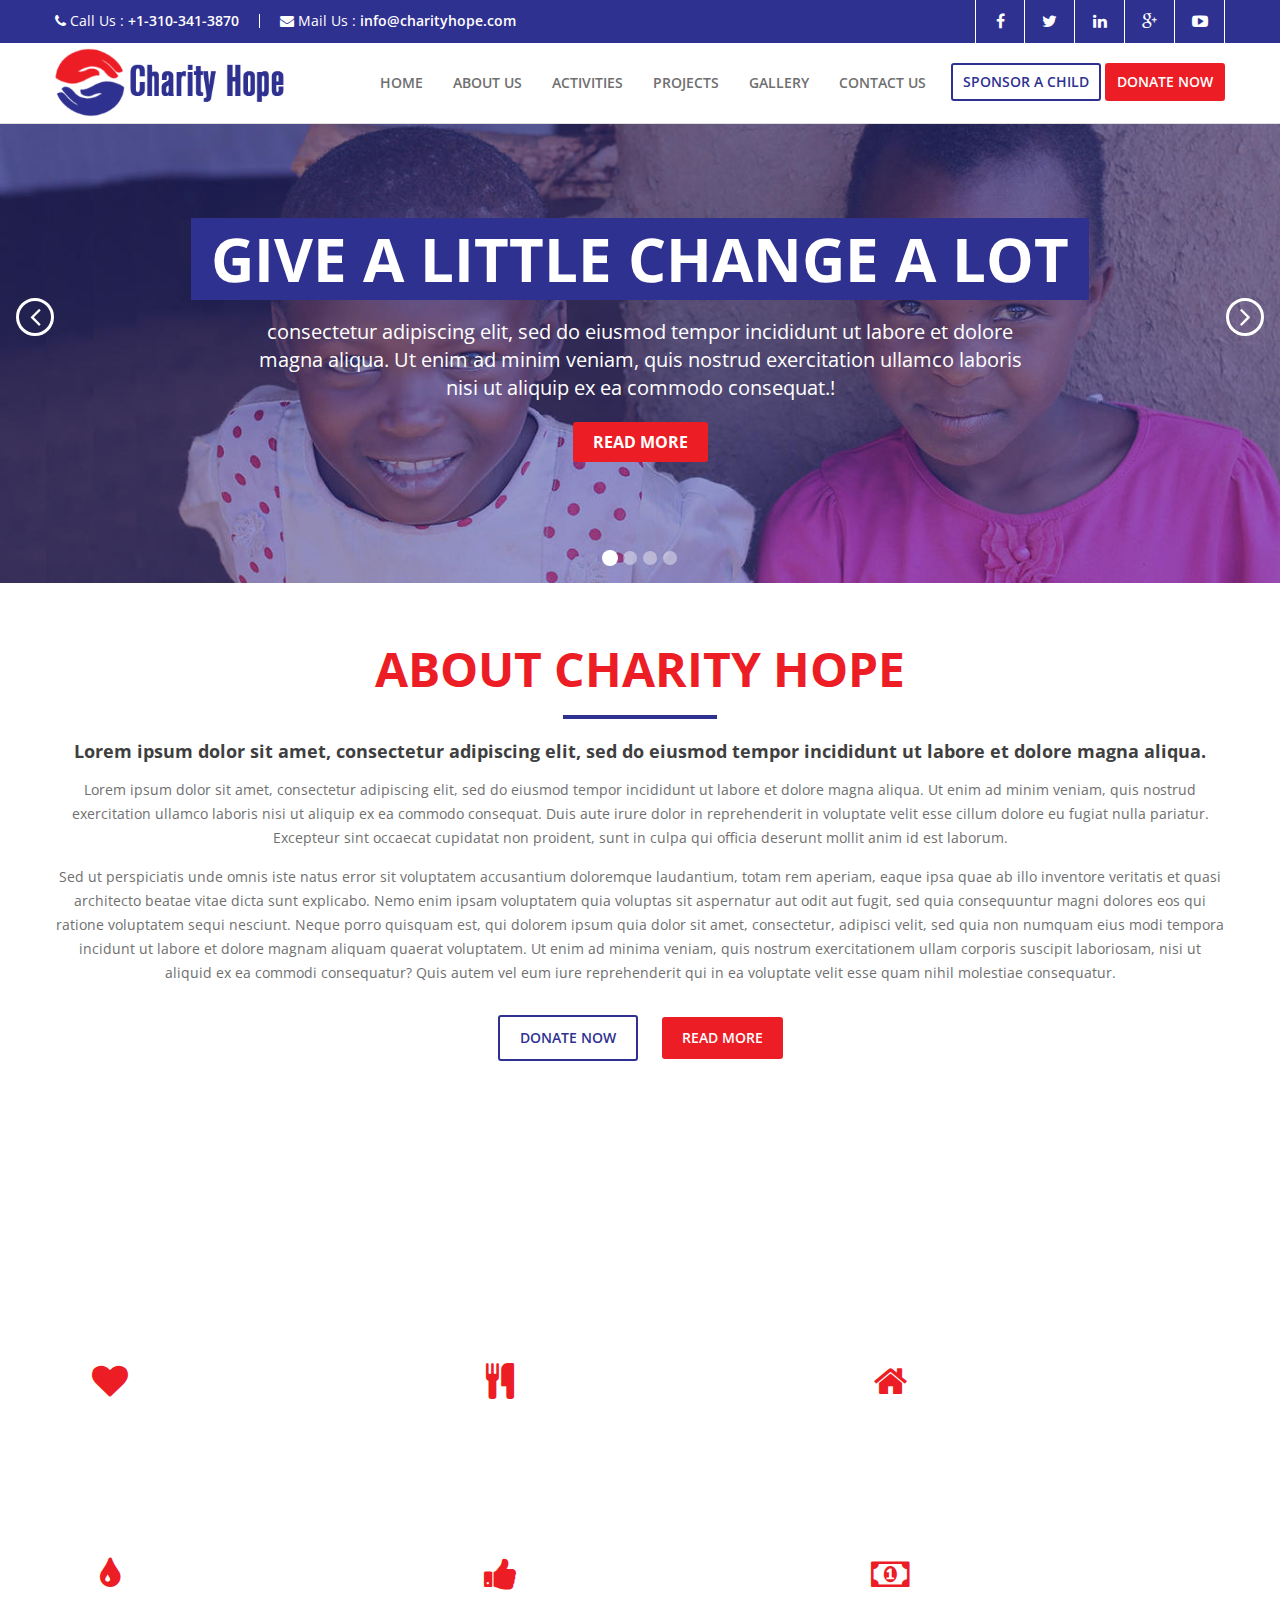
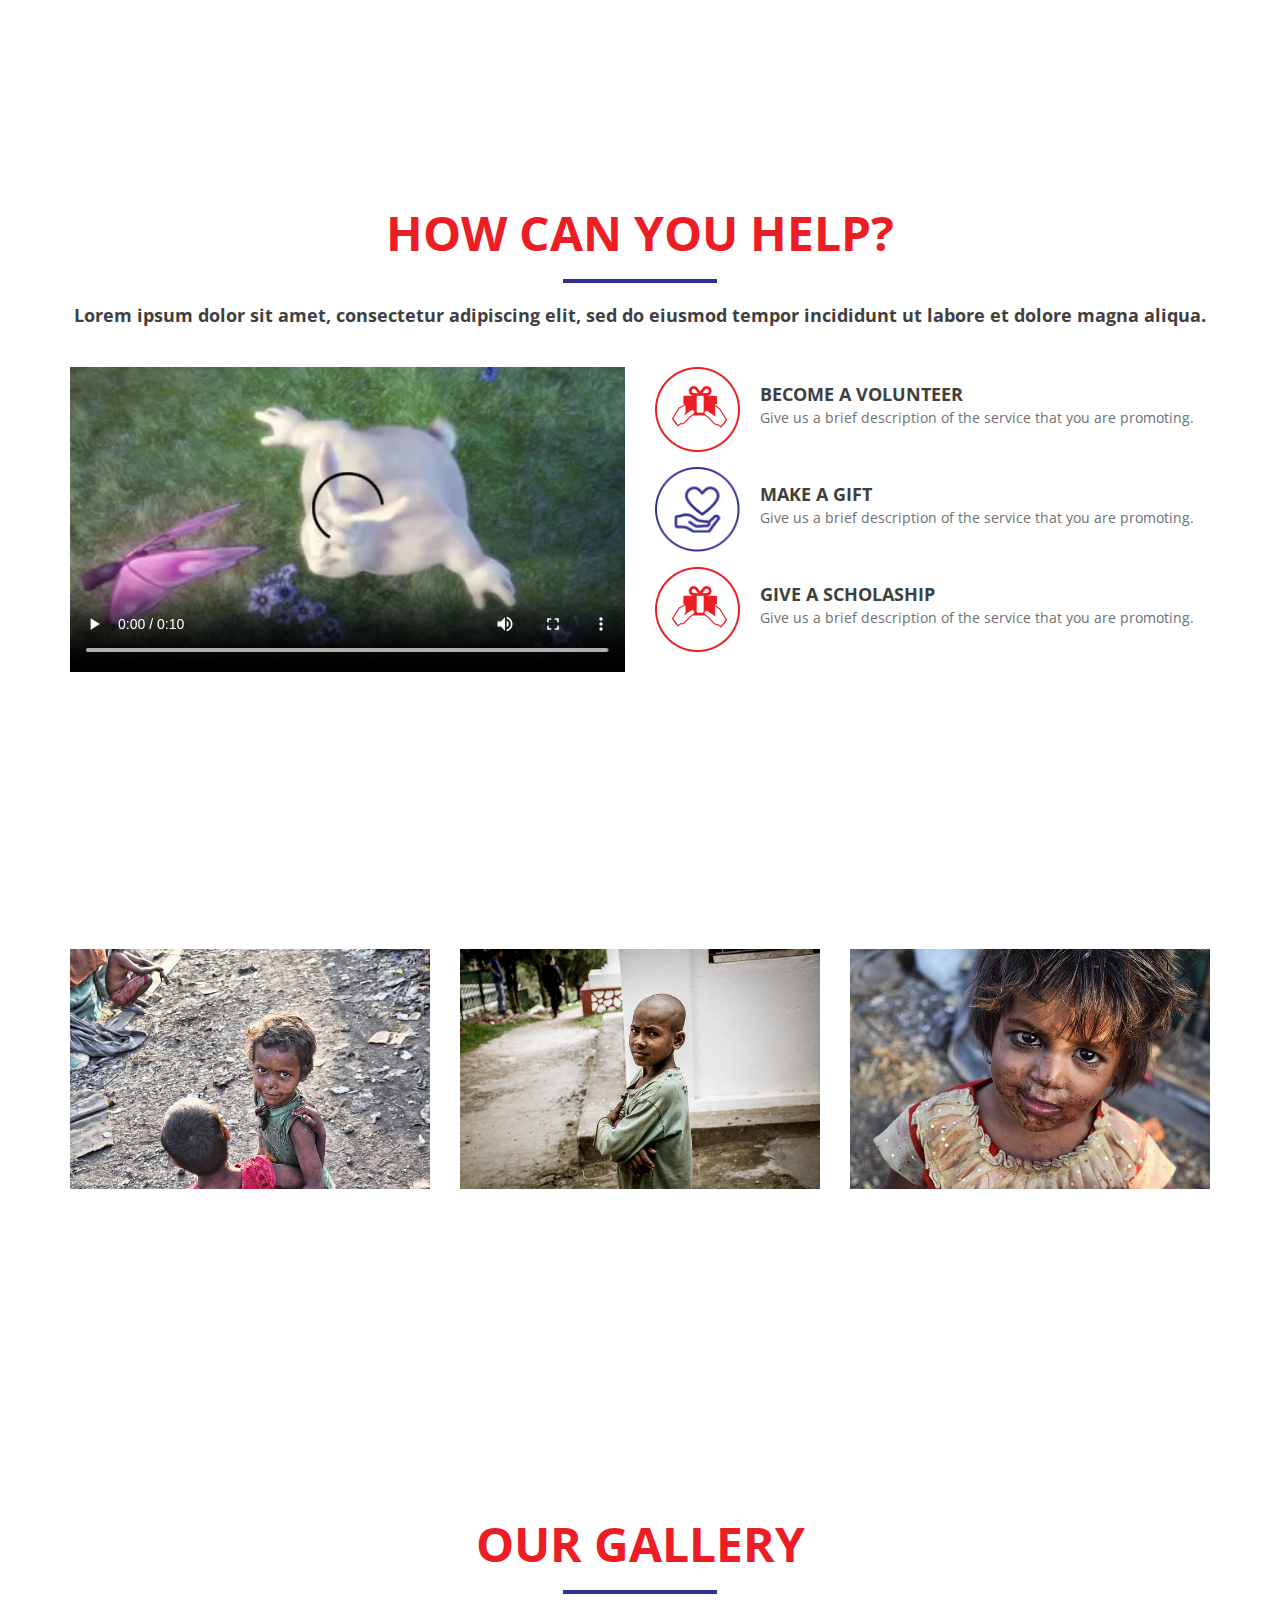
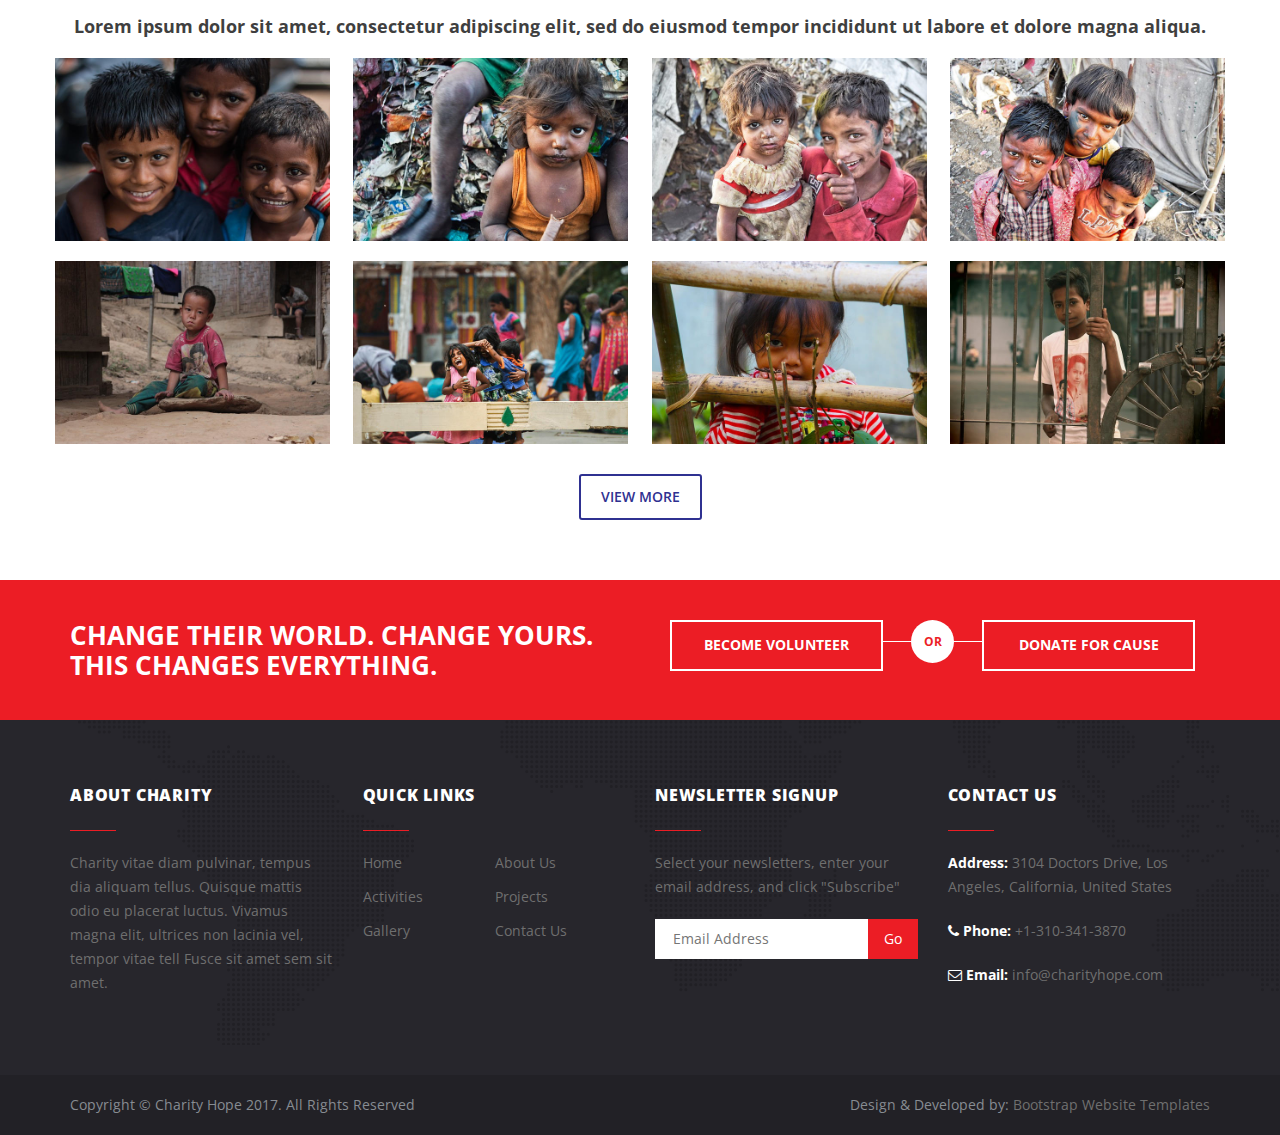
==== index.html @ 9393e5e3 "first draft" ====
<!--
Template Name: Charity Hope
Title: charity website template free download bootstrap Charity Hope
Description: charity website template with bootstrap framework for free download and best suited for ngos charities.
Keyword: charity website template, bootstrap charity template free, charity website templates bootstrap, donation website template free, charity website templates bootstrap free download
Author: Bootstrap Website Templates
Author URI: https://bootstrapwebtemplates.com/
Template URI: https://bootstrapwebtemplates.com/free-download-bootstrap-charity-website-template
Tags: charity, charity hub, donate, donations, foundation, fundraising, ngo, non profit, non-profit, nonprofit, organization, social, volunteer, welfare, Causes
License: Creative Commons Attribution 3.0 Unported
License URL: http://creativecommons.org/licenses/by/3.0/
-->

<!DOCTYPE HTML>
<html class="no-js" lang="de">
<head>
<meta charset="utf-8">
<meta http-equiv="X-UA-Compatible" content="IE=edge">
<meta name="viewport" content="width=device-width, initial-scale=1.0">
<meta name="description" content="">
<meta name="keywords" content="">
<meta name="robots" content="index,follow">

<title>Charity Hope</title>

<link href="css/font-awesome.min.css" rel="stylesheet">
<link href="css/animate.css" rel="stylesheet">
<link href="css/bootsnav.css" rel="stylesheet">
<link href="css/bootstrap.css" rel="stylesheet">
<link href="css/style.css" rel="stylesheet">
<link rel="stylesheet" href="css/swipebox.css">

<link href='https://fonts.googleapis.com/css?family=Open+Sans:400,700' rel='stylesheet' type='text/css'> 
</head>
<body>
<div class="topbar">
<div class="container">
<div class="row"> 
<div class="bar-phone">
<i class="fa fa-phone"></i> <span>Call Us :</span> <strong>+1-310-341-3870</strong>
</div>
<div class="bar-mail">
<i class="fa fa-envelope"></i> <span>Mail Us :</span> <strong>info@charityhope.com</strong>
</div>
<div class="header-social">
<a class="facebook" href="#" title="facebook" target="_blank" rel="nofollow"><i class="fa fa-facebook"></i>  </a>
<a class="twitter" href="#" title="twitter" target="_blank" rel="nofollow"><i class="fa fa-twitter"></i>  </a>
<a class="linkedin" href="#" title="linkedin" target="_blank" rel="nofollow"><i class="fa fa-linkedin"></i>  </a>
<a class="google" href="#" title="google-plus" target="_blank" rel="nofollow"><i class="fa fa-google-plus"></i>  </a>
<a class="youtube" href="#" title="youtube-play" target="_blank" rel="nofollow"><i class="fa fa-youtube-play"></i>  </a>
</div>
</div>
</div>
</div>
<nav class="navbar navbar-default navbar-sticky bootsnav">
<div class="container">
<div class="row"> 
<div class="attr-nav">
<a class="sponsor-button" href="sponsor-a-child.html">sponsor a child</a>
<a class="donation" href="donate.html">donate now</a>
</div>           
<div class="navbar-header">
<button type="button" class="navbar-toggle" data-toggle="collapse" data-target="#navbar-menu">
<i class="fa fa-bars"></i>
</button>
<a class="navbar-brand logo" href="index.html"><img src="images/logo.png" class="img-responsive" /></a>
</div>
<div class="collapse navbar-collapse" id="navbar-menu">
<ul class="nav navbar-nav navbar-right" data-in="fadeInDown" data-out="fadeOutUp">
<li><a href="index.html">Home</a></li>
<li><a href="about-us.html">About Us</a></li>
<li><a href="activities.html">Activities</a></li>
<li><a href="projects.html">Projects</a></li>
<li><a href="gallery.html">Gallery</a></li>
<li><a href="contact.html">Contact Us</a></li>
</ul>
</div>
</div>
</div>
</nav>

<div id="first-slider">
    <div id="carousel-example-generic" class="carousel slide carousel-fade">
        <!-- Indicators -->
        <ol class="carousel-indicators">
            <li data-target="#carousel-example-generic" data-slide-to="0" class="active"></li>
            <li data-target="#carousel-example-generic" data-slide-to="1"></li>
            <li data-target="#carousel-example-generic" data-slide-to="2"></li>
            <li data-target="#carousel-example-generic" data-slide-to="3"></li>
        </ol>
        <!-- Wrapper for slides -->
        <div class="carousel-inner" role="listbox">
            <!-- Item 1 -->
            <div class="item active slide1">
                        <h2 data-animation="animated bounceInDown"><span>Give a little change a lot</span></h2>
                        <h3 data-animation="animated bounceInDown">consectetur adipiscing elit, sed do eiusmod tempor incididunt ut labore et dolore magna aliqua. Ut enim ad minim veniam, quis nostrud exercitation ullamco laboris nisi ut aliquip ex ea commodo consequat.!</h3>
                        <h4 data-animation="animated bounceInUp"><a href="about-us.html">READ MORE</a></h4>             
             </div> 
            <!-- Item 2 -->
            <div class="item slide2">
                        <h2 data-animation="animated bounceInDown"><span>More charity More better life</span></h2>
                        <h3 data-animation="animated bounceInDown">consectetur adipiscing elit, sed do eiusmod tempor incididunt ut labore et dolore magna aliqua. Ut enim ad minim veniam, quis nostrud exercitation ullamco laboris nisi ut aliquip ex ea commodo consequat.!</h3>
                        <h4 data-animation="animated bounceInUp"><a href="about-us.html">READ MORE</a></h4>             
             </div>
            <!-- Item 3 -->
            <div class="item slide3">
                        <h2 data-animation="animated bounceInDown"><span>Raise fund Warm heart</span></h2>
                        <h3 data-animation="animated bounceInDown">consectetur adipiscing elit, sed do eiusmod tempor incididunt ut labore et dolore magna aliqua. Ut enim ad minim veniam, quis nostrud exercitation ullamco laboris nisi ut aliquip ex ea commodo consequat.!</h3>
                        <h4 data-animation="animated bounceInUp"><a href="about-us.html">READ MORE</a></h4>             
             </div>
            <!-- Item 4 -->
            <div class="item slide4">
                        <h2 data-animation="animated bounceInDown"><span>Raise your funds for a cause</span></h2>
                        <h3 data-animation="animated bounceInDown">consectetur adipiscing elit, sed do eiusmod tempor incididunt ut labore et dolore magna aliqua. Ut enim ad minim veniam, quis nostrud exercitation ullamco laboris nisi ut aliquip ex ea commodo consequat.!</h3>
                        <h4 data-animation="animated bounceInUp"><a href="about-us.html">READ MORE</a></h4>             
             </div>
            <!-- End Item 4 -->
    
        </div>
        <!-- End Wrapper for slides-->
        <a class="left carousel-control" href="#carousel-example-generic" role="button" data-slide="prev">
            <i class="fa fa-angle-left"></i><span class="sr-only">Previous</span>
        </a>
        <a class="right carousel-control" href="#carousel-example-generic" role="button" data-slide="next">
            <i class="fa fa-angle-right"></i><span class="sr-only">Next</span>
        </a>
    </div>
</div>

<section id="about-sec">
<div class="container">
<div class="row text-center">
<h1>ABOUT CHARITY HOPE</h1>
<hr>
<h5>Lorem ipsum dolor sit amet, consectetur adipiscing elit, sed do eiusmod tempor incididunt ut labore et dolore magna aliqua.</h5>
<p>Lorem ipsum dolor sit amet, consectetur adipiscing elit, sed do eiusmod tempor incididunt ut labore et dolore magna aliqua. Ut enim ad minim veniam, quis nostrud exercitation ullamco laboris nisi ut aliquip ex ea commodo consequat. Duis aute irure dolor in reprehenderit in voluptate velit esse cillum dolore eu fugiat nulla pariatur. Excepteur sint occaecat cupidatat non proident, sunt in culpa qui officia deserunt mollit anim id est laborum.</p>
<p>Sed ut perspiciatis unde omnis iste natus error sit voluptatem accusantium doloremque laudantium, totam rem aperiam, eaque ipsa quae ab illo inventore veritatis et quasi architecto beatae vitae dicta sunt explicabo. Nemo enim ipsam voluptatem quia voluptas sit aspernatur aut odit aut fugit, sed quia consequuntur magni dolores eos qui ratione voluptatem sequi nesciunt. Neque porro quisquam est, qui dolorem ipsum quia dolor sit amet, consectetur, adipisci velit, sed quia non numquam eius modi tempora incidunt ut labore et dolore magnam aliquam quaerat voluptatem. Ut enim ad minima veniam, quis nostrum exercitationem ullam corporis suscipit laboriosam, nisi ut aliquid ex ea commodi consequatur? Quis autem vel eum iure reprehenderit qui in ea voluptate velit esse quam nihil molestiae consequatur.</p>
<div class="text-center">
<a href="donate.html" class="btn1">donate now</a>
<a href="about-us.html" class="btn2">Read More</a>
</div>
</div>
</div>
</section>

<section id="activities-sec">
<div class="container">
<div class="row text-center">
<h1>WHAT WE DO?</h1>
<hr>
<h5>Lorem ipsum dolor sit amet, consectetur adipiscing elit, sed do eiusmod tempor incididunt ut labore et dolore magna aliqua.</h5>
<div class="text-left"> 
<div class="col-md-4 clearfix top-off">
<div class="grid-content-left"><i class="fa fa-heart"></i></div>
<div class="grid-content-wrapper"><h4>Charity for Education</h4><p>Lorem ipsum dolor sit amet, consectetur adipiscing elit. Ut efficitur eget justo quis dignissim.</p>
<a href="activities.html" title="" >Read More</a>
</div>
</div>
<div class="col-md-4 clearfix top-off">
<div class="grid-content-left"><i class="fa fa-cutlery"></i></div>
<div class="grid-content-wrapper"><h4>Feed for Hungry Child</h4><p>Lorem ipsum dolor sit amet, consectetur adipiscing elit. Ut efficitur eget justo quis dignissim.</p>
<a href="activities.html" title="" >Read More</a>
</div>
</div>
<div class="col-md-4 clearfix top-off">
<div class="grid-content-left"><i class="fa fa-home"></i></div>
<div class="grid-content-wrapper"><h4>Home for Homeless</h4><p>Lorem ipsum dolor sit amet, consectetur adipiscing elit. Ut efficitur eget justo quis dignissim.</p>
<a href="activities.html" title="" >Read More</a>
</div>
</div>
<div class="col-md-4 clearfix top-off">
<div class="grid-content-left"><i class="fa fa-tint"></i></div>
<div class="grid-content-wrapper"><h4>Bringing Clean Water</h4><p>Lorem ipsum dolor sit amet, consectetur adipiscing elit. Ut efficitur eget justo quis dignissim.</p>
<a href="activities.html" title="" >Read More</a>
</div>
</div>
<div class="col-md-4 clearfix top-off">
<div class="grid-content-left"><i class="fa fa-thumbs-up"></i></div>
<div class="grid-content-wrapper"><h4>Help Little Hands</h4><p>Lorem ipsum dolor sit amet, consectetur adipiscing elit. Ut efficitur eget justo quis dignissim.</p>
<a href="activities.html" title="" >Read More</a>
</div>
</div>
<div class="col-md-4 clearfix top-off">
<div class="grid-content-left"><i class="fa fa-money"></i></div>
<div class="grid-content-wrapper"><h4>Donate for Children</h4><p>Lorem ipsum dolor sit amet, consectetur adipiscing elit. Ut efficitur eget justo quis dignissim.</p>
<a href="activities.html" title="" >Read More</a>
</div>
</div>
</div>
</div>
</div>
</section>

<section id="video-sec">
<div class="container">
<div class="row text-center">
<h1>How can you help?</h1>
<hr>
<h5>Lorem ipsum dolor sit amet, consectetur adipiscing elit, sed do eiusmod tempor incididunt ut labore et dolore magna aliqua.</h5>
<div class="text-left"> 
<div class="col-md-6 clearfix top-off">
<video width="400" controls>
 <source src="images/mov_bbb.mp4" type="video/mp4">
</video>
</div>
<div class="col-md-6 clearfix top-off">
<div class="media">
<div class="media-image">
<img src="images/g1.png" class="attachment-full size-full" alt="g1">																							</div>
<div class="media-text">
<h5>BECOME A VOLUNTEER</h5>
<p>Give us a brief description of the service that you are promoting.</p>
</div>
</div>
<div class="media">
<div class="media-image">
<img src="images/g2.png" class="attachment-full size-full" alt="g1">																							</div>
<div class="media-text">
<h5>MAKE A GIFT</h5>
<p>Give us a brief description of the service that you are promoting.</p>
</div>
</div>
<div class="media">
<div class="media-image">
<img src="images/g1.png" class="attachment-full size-full" alt="g1">																							</div>
<div class="media-text">
<h5>GIVE A SCHOLASHIP</h5>
<p>Give us a brief description of the service that you are promoting.</p>
</div>
</div>
</div>
</div>
</div>
</div>
</section>

<section id="projects-sec">
<div class="container">
<div class="row text-center">
<h1>OUR PROJECTS</h1>
<hr>
<h5>Lorem ipsum dolor sit amet, consectetur adipiscing elit, sed do eiusmod tempor incididunt ut labore et dolore magna aliqua.</h5>
<div class="text-center"> 
<div class="col-md-4 clearfix top-off">
<div class="grid-image"><img src="images/test1.jpg"></div>
<div class="post-content">
<h3>Nepal Earthquake: Clean Water Initiative</h3>
<hr>
<p>Lorem ipsum dolor sit amet, consectetur adipiscing elit, sed do eiusmod tempor incididunt ut labore et dolore magna aliqua.</p>
<a href="projects.html" title="" >View Project</a>
</div>
</div>
<div class="col-md-4 clearfix top-off">
<div class="grid-image"><img src="images/test2.jpg"></div>
<div class="post-content">
<h3>Nepal Earthquake: Clean Water Initiative</h3>
<hr>
<p>Lorem ipsum dolor sit amet, consectetur adipiscing elit, sed do eiusmod tempor incididunt ut labore et dolore magna aliqua.</p>
<a href="projects.html" title="" >View Project</a>
</div>
</div>
<div class="col-md-4 clearfix top-off">
<div class="grid-image"><img src="images/test3.jpg"></div>
<div class="post-content">
<h3>Nepal Earthquake: Clean Water Initiative</h3>
<hr>
<p>Lorem ipsum dolor sit amet, consectetur adipiscing elit, sed do eiusmod tempor incididunt ut labore et dolore magna aliqua.</p>
<a href="projects.html" title="" >View Project</a>
</div>
</div>
</div>
</div>
</div>
</section>

<section id="gallery-sec">
<div class="container">
<div class="row text-center">
<h1>OUR GALLERY</h1>
<hr>
<h5>Lorem ipsum dolor sit amet, consectetur adipiscing elit, sed do eiusmod tempor incididunt ut labore et dolore magna aliqua.</h5>
<ul class="clearfix">

<li>
<a href="images/gallery1.jpg" class="swipebox" title="My Caption">
<div class="image"><img src="images/gallery1.jpg">
<div class="overlay"><i class="fa fa-search-plus"></i></div>
</div></a>
</li>
<li>
<a href="images/gallery2.jpg" class="swipebox" title="My Caption">
<div class="image"><img src="images/gallery2.jpg">
<div class="overlay"><i class="fa fa-search-plus"></i></div>
</div>
</a>
</li>

<li>
<a href="images/gallery3.jpg" class="swipebox" title="My Caption">
<div class="image"><img src="images/gallery3.jpg">
<div class="overlay"><i class="fa fa-search-plus"></i></div>
</div>
</a>
</li>

<li>
<a href="images/gallery4.jpg" class="swipebox" title="My Caption">
<div class="image"><img src="images/gallery4.jpg">
<div class="overlay"><i class="fa fa-search-plus"></i></div>
</div>
</a>
</li>
<li>
<a href="images/gallery5.jpg" class="swipebox" title="My Caption">
<div class="image"><img src="images/gallery5.jpg">
<div class="overlay"><i class="fa fa-search-plus"></i></div>
</div>
</a>
</li>
<li>
<a href="images/gallery6.jpg" class="swipebox" title="My Caption">
<div class="image"><img src="images/gallery6.jpg">
<div class="overlay"><i class="fa fa-search-plus"></i></div>
</div>
</a>
</li>
<li>
<a href="images/gallery7.jpg" class="swipebox" title="My Caption">
<div class="image"><img src="images/gallery7.jpg">
<div class="overlay"><i class="fa fa-search-plus"></i></div>
</div>
</a>
</li>
<li>
<a href="images/gallery8.jpg" class="swipebox" title="My Caption">
<div class="image"><img src="images/gallery8.jpg">
<div class="overlay"><i class="fa fa-search-plus"></i></div>
</div>
</a>
</li>
</ul>
<div class="text-center">
<a href="gallery.html" class="btn1">View More</a>
</div>
</div>
</div>
</section>

<div class="callout">
<div class="container">
		<div class="row">
			<div class="col-md-6">
				<h2>Change Their World. Change Yours. This changes everything.</h2><!-- /.callout-title -->
			</div><!-- /.columns large-6 -->
			
			<div class="col-md-6">
				<div class="callout-actions">
					<a href="contact.html" class="button">Become Volunteer</a>

					<span class="callout-separator">
						<span>Or</span>
					</span>

					<a href="donate.html" class="button">Donate For Cause</a>
				</div><!-- /.callout-actions -->
			</div><!-- /.columns large-6 -->
		</div><!-- /.row -->
</div>
</div>

<footer class="footer">
		<div class="footer-body">
                <div class="container">
			<div class="row">
				<div class="col-md-3">
					<div class="footer-section">
						<h4 class="footer-section-title">About Charity</h4><!-- /.footer-section-title -->
						
						<div class="footer-section-body">
							<p>Charity vitae diam pulvinar, tempus dia aliquam tellus. Quisque mattis odio eu placerat luctus. Vivamus magna elit, ultrices non lacinia vel, tempor vitae tell Fusce sit amet sem sit amet.</p>
						</div><!-- /.footer-section-body -->
					</div><!-- /.footer-section -->
				</div><!-- /.columns large-3 medium-12 -->
				
				<div class="col-md-3">
					<div class="footer-section">
						<h4 class="footer-section-title">Quick Links</h4><!-- /.footer-section-title -->
						
						<div class="footer-section-body">
							<ul class="list-links">
								<li>
									<a href="index.html">Home</a>
								</li>
								
								<li>
									<a href="about-us.html">About Us</a>
								</li>
								
								<li>
									<a href="activities.html">Activities</a>
								</li>
                                <li>
									<a href="projects.html">Projects</a>
								</li>
								
								<li>
									<a href="gallery.html">Gallery</a>
								</li>
								
								<li>
									<a href="contact.html">Contact Us</a>
								</li>
								
							</ul><!-- /.list-links -->

						</div><!-- /.footer-section-body -->
					</div><!-- /.footer-section -->
				</div><!-- /.columns large-3 medium-12 -->
				
				<div class="col-md-3">
					<div class="footer-section">
						<h4 class="footer-section-title">Newsletter Signup</h4><!-- /.footer-section-title -->
						
						<div class="footer-section-body">
							<p>Select your newsletters, enter your email address, and click "Subscribe"</p>

							<div class="subscribe">
								<form action="?" method="post">
									<input type="submit" value="Go" class="subscribe-btn">
									
									<div class="subscribe-inner">
										<input type="email" id="mail" name="mail" value="" placeholder="Email Address" class="subscribe-field">
									</div><!-- /.subscribe-inner -->
								</form>
							</div><!-- /.subscribe -->
						</div><!-- /.footer-section-body -->
					</div><!-- /.footer-section -->
				</div><!-- /.columns large-3 medium-12 -->
				
				<div class="col-md-3">
					<div class="footer-section">
						<h4 class="footer-section-title">Contact Us</h4><!-- /.footer-section-title -->
						
						<div class="footer-section-body">
							<p><b>Address:</b> 3104 Doctors Drive, Los Angeles, California, United States</p>

							<div class="footer-contacts">
								<p>
									<b>
										<i class="fa fa-phone"></i> Phone:
									</b>

									+1-310-341-3870
								</p>
								
								<p>
									<b>
										<i class="fa fa-envelope-o"></i> Email:
									</b>

									info@charityhope.com
								</p>
							</div><!-- /.footer-contacts -->
						</div><!-- /.footer-section-body -->
					</div><!-- /.footer-section -->
				</div><!-- /.columns large-3 medium-12 -->
			</div><!-- /.row -->
		</div>
        </div><!-- /.footer-body -->

		<div class="bwt-footer-copyright">
<div class="container">
<div class="row">
<div class="col-md-6 copyright">
<div class="left-text">Copyright &copy; Charity Hope 2017. All Rights Reserved</div>
</div>
        </div>
        </div>
        </div>
	</footer>

<script type="text/javascript" src="js/jquery.min.js"></script>
<script src="js/bootstrap.js"></script>
<script src="js/bootsnav.js"></script>
<script src="js/banner.js"></script>  
<script src="js/jquery.swipebox.js"></script>
<script type="text/javascript">
	$( document ).ready(function() {

			/* Basic Gallery */
			$( '.swipebox' ).swipebox();
			
			/* Video */
			$( '.swipebox-video' ).swipebox();

			/* Dynamic Gallery */
			$( '#gallery' ).click( function( e ) {
				e.preventDefault();
				$.swipebox( [
					{ href : 'http://swipebox.csag.co/mages/image-1.jpg', title : 'My Caption' },
					{ href : 'http://swipebox.csag.co/images/image-2.jpg', title : 'My Second Caption' }
				] );
			} );

      });
</script>
<script src="js/script.js"></script>
</body>
</html>
---- css/bootsnav.css ----
/* ==============================================================

Template name : Bootsnav - Multi Purpose Header
Categorie : Bootstrap Menu in CSS
Author : adamnurdin01
Version : v.1.1
Created : 2016-06-02
Last update : 2016-06-11

============================================================== */

/* MEGAMENU STYLE
=================================*/
nav.bootsnav .dropdown.megamenu-fw {
    position: static;
}

nav.bootsnav .container {
    position: relative;
}

nav.bootsnav .megamenu-fw .dropdown-menu {
    left: auto;
}

nav.bootsnav .megamenu-content {
    padding: 15px;
    width: 100% !important;
}

nav.bootsnav .megamenu-content .title{
    margin-top: 0;
}

nav.bootsnav .dropdown.megamenu-fw .dropdown-menu {
    left: 0;
    right: 0;
}

/* Navbar
=================================*/
nav.navbar.bootsnav{
    margin-bottom: 0;
    -moz-border-radius: 0px;
    -webkit-border-radius: 0px;
    -o-border-radius: 0px;
    border-radius: 0px;
    background-color: #fff;
    border: none;
    border-bottom: solid 1px #e0e0e0;
    z-index: 9;
}

nav.navbar.bootsnav ul.nav > li > a{
    color: #6f6f6f;
    background-color: transparent !important;
	text-transform:uppercase;
	font-size:14px;
	letter-spacing:0px;
}

nav.navbar.bootsnav ul.nav li.megamenu-fw > a:hover,
nav.navbar.bootsnav ul.nav li.megamenu-fw > a:focus,
nav.navbar.bootsnav ul.nav li.active > a:hover,
nav.navbar.bootsnav ul.nav li.active > a:focus,
nav.navbar.bootsnav ul.nav li.active > a{
    background-color: transparent;
}

nav.navbar.bootsnav .navbar-toggle{
    background-color: #fff !important;
    border: none;
    padding: 0;
    font-size: 18px;
    position: relative;
    top: 5px;
}

nav.navbar.bootsnav ul.nav .dropdown-menu .dropdown-menu{
    top: 0;
    left: 100%;
}

nav.navbar.bootsnav ul.nav ul.dropdown-menu > li > a{
    white-space:normal;
}


ul.menu-col{
    padding: 0;
    margin: 0;
    list-style: none;
}

ul.menu-col li a{
    color: #6f6f6f;
}

ul.menu-col li a:hover,
ul.menu-col li a:focus{
    text-decoration: none;
}

/* Navbar Full
=================================*/
nav.bootsnav.navbar-full{
    padding-bottom: 10px;
    padding-top: 10px;
}

nav.bootsnav.navbar-full .navbar-header{
    display: block;
    width: 100%;
}

nav.bootsnav.navbar-full .navbar-toggle{
    display: inline-block;
    margin-right: 0;
    position: relative;
    top: 0;
    font-size: 30px;
    -webkit-transition: all 1s ease-in-out;
	-moz-transition: all 1s ease-in-out;
	-o-transition: all 1s ease-in-out;
	-ms-transition: all 1s ease-in-out;
	transition: all 1s ease-in-out;
}

nav.bootsnav.navbar-full .navbar-collapse{
    position: fixed;
    width: 100%;
    height: 100% !important;
    top: 0;
    left: 0;
    padding: 0;
    display: none !important;
    z-index: 9;
}

nav.bootsnav.navbar-full .navbar-collapse.in{
    display: block !important;
}

nav.bootsnav.navbar-full .navbar-collapse .nav-full{
    overflow: auto;
}

nav.bootsnav.navbar-full .navbar-collapse .wrap-full-menu{
    display: table-cell;
    vertical-align: middle;
    background-color: #fff;
    overflow: auto;
}

nav.bootsnav.navbar-full .navbar-collapse .nav-full::-webkit-scrollbar {
    width: 0;
}

nav.bootsnav.navbar-full .navbar-collapse .nav-full::-moz-scrollbar {
    width: 0;
}

nav.bootsnav.navbar-full .navbar-collapse .nav-full::-ms-scrollbar {
    width: 0;
}

nav.bootsnav.navbar-full .navbar-collapse .nav-full::-o-scrollbar {
    width: 0;
}


nav.bootsnav.navbar-full .navbar-collapse ul.nav{
    display: block;
    width: 100%;
    overflow: auto;
}

nav.bootsnav.navbar-full .navbar-collapse ul.nav a:hover,
nav.bootsnav.navbar-full .navbar-collapse ul.nav a:focus,
nav.bootsnav.navbar-full .navbar-collapse ul.nav a{
    background-color: transparent;
}

nav.bootsnav.navbar-full .navbar-collapse ul.nav > li{
    float: none;
    display: block;
    text-align: center;
}

nav.bootsnav.navbar-full .navbar-collapse ul.nav > li > a{
    display: table;
    margin: auto;
    text-transform: uppercase;
    font-weight: bold;
    letter-spacing: 2px;
    font-size: 24px;
    padding: 10px 15px;
}

li.close-full-menu > a{
    padding-top: 0px !important;
    padding-bottom: 0px !important;
}

li.close-full-menu{
    padding-top: 30px !important;
    padding-bottom: 30px !important;
}

/* Atribute Navigation
=================================*/
.attr-nav{
    float: right;
    display: inline-block;
    margin-left: 40px;
    margin-right: 0px;
}

.attr-nav > ul{
    padding: 0;
    margin: 0 0 -7px 0;
    list-style: none;
    display: inline-block;
}

.attr-nav > ul > li{
    float: left;
    display: block;
}

.attr-nav > ul > li > a{
    color: #6f6f6f;
    display: block;
    padding: 28px 15px;
    position: relative;
}

.attr-nav > ul > li > a span.badge{
    position: absolute;
    top: 50%;
    margin-top: -15px;
    right: 5px;
    font-size: 10px;
    padding: 0;
    width: 15px;
    height: 15px;
    padding-top: 2px;
}

.attr-nav > ul > li.dropdown ul.dropdown-menu{
    -moz-border-radius: 0px;
    -webkit-border-radius: 0px;
    -o-border-radius: 0px;
    border-radius: 0px;
    -moz-box-shadow: 0px 0px 0px;
    -webkit-box-shadow: 0px 0px 0px;
    -o-box-shadow: 0px 0px 0px;
    box-shadow: 0px 0px 0px;
    border: solid 1px #e0e0e0;
}

ul.cart-list{
    padding: 0 !important;
    width: 250px !important;
}

ul.cart-list > li{
    position: relative;
    border-bottom: solid 1px #efefef;
    padding: 15px 15px 23px 15px !important;
}

ul.cart-list > li > a.photo{
    padding: 0 !important;
    margin-right: 15px;
    float: left;
    display: block;
    width: 50px;
    height: 50px;
    left: 15px;
    top: 15px;
}

ul.cart-list > li img{
    width: 50px;
    height: 50px;
    border: solid 1px #efefef;
}

ul.cart-list > li > h6{
    margin: 0;
}

ul.cart-list > li > h6 > a.photo{
    padding: 0 !important;
    display: block;
}

ul.cart-list > li > p{
    margin-bottom: 0;
}

ul.cart-list > li.total{
    background-color: #f5f5f5;
    padding-bottom: 15px !important;
}

ul.cart-list > li.total > .btn{
    display: inline-block;
    border-bottom: solid 1px #efefef !important;
}

ul.cart-list > li .price{
    font-weight: bold;
}

ul.cart-list > li.total > span{
    padding-top: 8px;
}

/* Top Search
=================================*/
.top-search{
    background-color: #333;
    padding: 10px 0;
    display: none;
}

.top-search input.form-control{
    background-color: transparent;
    border: none;
    -moz-box-shadow: 0px 0px 0px;
    -webkit-box-shadow: 0px 0px 0px;
    -o-box-shadow: 0px 0px 0px;
    box-shadow: 0px 0px 0px;
    color: #fff;
    height: 40px;
    padding: 0 15px;
}

.top-search .input-group-addon{
    background-color: transparent;
    border: none;
    color: #fff;
    padding-left: 0;
    padding-right: 0;
}

.top-search .input-group-addon.close-search{
    cursor: pointer;
}

/* Side Menu
=================================*/
body{
    -webkit-transition: all 0.3s ease-in-out;
	-moz-transition: all 0.3s ease-in-out;
	-o-transition: all 0.3s ease-in-out;
	-ms-transition: all 0.3s ease-in-out;
	transition: all 0.3s ease-in-out;
}

body.on-side{
    margin-left: -280px;
}

.side{
    position: fixed;
    top: 0;
    right: -280px;
    width: 280px;
    padding: 25px 30px;
    height: 100%;
    display: block;
    background-color: #333;
    -webkit-transition: all 0.3s ease-in-out;
	-moz-transition: all 0.3s ease-in-out;
	-o-transition: all 0.3s ease-in-out;
	-ms-transition: all 0.3s ease-in-out;
	transition: all 0.3s ease-in-out;
    z-index: 9;
}

.side.on{
    right: 0;
}

.side .close-side{
    float: right;
    color: #fff;
    position: relative;
    z-index: 2;
    font-size: 16px;
}

.side .widget{
    position: relative;
    z-index: 1;
    margin-bottom: 25px;
}

.side .widget .title{
    color: #fff;
    margin-bottom: 15px;
}

.side .widget ul.link{
    padding: 0;
    margin: 0;
    list-style: none;
}

.side .widget ul.link li a{
    color: #9f9f9f;
    letter-spacing: 1px;
}

.side .widget ul.link li a:focus,
.side .widget ul.link li a:hover{
    color: #fff;
    text-decoration: none;
}

/* Share
=================================*/
nav.navbar.bootsnav .share{
    padding: 0 30px;
    margin-bottom: 30px;
}

nav.navbar.bootsnav .share ul{
    display: inline-block;
    padding: 0;
    margin: 0 0 -7px 0;
    list-style: none;
}

nav.navbar.bootsnav .share ul > li{
    float: left;
    display: block;
    margin-right: 5px;
}

nav.navbar.bootsnav .share ul > li > a{
    display: table-cell;
    vertical-align: middle;
    text-align: center;
    width: 35px;
    height: 35px;
    -moz-border-radius: 50%;
    -webkit-border-radius: 50%;
    -o-border-radius: 50%;
    border-radius: 50%;
    background-color: #cfcfcf;
    color: #fff;
}

/* Transparent
=================================*/
nav.navbar.bootsnav.navbar-fixed{
    position: fixed;
    display: block;
    width: 100%;
}

nav.navbar.bootsnav.no-background{
    -webkit-transition: all 1s ease-in-out;
	-moz-transition: all 1s ease-in-out;
	-o-transition: all 1s ease-in-out;
	-ms-transition: all 1s ease-in-out;
	transition: all 1s ease-in-out;
}

/* Navbar Sticky
=================================*/
.wrap-sticky{
    position: relative;
    -webkit-transition: all 0.3s ease-in-out;
	-moz-transition: all 0.3s ease-in-out;
	-o-transition: all 0.3s ease-in-out;
	-ms-transition: all 0.3s ease-in-out;
	transition: all 0.3s ease-in-out;
}

.wrap-sticky nav.navbar.bootsnav{
    position: absolute;
    width: 100%;
    left: 0;
    top: 0;
	z-index:999999;
}

.wrap-sticky nav.navbar.bootsnav.sticked{
    position: fixed;
    -webkit-transition: all 0.2s ease-in-out;
	-moz-transition: all 0.2s ease-in-out;
	-o-transition: all 0.2s ease-in-out;
	-ms-transition: all 0.2s ease-in-out;
	transition: all 0.2s ease-in-out;
}

body.on-side .wrap-sticky nav.navbar.bootsnav.sticked{
    left: -280px;
}

/* Navbar Responsive
=================================*/
@media (min-width: 1024px) and (max-width:1400px) {
    body.wrap-nav-sidebar .wrapper .container{
        width: 100%;
        padding-left: 30px;
        padding-right: 30px;
    }
}

@media (min-width: 1024px) {
    /* General Navbar
    =================================*/
    nav.navbar.bootsnav ul.nav .dropdown-menu .dropdown-menu{
        margin-top: -2px;
    }

    nav.navbar.bootsnav ul.nav.navbar-right .dropdown-menu .dropdown-menu{
        left: -200px;
    }
    
    nav.navbar.bootsnav ul.nav > li > a{
        padding: 30px 0 30px 30px;
        font-weight: 600;
    }
    nav.navbar.bootsnav ul.dropdown-menu.megamenu-content .content ul.menu-col li a:hover, .side .widget ul.link li a:hover, .side .widget ul.link li a:focus, .check-list li::before, ul.cart-list > li > h6 > a, .attr-nav > ul > li > a:hover, .attr-nav > ul > li > a:focus, nav.navbar-sidebar ul.nav li.dropdown.on > a, nav.navbar-sidebar .dropdown .megamenu-content .col-menu.on .title, nav.navbar-sidebar ul.nav li.dropdown ul.dropdown-menu li a:hover, nav.navbar ul.nav li.dropdown.on > a, nav.navbar.navbar-inverse ul.nav li.dropdown.on > a, nav.navbar-sidebar ul.nav li.dropdown.on ul.dropdown-menu li.dropdown.on > a, nav.navbar .dropdown .megamenu-content .col-menu.on .title, nav.navbar ul.nav > li > a:hover, nav.navbar ul.nav > li.active > a:hover, nav.navbar ul.nav li.active > a, nav.navbar li.dropdown ul.dropdown-menu > li a:hover{
	color: #ec1d25;	
	}
    nav.navbar.bootsnav ul.nav > li.dropdown > a.dropdown-toggle:after{
        font-family: 'FontAwesome';
        content: "\f0d7";
        margin-left: 5px;
        margin-top: 2px;
    }
    
    nav.navbar.bootsnav li.dropdown ul.dropdown-menu{
        -moz-box-shadow: 0px 0px 0px;
        -webkit-box-shadow: 0px 0px 0px;
        -o-box-shadow: 0px 0px 0px;
        box-shadow: 0px 0px 0px;
        -moz-border-radius: 0px;
        -webkit-border-radius: 0px;
        -o-border-radius: 0px;
        border-radius: 0px;
        padding: 0;
        width: 200px;
        background: #fff;
        border: solid 1px #e0e0e0;
        border-top: solid 5px;
    }
    
    nav.navbar.bootsnav li.dropdown ul.dropdown-menu > li a:hover,
    nav.navbar.bootsnav li.dropdown ul.dropdown-menu > li a:hover{
        background-color: transparent;
    }
    
    nav.navbar.bootsnav li.dropdown ul.dropdown-menu > li > a{
        padding: 10px 15px;
        border-bottom: solid 1px #eee;
        color: #6f6f6f;
    }
    
    nav.navbar.bootsnav li.dropdown ul.dropdown-menu > li:last-child > a{
        border-bottom: none;
    }
    
    nav.navbar.bootsnav ul.navbar-right li.dropdown ul.dropdown-menu li a{
        text-align: right;
    }
    
    nav.navbar.bootsnav li.dropdown ul.dropdown-menu li.dropdown > a.dropdown-toggle:before{
        font-family: 'FontAwesome';
        float: right;
        content: "\f105";
        margin-top: 0;
    }
    
    nav.navbar.bootsnav ul.navbar-right li.dropdown ul.dropdown-menu li.dropdown > a.dropdown-toggle:before{
        font-family: 'FontAwesome';
        float: left;
        content: "\f104";
        margin-top: 0;
    }
    
    nav.navbar.bootsnav li.dropdown ul.dropdown-menu ul.dropdown-menu{
        top: -3px;
    }
    
    nav.navbar.bootsnav ul.dropdown-menu.megamenu-content{
        padding: 0 15px !important;
    }
    
    nav.navbar.bootsnav ul.dropdown-menu.megamenu-content > li{
       padding: 25px 0 20px;
    }
    
    nav.navbar.bootsnav ul.dropdown-menu.megamenu-content.tabbed{
        padding: 0;
    }
    
    nav.navbar.bootsnav ul.dropdown-menu.megamenu-content.tabbed > li{
        padding: 0;
    }
    
    nav.navbar.bootsnav ul.dropdown-menu.megamenu-content .col-menu{
        padding: 0 30px;
        margin: 0 -0.5px;
        border-left: solid 1px #f0f0f0;
        border-right: solid 1px #f0f0f0;
    }
    
    nav.navbar.bootsnav ul.dropdown-menu.megamenu-content .col-menu:first-child{
        border-left: none;
    }
    
    nav.navbar.bootsnav ul.dropdown-menu.megamenu-content .col-menu:last-child{
        border-right: none;
    }
    
    nav.navbar.bootsnav ul.dropdown-menu.megamenu-content .content{
        display: none;
    }
    
    nav.navbar.bootsnav ul.dropdown-menu.megamenu-content .content ul.menu-col li a{
        text-align: left;
        padding: 5px 0;
        display: block;
        width: 100%;
        margin-bottom: 0;
        border-bottom: none;
        color: #6f6f6f;
    }
    
    nav.navbar.bootsnav.on ul.dropdown-menu.megamenu-content .content{
        display: block !important;
        height: auto !important;
    }
    
    /* Navbar Transparent
    =================================*/  
    nav.navbar.bootsnav.no-background{
        background-color: transparent;
        border: none;
    }
    
    nav.navbar.bootsnav.navbar-transparent .attr-nav{
        padding-left: 15px;
        margin-left: 30px;
    }
    
    nav.navbar.bootsnav.navbar-transparent.white{
        background-color: rgba(255,255,255,0.3);
        border-bottom: solid 1px #bbb;
    }
    
    nav.navbar.navbar-inverse.bootsnav.navbar-transparent.dark,
    nav.navbar.bootsnav.navbar-transparent.dark{
        background-color: rgba(0,0,0,0.3);
        border-bottom: solid 1px #555;
    }
    
    nav.navbar.bootsnav.navbar-transparent.white .attr-nav{
        border-left: solid 1px #bbb;
    }
    
    nav.navbar.navbar-inverse.bootsnav.navbar-transparent.dark .attr-nav,
    nav.navbar.bootsnav.navbar-transparent.dark .attr-nav{
        border-left: solid 1px #555;
    }
    
    nav.navbar.bootsnav.no-background.white .attr-nav > ul > li > a,
    nav.navbar.bootsnav.navbar-transparent.white .attr-nav > ul > li > a,
    nav.navbar.bootsnav.navbar-transparent.white ul.nav > li > a,
    nav.navbar.bootsnav.no-background.white ul.nav > li > a{
        color: #fff;
    }
    
    nav.navbar.bootsnav.navbar-transparent.dark .attr-nav > ul > li > a,
    nav.navbar.bootsnav.navbar-transparent.dark ul.nav > li > a{
        color: #eee;
    }
    
    nav.navbar.bootsnav.navbar-fixed.navbar-transparent .logo-scrolled,
    nav.navbar.bootsnav.navbar-fixed.no-background .logo-scrolled{
        display: none;
    }

    nav.navbar.bootsnav.navbar-fixed.navbar-transparent .logo-display,
    nav.navbar.bootsnav.navbar-fixed.no-background .logo-display{
        display: block;
    }

    nav.navbar.bootsnav.navbar-fixed .logo-display{
        display: none;
    }

    nav.navbar.bootsnav.navbar-fixed .logo-scrolled{
        display: block;
    }
    
    /* Atribute Navigation
    =================================*/    
    .attr-nav > ul > li.dropdown ul.dropdown-menu{
        margin-top: 0;
        margin-left: 55px;
        width: 250px;
        left: -250px;
    }
    
    /* Menu Center
    =================================*/
    nav.navbar.bootsnav.menu-center .container{
        position: relative;
    }
    
    nav.navbar.bootsnav.menu-center ul.nav.navbar-center{
        float:none;
        margin: 0 auto;
        display: table;
        table-layout: fixed;
    }
    
    nav.navbar.bootsnav.menu-center .navbar-header,
    nav.navbar.bootsnav.menu-center .attr-nav{
        position: absolute;
    }
    
    nav.navbar.bootsnav.menu-center .attr-nav{
        right: 15px;
    }
    
    /* Navbar Brand top
    =================================*/
    nav.bootsnav.navbar-brand-top .navbar-header{
        display: block;
        width: 100%;
        text-align: center;
    }
    
    nav.bootsnav.navbar-brand-top ul.nav > li.dropdown > ul.dropdown-menu{
        margin-top: 2px;
    }
    
    nav.bootsnav.navbar-brand-top ul.nav > li.dropdown.megamenu-fw > ul.dropdown-menu{
        margin-top: 0;
    }
    
    nav.bootsnav.navbar-brand-top .navbar-header .navbar-brand{
        display: inline-block;
        float: none;
        margin: 0;
    }
    
    nav.bootsnav.navbar-brand-top .navbar-collapse{
        text-align: center;
    }
    
    nav.bootsnav.navbar-brand-top ul.nav{
        display: inline-block;
        float: none;
        margin: 0 0 -5px 0;
    }
    
    /* Navbar Center
    =================================*/
    nav.bootsnav.brand-center .navbar-header{
        display: block;
        width: 100%;
        position: absolute;
        text-align: center;
        top: 0;
        left: 0;
    }
    
    nav.bootsnav.brand-center .navbar-brand{
        display: inline-block;
        float: none;
    }
    
    nav.bootsnav.brand-center .navbar-collapse{
        text-align: center;
        display: inline-block;
        padding-left: 0;
        padding-right: 0;
    }
    
    nav.bootsnav.brand-center ul.nav > li.dropdown > ul.dropdown-menu{
        margin-top: 2px;
    }
    
    nav.bootsnav.brand-center ul.nav > li.dropdown.megamenu-fw > ul.dropdown-menu{
        margin-top: 0;
    }
    
    nav.bootsnav.brand-center .navbar-collapse .col-half{
        width: 50%;
        float: left;
        display: block;
    }
    
    nav.bootsnav.brand-center .navbar-collapse .col-half.left{
        text-align: right;
        padding-right: 100px;
    }
    
    nav.bootsnav.brand-center .navbar-collapse .col-half.right{
        text-align: left;
        padding-left: 100px;
    }
    
    nav.bootsnav.brand-center ul.nav{
        float: none !important;
        margin-bottom: -5px !important;
        display: inline-block !important;
    }
    
    nav.bootsnav.brand-center ul.nav.navbar-right{
        margin: 0;
    }
    
    nav.bootsnav.brand-center.center-side .navbar-collapse .col-half.left{
        text-align: left;
        padding-right: 100px;
    }
    
    nav.bootsnav.brand-center.center-side .navbar-collapse .col-half.right{
        text-align: right;
        padding-left: 100px;
    }
    
    /* Navbar Sidebar
    =================================*/
    body.wrap-nav-sidebar .wrapper{
        padding-left: 260px; 
        overflow-x: hidden;
    }

    nav.bootsnav.navbar-sidebar{
        position: fixed;
        width: 260px;
        overflow: hidden;
        left: 0;
        padding: 0  0 0 0 !important;
        background: #fff;
        -moz-box-shadow: 1px 0px 1px 0px #eee;
        -webkit-box-shadow: 1px 0px 1px 0px #eee;
        -o-box-shadow: 1px 0px 1px 0px #eee;
        box-shadow: 1px 0px 1px 0px #eee;
    }  
    
    nav.bootsnav.navbar-sidebar .scroller{
        width: 280px;
        overflow-y:auto;
        overflow-x: hidden;
    }

    nav.bootsnav.navbar-sidebar .container-fluid,
    nav.bootsnav.navbar-sidebar .container{
        padding: 0 !important;
    }

    nav.bootsnav.navbar-sidebar .navbar-header{
        float: none;
        display: block;
        width: 260px;
        padding: 10px 15px;
        margin: 10px 0 0 0 !important;
    }
    
    nav.bootsnav.navbar-sidebar .navbar-collapse{
        padding: 0 !important;
        width: 260px;
    }

    nav.bootsnav.navbar-sidebar ul.nav{
        float: none;
        display: block;
        width: 100%;
        padding: 0 15px !important;
        margin: 0 0 30px 0;
    }

    nav.bootsnav.navbar-sidebar ul.nav li{
        float: none !important;
    }
    
    nav.bootsnav.navbar-sidebar ul.nav > li > a{
        padding: 10px 15px;
        font-weight: bold;
    }
    
    nav.bootsnav.navbar-sidebar ul.nav > li.dropdown > a:after{
        float: right;
    }
    
    nav.bootsnav.navbar-sidebar ul.nav li.dropdown ul.dropdown-menu{
        left: 100%;
        top: 0;
        position: relative !important;
        left: 0 !important;
        width: 100% !important;
        height: auto !important;
        background-color: transparent;
        border: none !important;
        padding: 0;
        -moz-box-shadow: 0px 0px 0px;
        -webkit-box-shadow: 0px 0px 0px;
        -o-box-shadow: 0px 0px 0px;
        box-shadow: 0px 0px 0px;
    }
    
    nav.bootsnav.navbar-sidebar ul.nav .megamenu-content .col-menu{
        border: none !important;
    }
    
    nav.bootsnav.navbar-sidebar ul.nav > li.dropdown > ul.dropdown-menu{
        margin-bottom: 15px;
    }
    
    nav.bootsnav.navbar-sidebar ul.nav li.dropdown ul.dropdown-menu{
        padding-left: 0;
        float: none;
        margin-bottom: 0;
    }
    
    nav.bootsnav.navbar-sidebar ul.nav li.dropdown ul.dropdown-menu li a{
        padding:  5px 15px;
        color: #6f6f6f;
        border: none;
    }
    
    nav.bootsnav.navbar-sidebar ul.nav li.dropdown ul.dropdown-menu ul.dropdown-menu{
        padding-left: 15px;
        margin-top: 0;
    }
    
    nav.bootsnav.navbar-sidebar ul.nav li.dropdown ul.dropdown-menu li.dropdown > a:before{
        font-family: 'FontAwesome';
        content: "\f105";
        float: right;
    }
    
    nav.bootsnav.navbar-sidebar ul.nav li.dropdown.on ul.dropdown-menu li.dropdown.on > a:before{
        content: "\f107";
    }
    
    nav.bootsnav.navbar-sidebar ul.dropdown-menu.megamenu-content > li{
        padding: 0 !important;
    }
        
    nav.bootsnav.navbar-sidebar .dropdown .megamenu-content .col-menu{
        display: block;
        float: none !important;
        padding: 0;
        margin: 0;
        width: 100%;
    }
    
    nav.bootsnav.navbar-sidebar .dropdown .megamenu-content .col-menu .title{
        padding: 7px 0;
        text-transform: none;
        font-weight: 400;
        letter-spacing: 0px;
        margin-bottom: 0;
        cursor: pointer;
        color: #6f6f6f;
    }
    
    nav.bootsnav.navbar-sidebar .dropdown .megamenu-content .col-menu .title:before{
        font-family: 'FontAwesome';
        content: "\f105";
        float: right;
    }
    
    nav.bootsnav.navbar-sidebar .dropdown .megamenu-content .col-menu.on .title:before{
        content: "\f107";
    }
    
    nav.bootsnav.navbar-sidebar .dropdown .megamenu-content .col-menu{
        border: none;
    }
    
    nav.bootsnav.navbar-sidebar .dropdown .megamenu-content .col-menu .content{
        padding: 0 0 0 15px;
    }
    
    nav.bootsnav.navbar-sidebar .dropdown .megamenu-content .col-menu ul.menu-col li a{
        padding: 3px 0 !important;
    }
}

@media (max-width: 992px) {
    /* Navbar Responsive
    =================================*/ 
    nav.navbar.bootsnav .navbar-brand    {
        display: inline-block;
        float: left !important;
        margin: 0 0 0 -15px !important;
    }
    
    nav.navbar.bootsnav .navbar-header {
        float: none;
        display: block;
        text-align: center;
        padding-left: 30px;
        padding-right: 30px;
    }
    
    nav.navbar.bootsnav .navbar-toggle {
        display: inline-block;
        float: right;
        margin-right: -10px;
        margin-top: 20px;
    }
    
    nav.navbar.bootsnav .navbar-collapse {
        border: none;   
        margin-bottom: 0;
    }
    
    nav.navbar.bootsnav.no-full .navbar-collapse{
    }
    
    nav.navbar.bootsnav .navbar-collapse.collapse {
        display: none !important;
    }
    
    nav.navbar.bootsnav .navbar-collapse.collapse.in {
        display: block !important;
    }
    
    nav.navbar.bootsnav .navbar-nav {
        float: none !important;
        padding-left: 30px;
        padding-right: 30px;
        margin: 0px -15px;
    }
    
    nav.navbar.bootsnav .navbar-nav > li {
        float: none;
    }
    
    nav.navbar.bootsnav li.dropdown a.dropdown-toggle:before{
        font-family: 'FontAwesome';
        content: "\f105";
        float: right;
        font-size: 16px;
        margin-left: 10px;
    }
    
    nav.navbar.bootsnav li.dropdown.on > a.dropdown-toggle:before{
        content: "\f107";
    }
    
    nav.navbar.bootsnav .navbar-nav > li > a{
        display: block;
        width: 100%;
        border-bottom: solid 1px #e0e0e0;
        padding: 10px 0;
        border-top: solid 1px #e0e0e0;
        margin-bottom: -1px;
    }
    
    nav.navbar.bootsnav .navbar-nav > li:first-child > a{
        border-top: none;
    }
    
    nav.navbar.bootsnav ul.navbar-nav.navbar-left > li:last-child > ul.dropdown-menu{
        border-bottom: solid 1px #e0e0e0;
    }
    
    nav.navbar.bootsnav ul.nav li.dropdown li a.dropdown-toggle{
        float: none !important;
        position: relative;
        display: block;
        width: 100%;
    }
    
    nav.navbar.bootsnav ul.nav li.dropdown ul.dropdown-menu{
        width: 100%;
        position: relative !important;
        background-color: transparent;
        float: none;
        border: none;
        padding: 0 0 0 15px !important;
        margin: 0 0 -1px 0 !important;
        -moz-box-shadow: 0px 0px 0px;
        -webkit-box-shadow: 0px 0px 0px;
        -o-box-shadow: 0px 0px 0px;
        box-shadow: 0px 0px 0px;
        -moz-border-radius: 0px 0px 0px;
        -webkit-border-radius: 0px 0px 0px;
        -o-border-radius: 0px 0px 0px;
        border-radius: 0px 0px 0px;
    }
    
    nav.navbar.bootsnav ul.nav li.dropdown ul.dropdown-menu  > li > a{
        display: block;
        width: 100%;
        border-bottom: solid 1px #e0e0e0;
        padding: 10px 0;
        color: #6f6f6f;
    }
    
    nav.navbar.bootsnav ul.nav ul.dropdown-menu li a:hover,
    nav.navbar.bootsnav ul.nav ul.dropdown-menu li a:focus{
        background-color: transparent;
    }
    
    nav.navbar.bootsnav ul.nav ul.dropdown-menu ul.dropdown-menu{
        float: none !important;
        left: 0;
        padding: 0 0 0 15px;
        position: relative;
        background: transparent;
        width: 100%;
    }
    
    nav.navbar.bootsnav ul.nav ul.dropdown-menu li.dropdown.on > ul.dropdown-menu{
        display: inline-block;
        margin-top: -10px;
    }
    
    nav.navbar.bootsnav li.dropdown ul.dropdown-menu li.dropdown > a.dropdown-toggle:after{
        display: none;
    }
    
    nav.navbar.bootsnav .dropdown .megamenu-content .col-menu .title{
        padding: 10px 15px 10px 0;
        line-height: 24px;
        text-transform: none;
        font-weight: 400;
        letter-spacing: 0px;
        margin-bottom: 0;
        cursor: pointer;
        border-bottom: solid 1px #e0e0e0;
        color: #6f6f6f;
    }
    
    nav.navbar.bootsnav .dropdown .megamenu-content .col-menu ul > li > a{
        display: block;
        width: 100%;
        border-bottom: solid 1px #e0e0e0;
        padding: 8px 0;
    }
    
   nav.navbar.bootsnav .dropdown .megamenu-content .col-menu .title:before{
        font-family: 'FontAwesome';
        content: "\f105";
        float: right;
        font-size: 16px;
        margin-left: 10px;
       position: relative;
       right: -15px;
    }
    
    nav.navbar.bootsnav .dropdown .megamenu-content .col-menu:last-child .title{
        border-bottom: none;
    }
    
    nav.navbar.bootsnav .dropdown .megamenu-content .col-menu.on:last-child .title{
        border-bottom: solid 1px #e0e0e0;
    }
    
    nav.navbar.bootsnav .dropdown .megamenu-content .col-menu:last-child ul.menu-col li:last-child a{
        border-bottom: none;
    }
    
    nav.navbar.bootsnav .dropdown .megamenu-content .col-menu.on .title:before{
        content: "\f107";
    }
    
    nav.navbar.bootsnav .dropdown .megamenu-content .col-menu .content{
        padding: 0 0 0 15px;
    }
    
    nav.bootsnav.brand-center .navbar-collapse{
        display: block;
    }
    
    nav.bootsnav.brand-center ul.nav{
        margin-bottom: 0px !important;
    }
    
    nav.bootsnav.brand-center .navbar-collapse .col-half{
        width: 100%;
        float: none;
        display: block;
    }
    
    nav.bootsnav.brand-center .navbar-collapse .col-half.left{
        margin-bottom: 0;
    }
    
    nav.bootsnav .megamenu-content{
        padding: 0;
    }
    
    nav.bootsnav .megamenu-content .col-menu{
        padding-bottom: 0;
    }
    
    nav.bootsnav .megamenu-content .title{
        cursor: pointer;
        display: block;
        padding: 10px 15px;
        margin-bottom: 0;
        font-weight: normal;
    }
    
    nav.bootsnav .megamenu-content .content{
        display: none;
    }
    
    .attr-nav{
        position: absolute;
        right: 60px;
    }
    
    .attr-nav > ul{
        padding: 0;
        margin: 0 -15px -7px 0;
    }
    
    .attr-nav > ul > li > a{
        padding: 16px 15px 15px;
    }
    
    .attr-nav > ul > li.dropdown > a.dropdown-toggle:before{
        display: none;
    }
    
    .attr-nav > ul > li.dropdown ul.dropdown-menu{
        margin-top: 2px;
        margin-left: 55px;
        width: 250px;
        left: -250px;
        border-top: solid 5px;
    }
    
    .top-search .container{
        padding: 0 45px;
    }
    
    /* Navbar full Responsive
    =================================*/   
    nav.bootsnav.navbar-full ul.nav{
        margin-left: 0;
    }
    
    nav.bootsnav.navbar-full ul.nav > li > a{
        border: none;
    }
    
    nav.bootsnav.navbar-full .navbar-brand    {
        float: left !important;
        padding-left: 0;
    }
    
    nav.bootsnav.navbar-full .navbar-toggle {
        display: inline-block;
        float: right;
        margin-right: 0;
        margin-top: 10px;
    }
    
    nav.bootsnav.navbar-full .navbar-header {
        padding-left: 15px;
        padding-right: 15px;
    }
    
    /* Navbar Sidebar
    =================================*/ 
    nav.navbar.bootsnav.navbar-sidebar .share{
        padding: 30px 15px;
        margin-bottom: 0;
    }
    
    /* Tabs
    =================================*/ 
    nav.navbar.bootsnav .megamenu-content.tabbed{
        padding-left: 0 !mportant;
    }
    
    nav.navbar.bootsnav .tabbed > li{
        padding: 25px 0;
        margin-left: -15px !important;
    }
    
    /* Mobile Navigation
    =================================*/     
    body > .wrapper{
        -webkit-transition: all 0.3s ease-in-out;
        -moz-transition: all 0.3s ease-in-out;
        -o-transition: all 0.3s ease-in-out;
        -ms-transition: all 0.3s ease-in-out;
        transition: all 0.3s ease-in-out;
    }
    
    body.side-right > .wrapper{
        margin-left: 280px;
        margin-right: -280px !important;
    }
    
    nav.navbar.bootsnav.navbar-mobile .navbar-collapse{
        position: fixed;
        display: block;
        background: #fff;
        z-index: 99;
        width: 280px;
        height: 100% !important;
        left: -280px;
        top: 0;
        padding: 0;
        -webkit-transition: all 0.3s ease-in-out;
        -moz-transition: all 0.3s ease-in-out;
        -o-transition: all 0.3s ease-in-out;
        -ms-transition: all 0.3s ease-in-out;
        transition: all 0.3s ease-in-out;
    }
    
    nav.navbar.bootsnav.navbar-mobile .navbar-collapse.in{
        left: 0;
    }
    
    nav.navbar.bootsnav.navbar-mobile ul.nav{
        width: 293px;
        padding-right: 0;
        padding-left: 15px;
    }
    
    nav.navbar.bootsnav.navbar-mobile ul.nav > li > a{
        padding: 15px 15px;
    }
    
    nav.navbar.bootsnav.navbar-mobile ul.nav ul.dropdown-menu > li > a{
        padding-right: 15px !important;
        padding-top: 15px !important;
        padding-bottom: 15px !important;
    }
    
    nav.navbar.bootsnav.navbar-mobile ul.nav ul.dropdown-menu .col-menu .title{
        padding-right: 30px !important;
        padding-top: 13px !important;
        padding-bottom: 13px !important;
    }
    
    nav.navbar.bootsnav.navbar-mobile ul.nav ul.dropdown-menu .col-menu ul.menu-col li a{
        padding-top: 13px !important;
        padding-bottom: 13px !important;
    }
    
    nav.navbar.bootsnav.navbar-mobile .navbar-collapse [class*=' col-'] {
        width: 100%;
    }
    
    nav.navbar.bootsnav.navbar-fixed .logo-scrolled{
        display: block !important;
    }

    nav.navbar.bootsnav.navbar-fixed .logo-display{
        display: none !important;
    }
    
    nav.navbar.bootsnav.navbar-mobile .tab-menu,
    nav.navbar.bootsnav.navbar-mobile .tab-content{
        width: 100%;
        display: block;
    }
}

@media (max-width: 767px) {
    nav.navbar.bootsnav .navbar-header {
        padding-left: 15px;
        padding-right: 15px;
    }
    
    nav.navbar.bootsnav .navbar-nav {
        padding-left: 15px;
        padding-right: 15px;
    }
    
    .attr-nav{
        right: 30px;
    }
    
    .attr-nav > ul{
        margin-right: -10px;
    }
    
    .attr-nav > ul > li > a{
        padding: 16px 10px 15px;
        padding-left: 0 !important;
    }
    
    .attr-nav > ul > li.dropdown ul.dropdown-menu{
        left: -275px;
    }
    
    .top-search .container{
        padding: 0 15px;
    }
    
    nav.bootsnav.navbar-full .navbar-collapse{
        left: 15px;
    }
    
    nav.bootsnav.navbar-full .navbar-header{
        padding-right: 0;
    }
    
    nav.bootsnav.navbar-full .navbar-toggle {
        margin-right: -15px;
    }
    
    nav.bootsnav.navbar-full ul.nav > li > a{
        font-size: 18px !important;
        line-height: 24px !important;
        padding: 5px 10px !important;
    }
    
    /* Navbar Sidebar
    =================================*/ 
    nav.navbar.bootsnav.navbar-sidebar .share{
        padding: 30px 15px !important;
    }
    
    /* Navbar Sidebar
    =================================*/ 
    nav.navbar.bootsnav.navbar-sidebar .share{
        padding: 30px 0 !important;
        margin-bottom: 0;
    }
    
    nav.navbar.bootsnav.navbar-mobile.navbar-sidebar .share{
        padding: 30px 15px !important;
        margin-bottom: 0;
    }
    
    /* Mobile Navigation
    =================================*/ 
    body.side-right > .wrapper{
        margin-left: 280px;
        margin-right: -280px !important;
    }
    
    nav.navbar.bootsnav.navbar-mobile .navbar-collapse{
        margin-left: 0;
    }
    
    nav.navbar.bootsnav.navbar-mobile ul.nav{
        margin-left: -15px;
    }
    
    nav.navbar.bootsnav.navbar-mobile ul.nav{
        border-top: solid 1px #fff;
    }
    
    li.close-full-menu{
        padding-top: 15px !important;
        padding-bottom: 15px !important;
    }
}

@media (min-width: 480px) and (max-width: 640px) {
    nav.bootsnav.navbar-full ul.nav{
        padding-top: 30px;
        padding-bottom: 30px;
    }
}

@media (max-width: 1024px) {

nav.navbar.bootsnav ul.nav > li > a{
	padding: 30px 0 30px 20px;
	font-size:12px;
}
.logo{
	padding: 15px 15px 15px 0 !important;
}
	
}
@media (max-width: 640px) {

.attr-nav {
    right: 40px;
	margin-left: 0px;
}
nav.navbar.bootsnav ul.nav > li > a {
    padding: 10px 0 10px 20px;
    font-size: 12px;
}
	
}
@media (max-width: 480px) {
	
nav.navbar.bootsnav .navbar-header {
    padding-left: 15px;
    padding-right: 15px;
    height: 110px;
}

}
---- css/style.css ----
/*
Template Name: Charity Hope
Title: charity website template free download bootstrap Charity Hope
Description: charity website template with bootstrap framework for free download and best suited for ngos charities.
Keyword: charity website template, bootstrap charity template free, charity website templates bootstrap, donation website template free, charity website templates bootstrap free download
Author: Bootstrap Website Templates
Author URI: https://bootstrapwebtemplates.com/
Template URI: https://bootstrapwebtemplates.com/free-download-bootstrap-charity-website-template
Tags: charity, charity hub, donate, donations, foundation, fundraising, ngo, non profit, non-profit, nonprofit, organization, social, volunteer, welfare, Causes
License: Creative Commons Attribution 3.0 Unported
License URL: http://creativecommons.org/licenses/by/3.0/
*/

html,body {
    width:100%;
    height: auto;
    margin:0;
    padding:0;
}

body {
    font-family: 'Open Sans', sans-serif;
    position: relative;
	font-size:14px;
	line-height:24px;
	color:#6f6f6f;
}

a{
    color: #6f6f6f;
}

a,
a:active,
a:focus,
a:hover{
	outline:none;
	-webkit-transition: all 0.3s ease-in-out;
	-moz-transition: all 0.3s ease-in-out;
	-o-transition: all 0.3s ease-in-out;
	-ms-transition: all 0.3s ease-in-out;
	transition: all 0.3s ease-in-out;
}

a:hover{
	text-decoration:none;
}

h1, h2, h3, h4, h5, h6{
	color:#3f3f3f;
	margin:0 0 0 0;
    font-weight: bold;
}

h1{
	font-size:48px;
	line-height:52px;
}

h2{
	font-size:36px;
	line-height:48px;
}

h3{
	font-size:30px;
	line-height:36px;
}

h4{
	font-size:24px;
	line-height:30px;
}

h5{
	font-size:18px;
	line-height:24px;
}

h6{
	font-size:14px;
	line-height:18px;
}

p{
	margin-bottom:20px;
}

.topbar{
    padding:5px 0;
    background-color: #2f3191;
	color:#fff;
}
.topbar .bar-phone{
	border-right:1px solid #fff;
	font-size:14px;
	line-height:14px;
	float:left;
	padding-right:20px;
	margin: 9px 0;
}
.topbar .bar-mail{
	font-size:14px;
	line-height:14px;
	float:left;
	margin: 9px 0;
	margin-left:20px;
}
.topbar .bar-phone strong, .topbar .bar-mail strong{
	font-weight:600;
}
.topbar .header-social{
	float:right;
	margin:-5px 0;
}
.topbar .header-social a{
	color:#fff;
	display:block;
	float:left;
	font-size:16px;
	height:43px;
	width:50px;
	text-align:center;
	line-height:43px;
	border-right:1px solid #fff;
}
.topbar .header-social a:first-of-type{
	border-left:1px solid #fff;
}
.topbar .header-social .facebook:hover{
	background:#3B5998;
}
.topbar .header-social .twitter:hover{
	background:#55ACEE;
}
.topbar .header-social .linkedin:hover{
	background:#32608a;
}
.topbar .header-social .google:hover{
	background:#dd4b39;
}
.topbar .header-social .youtube:hover{
	background:#e52d27;
}
.sponsor-button {
    border: 2px solid #2f3191;
    border-radius: 3px;
    color: #2f3191;
    display: inline-block;
    margin: 20px 0 0 0;
    padding: 5px 10px;
	font-weight:600;
	text-transform:uppercase;
}
.donation{
    border-radius: 3px;
    color: #fff;
    display: inline-block;
    padding: 5px 10px;
	margin: 20px 0 0 0;
	font-weight:600;
	text-transform:uppercase;
	background:#ec1d25;
	border:2px solid #ec1d25;
}
.donation:hover{
	background:#fff;
	color: #ec1d25;
	border:2px solid #ec1d25;
}
.sponsor-button:hover {
    background-color: #2f3191;
    color: #fff;
}
.navbar > .container .navbar-brand {
    width: 260px;
    padding: 5px 15px;
}


#first-slider .main-container {
  padding: 0;
}

#first-slider .slide1 h2, #first-slider .slide2 h2, #first-slider .slide3 h2, #first-slider .slide4 h2{
    color: #fff;
    font-size:60px;
    text-transform: uppercase;
    font-weight:700;
	width:80%;
	margin:0 auto;
	padding:15% 0 0 0;
}
#first-slider .slide1 h2 span, #first-slider .slide2 h2 span, #first-slider .slide3 h2 span, #first-slider .slide4 h2 span{
	background: #2f3191;
	padding: 0 20px;
}
#first-slider .slide1 h3, #first-slider .slide2 h3, #first-slider .slide3 h3, #first-slider .slide4 h3{
    color: #fff;
    font-size: 20px;
	width:60%;
	margin:35px auto 0 auto;
	line-height:28px;
	font-weight:400;
}

#first-slider .slide1 h4,#first-slider .slide2 h4,#first-slider .slide3 h4,#first-slider .slide4 h4{
    color: #fff;
    font-size:16px;
    text-transform: uppercase;
    font-weight:700;
	width:80%;
	margin:20px auto 0 auto;
}
#first-slider .slide1 h4 a,#first-slider .slide2 h4 a,#first-slider .slide3 h4 a,#first-slider .slide4 h4 a{
	color:#fff;
	background:#ec1d25;
	display:inline-block;
	border-radius:3px;
	padding:5px 20px;
}
#first-slider .slide1 h4 a:hover,#first-slider .slide2 h4 a:hover,#first-slider .slide3 h4 a:hover,#first-slider .slide4 h4 a:hover{
	color:#fff;
	background:#ec1d25;
	display:inline-block;
	border-radius:3px;
	padding:5px 20px;
}

#first-slider .slide1 .text-left ,#first-slider .slide3 .text-left{
    padding-left: 40px;
}


#first-slider .carousel-indicators {
  bottom: 0;
}
#first-slider .carousel-control.right,
#first-slider .carousel-control.left {
  background-image: none;
}
#first-slider .carousel .item {
  min-height:540px; 
  height: 100%;
  width:100%;
  text-align:center;
}

.carousel-inner .item .container {
    display: flex;
    justify-content: center;
    align-items: center;
    position: absolute;
    bottom: 0;
    top: 0;
    left: 0;
    right: 0;
}


#first-slider h3{
  animation-delay: 2s;
}
#first-slider h4 {
  animation-delay: 3s;
}
#first-slider h2 {
  animation-delay: 1s;
}


#first-slider .carousel-control {
    width: 5%;
        text-shadow: none;
}


#first-slider h1 {
  text-align: center;  
  margin-bottom: 30px;
  font-size: 30px;
  font-weight: bold;
}

#first-slider .p {
  padding-top: 125px;
  text-align: center;
}

#first-slider .p a {
  text-decoration: underline;
}
#first-slider .carousel-indicators li {
    width: 14px;
    height: 14px;
    background-color: rgba(255,255,255,.4);
  border:none;
}
#first-slider .carousel-indicators .active{
    width: 16px;
    height: 16px;
    background-color: #fff;
  border:none;
}


.carousel-fade .carousel-inner .item {
  -webkit-transition-property: opacity;
  transition-property: opacity;
}
.carousel-fade .carousel-inner .item,
.carousel-fade .carousel-inner .active.left,
.carousel-fade .carousel-inner .active.right {
  opacity: 0;
}
.carousel-fade .carousel-inner .active,
.carousel-fade .carousel-inner .next.left,
.carousel-fade .carousel-inner .prev.right {
  opacity: 1;
}
.carousel-fade .carousel-inner .next,
.carousel-fade .carousel-inner .prev,
.carousel-fade .carousel-inner .active.left,
.carousel-fade .carousel-inner .active.right {
  left: 0;
  -webkit-transform: translate3d(0, 0, 0);
          transform: translate3d(0, 0, 0);
}
.carousel-fade .carousel-control {
  z-index: 2;
}

.carousel-control .fa-angle-right, .carousel-control .fa-angle-left {
    position: absolute;
    top: 50%;
    z-index: 5;
    display: inline-block;
}
.carousel-control .fa-angle-left{
    left: 25%;
    width: 38px;
    height: 38px;
    margin-top: -15px;
    font-size: 30px;
    color: #fff;
    border: 3px solid #ffffff;
    -webkit-border-radius: 23px;
    -moz-border-radius: 23px;
    border-radius: 53px;
}
.carousel-control .fa-angle-right{
    right: 25%;
    width: 38px;
    height: 38px;
    margin-top: -15px;
    font-size: 30px;
    color: #fff;
    border: 3px solid #ffffff;
    -webkit-border-radius: 23px;
    -moz-border-radius: 23px;
    border-radius: 53px;
}
.carousel-control {
    opacity: 1;
    filter: alpha(opacity=100);
}


/********************************/
/*       Slides backgrounds     */
/********************************/
#first-slider .slide1 {
	background:url(../images/slide1.jpg);
    background-size: 100%;
    background-repeat: no-repeat;
}
#first-slider .slide2 {
	background:url(../images/slide2.jpg);
    background-size: 100%;
    background-repeat: no-repeat;
}
#first-slider .slide3 {
	background:url(../images/slide3.jpg);
    background-size: 100%;
    background-repeat: no-repeat;
}
#first-slider .slide4 {
	background:url(../images/slide4.jpg);
    background-size: 100%;
    background-repeat: no-repeat;
}

#about-sec{
	display:block;
	width:100%;
	margin:60px 0;
}
#about-sec h1{
	color: #ec1d25;
}
#about-sec h2{
	margin-top:50px;
	font-size:30px;
	line-height:36px;
}
#about-sec hr{
	width:150px; border:2px solid #2f3191;
}
#about-sec p{
	margin:15px 0 0 0;
}
#about-sec .btn1 {
    border: 2px solid #2f3191;
    border-radius: 3px;
    color: #2f3191;
    display: inline-block;
    margin: 30px 0 0 0;
    padding: 9px 20px;
	font-weight:600;
	text-transform:uppercase;
}
#about-sec .btn1:hover {
    border: 2px solid #ec1d25;
	background:#ec1d25;
    color: #fff;
}
#about-sec .btn2 {
	background:#ec1d25;
    border-radius: 3px;
    color: #fff;
    display: inline-block;
    margin: 30px 0 0 20px;
    padding: 9px 20px;
	font-weight:600;
	text-transform:uppercase;
}
#about-sec .btn2:hover {
    background-color: #2f3191;
    color: #fff;
}

#activities-sec{
	display:block;
	width:100%;
	background: url(../images/act-bg.jpg);
	background-size:cover;
	background-attachment:fixed;
	background-position:center;
	margin:60px 0;
	padding:60px 0;
}
#activities-sec h1, #activities-sec h4, #activities-sec h5{
	color: #fff;
}
#activities-sec h4{
	text-transform:uppercase;
	font-size:18px;
	line-height:18px;
}
#activities-sec hr{
	width:150px; border:2px solid #fff;
}
#activities-sec p{
	margin:10px 0 0 0;
	color:#fff;
}
#activities-sec a{
	margin:15px 0 0 0;
	color:#fff;
	font-weight:700;
	border:2px solid #fff;
	display:inline-block;
	border-radius:3px;
	padding:5px 10px;
}
#activities-sec a:hover{
	color:#ec1d25;
	background:#fff;
}
#activities-sec .top-off{
	margin-top:40px;
}
#activities-sec .grid-content-left{
	float:left;
	margin-right:20px;
}
#activities-sec .grid-content-left i {
    height: 80px;
    line-height: 80px;
    width: 80px;
	background:#fff;
	text-align:center;
	font-size:36px;
	color:#ec1d25;
	transition: all 0.3s ease-in-out;
}
#activities-sec .grid-content-wrapper {
	float:right;
	width:72%;
}
#activities-sec .top-off:hover .grid-content-left i{
	border-radius:50%;
}

#video-sec{
	display:block;
	width:100%;
	margin:60px 0;
}
#video-sec h1{
	color: #ec1d25;
	text-transform:uppercase;
}
#video-sec hr{
	width:150px; border:2px solid #2f3191;
}
#video-sec p{
	margin:0 0 0 0;
}
#video-sec .top-off{
	margin-top:40px;
}
.grid-image img {
	width:100%;
}
#video-sec .media-image{
	width:85px;
	height:85px;
	margin-right:20px;
	float:left;
}
#video-sec .media-text{
	float:right;
	width:81%;
}
#video-sec .media-text h5{
	margin-top:15px;
}
#video-sec .media-image img{
	width:100%;
}
video {
    width: 100%;
    height: auto;
}

#projects-sec{
	display:block;
	width:100%;
	background: url(../images/project-bg.jpg);
	background-size:cover;
	background-attachment:fixed;
	background-position:center;
	margin:60px 0;
	padding:60px 0;
}
#projects-sec h1, #projects-sec h4, #projects-sec h5{
	color: #fff;
}
#projects-sec h4{
	text-transform:uppercase;
	font-size:18px;
	line-height:18px;
}
#projects-sec hr{
	width:150px; border:2px solid #fff;
}
#projects-sec p{
	margin:10px 0 0 0;
	color:#fff;
}
#projects-sec a{
	margin:15px 0 0 0;
	color:#fff;
	font-weight:700;
	border:2px solid #fff;
	display:inline-block;
	border-radius:3px;
	padding:5px 10px;
}
#projects-sec a:hover{
	color:#ec1d25;
	background:#fff;
}
#projects-sec .top-off{
	margin-top:30px;
}
#projects-sec h3{
	font-size:22px; 
	text-transform:uppercase;
	color:#fff;
	margin:10px 0 0 0;
	line-height:26px;
}
#projects-sec .post-content hr{
	width:100px;
	border:1px solid #fff;
	margin:10px auto;
}

#gallery-sec{
	display:block;
	width:100%;
	margin:60px 0;
}
#gallery-sec h1{
	color: #ec1d25;
}
#gallery-sec hr{
	width:150px; border:2px solid #2f3191;
}
#gallery-sec p{
	margin:15px 0 0 0;
}
#gallery-sec .btn1 {
    border: 2px solid #2f3191;
    border-radius: 3px;
    color: #2f3191;
    display: inline-block;
    margin: 30px 0 0 0;
    padding: 9px 20px;
	font-weight:600;
	text-transform:uppercase;
}
#gallery-sec .btn1:hover {
    border: 2px solid #ec1d25;
	background:#ec1d25;
    color: #fff;
}
#gallery-sec .btn2 {
	background:#ec1d25;
    border-radius: 3px;
    color: #fff;
    display: inline-block;
    margin: 30px 0 0 20px;
    padding: 9px 20px;
	font-weight:600;
	text-transform:uppercase;
}
#gallery-sec .btn2:hover {
    background-color: #2f3191;
    color: #fff;
}
#gallery-sec ul{
	margin:0;
	padding:0;
}
#gallery-sec ul li{
	list-style:none;
	width:23.5%;
	margin:20px 2% 0 0;
	float:left;
}
#gallery-sec ul li:nth-child(4n+0){
	margin:20px 0 0 0;
}
#gallery-sec ul li .image{
	position:relative;
	width:100%;
	overflow:hidden;
}
#gallery-sec ul li .image img{
	width:100%;
	transition: all 0.3s ease-in-out;
}
#gallery-sec ul li .image:hover img{
	transform:scale(1.2);
}
#gallery-sec ul li .image .overlay{
	width:100%;
	height:100%;
	background:rgba(236, 29, 37, 0);
	position:absolute;
	left:0; top:0;
	transition: all 0.3s ease-in-out;
	text-align:center;
	opacity:0;
}
#gallery-sec ul li .image:hover .overlay{
	background:rgba(236, 29, 37, 0.8);
	opacity:1;
}
#gallery-sec ul li .image .overlay i{ color:#fff; font-size:50px; margin:24% 0;
}

.callout {
    padding: 40px 0;
    background: #ec1d25;
}
.callout h2{
	color:#fff;
	font-size:26px;
	text-transform:uppercase;
	line-height:30px
}
.callout .callout-actions {
    padding: 0 0;
    font-size: 0;
    text-align: center;
}
.callout .callout-actions .button {
    display: inline-block;
    vertical-align: top;
    min-width: 213px;
    margin: 0;
	padding: 11px 15px 12px;
    background: transparent;
    border: 2px solid #fff;
    font-size: 14px;
    font-weight: bold;
    text-transform: uppercase;
    color: #fff;
}
.callout .callout-separator {
    color: #ec1d25;
    font-weight: bold;
    text-transform: uppercase;
}
.callout .callout-separator span {
    display: inline-block;
    vertical-align: middle;
    width: 43px;
    height: 43px;
    border-radius: 50%;
    background: #fff;
    text-align: center;
    line-height: 43px;
    font-size: 12px;
}
.callout .callout-separator:before, .callout .callout-separator:after {
    content: '';
    display: inline-block;
    vertical-align: middle;
    width: 28px;
    height: 1px;
    background: #fff;
}
.callout .callout-separator:before, .callout .callout-separator:after {
    content: '';
    display: inline-block;
    vertical-align: middle;
    width: 28px;
    height: 1px;
    background: #fff;
}

.footer .footer-body {
    padding: 60px 0;
    background: #27262c url(../images/footer-bg.png) no-repeat center 0;
}

.footer .footer-section .footer-section-title {
    color: #fff;
    font-weight: 900;
    font-size: 16px;
    text-transform: uppercase;
    letter-spacing: 0.05em;
}
.footer .footer-section .footer-section-title:after {
    content: '';
    display: block;
    width: 46px;
    height: 1px;
    margin: 20px 0 20px;
    background: #ec1d25;
}
.footer .footer-section ul {
	margin:0;
	padding:0;
	list-style:none;
}
.footer .footer-section ul li{
	display:inline-block;
	width:49%;
	margin-bottom:10px;
}
.footer .footer-section b{
	color:#fff;
}
.footer .footer-section ul li a:hover{
	color:#fff;
}
.subscribe .subscribe-field {
    margin: 0;
    height: 40px;
    font-size: 14px;
    padding: 0 18px;
    border: 0;
	width: 100%;
}
.subscribe .subscribe-btn {
    float: right;
    width: 50px;
    height: 40px;
    background: #ec1d25;
    color: #fff;
    border: 0;
    cursor: pointer;
}
.subscribe .subscribe-inner {
    overflow: hidden;
}
.bwt-footer-copyright { font-size:14px; background:#222126; color: #878C92; padding:10px 0; line-height:20px;}
.bwt-footer-copyright .left-text{ text-align:left; margin:10px 0;}
.bwt-footer-copyright .right-text{ text-align:right; margin:10px 0;}
.bwt-footer-copyright a{ color: #6f6f6f; }
.bwt-footer-copyright a:hover{ color: #6f6f6f; }

#inner-banner{
	display:block;
    background:url(../images/inner-bg.jpg) no-repeat center 0;
}
#inner-banner .overlay{
	background:rgba(0,0,0,0.7);
	padding: 150px 0 60px 0;
}
#inner-banner h1{
	color:#fff;
}

#team{
	margin:60px 0;
	display:block;
}
#team h1 {
    color: #ec1d25;
}
#team hr {
    width: 150px;
    border: 2px solid #2f3191;
}
#team .member {
    margin-top: 30px;
}
#team .avatar-inner img{
	width:100%;
}
#team .name a {
    color: #333;
	font-weight:600;
	margin-top:10px;
	display:block;
	font-size:16px;
}
#team .regency {
    color: #999;
    font-style: italic;
    font-size: 14px;
	font-weight:600;
}

#help{
	display:block;
	width:100%;
	background: url(../images/act-bg.jpg);
	background-size:cover;
	background-attachment:fixed;
	background-position:center;
	margin:60px 0;
	padding:60px 0;
}
#help h1, #help h4, #help h5{
	color: #fff;
}
#help h4{
	text-transform:uppercase;
	font-size:18px;
	line-height:18px;
}
#help hr{
	width:150px; border:2px solid #fff;
}
#help p{
	margin:10px 0 0 0;
	color:#fff;
}
#help .icon_circle {
    width: 100px;
    height: 100px;
    background: #fff;
    border-radius: 100%;
    line-height: 115px;
    text-align: center;
    color: #ec1d25;
    position: relative;
	float:left;
    transition: all 0.5s;
    -webkit-transition: all 0.5s;
	margin-right: 30px;
}
#help .help-text {
	float:left;
	width:75%;
}
#help .top-off{
	margin-top:40px;
}
#help .line.line-50 {
    background: #fff;
	margin-right: auto;
	width: 50px;
	height: 1px;
    margin: 10px 0 10px;
}
#help .icon_circle:before {
    content: '';
    position: absolute;
    width: 90px;
    height: 90px;
    border: 1px solid #ec1d25;
    background: transparent;
    border-radius: 100%;
    top: 50%;
    left: 50%;
    transform: translate(-50%,-50%);
    -webkit-transform: translate(-50%,-50%);
}
#help .icon_circle i {
    font-size: 40px;
    letter-spacing: -5px;
}

.act-box {
    border: 1px solid #ccc;
}
.act-box .image{
	margin:0 -15px;
}
.act-box .image img {
	width:100%;
}
.act-box .act-pad{
	padding:40px 50px 50px 50px;
}
.act-box h4 {
    border-bottom: 2px dashed #d5d4d4;
    padding-bottom: 15px;
    margin-bottom: 20px;
    color: #ec1d25;
	text-transform:uppercase;
}
.act-box .price {
    margin: 20px 0px 0px;
    color: #2f3191;
    float: left;
	font-weight:600;
	font-size: 18px;
}
.act-box .goal {
    color: #ec1d25;
    margin-left: 10px;
}
.act-box .btn1 {
    border: 2px solid #2f3191;
    border-radius: 3px;
    color: #2f3191;
    display: inline-block;
    padding: 9px 20px;
    font-weight: 600;
    text-transform: uppercase;
	float:right;
	margin: 10px 0 0 0 !important;
}
.act-box .btn1:hover {
    border: 2px solid #ec1d25;
    background: #ec1d25;
    color: #fff;
}

#pro-sec {
    display: block;
    width: 100%;
    margin: 60px 0;
}
#pro-sec .top-off {
    margin-top: 30px;
}
#pro-sec h3 {
    font-size: 22px;
    text-transform: uppercase;
    color: #ec1d25;
    margin: 10px 0 0 0;
    line-height: 26px;
}
#pro-sec .post-content{
	border: 1px solid #d7d7d7;
	background-color: #f7f7f7;
	padding:0 10px;
}
#pro-sec .post-content hr {
    width: 100px;
    border: 2px solid #2f3191;
    margin: 10px auto;
}
#pro-sec p {
    margin: 10px 0 0 0;
}
#pro-sec a {
	background:#ec1d25;
    border-radius: 3px;
    color: #fff;
    display: inline-block;
    margin: 15px 0 20px 0;
    padding: 7px 15px;
	font-weight:600;
	text-transform:uppercase;
}
#pro-sec a:hover {
    background-color: #2f3191;
    color: #fff;
}

.google-maps {
    position: relative;
    padding-bottom: 30%; // This is the aspect ratio
    height: 0;
    overflow: hidden;
}
.google-maps iframe {
    position: absolute;
    top: 0;
    left: 0;
    width: 100% !important;
    height: 100% !important;
}
.con-box {
    color: #fff;
    padding:50px 0;
    background-color: #ec1d25;
    -webkit-transition: all 0.4s ease 0s;
    -khtml-transition: all 0.4s ease 0s;
    -moz-transition: all 0.4s ease 0s;
    -ms-transition: all 0.4s ease 0s;
    -o-transition: all 0.4s ease 0s;
    transition: all 0.4s ease 0s;
}
.con-box i {
    font-size: 50px;
}
.con-box h3 {
	color:#fff;
    font-size: 18px;
    font-weight: bold;
    text-transform: uppercase;
    margin-top:0px;
    margin-bottom:0px;
	-webkit-transition: all 0.4s ease 0s;
    -khtml-transition: all 0.4s ease 0s;
    -moz-transition: all 0.4s ease 0s;
    -ms-transition: all 0.4s ease 0s;
    -o-transition: all 0.4s ease 0s;
    transition: all 0.4s ease 0s;
}
.fancy-box-content p{
    font-size: 14px;
    font-family: 'Montserrat', sans-serif;
    font-weight: 400;
    line-height: 24px;
    letter-spacing: 0.35px;
	margin:0 !important;
}

.con-form input[type=text], .con-form input[type=email], .con-form input[type=password], .con-form input[type=phone], .con-form textarea {
    border-radius: 0;
	width:100%;
	margin-top:30px;
	padding:8px 10px;
	font-weight:600;
	border:1px solid #ccc;
}
#owl-demo .sponser-box img{ width:100%}
#owl-demo .item{ background:#f5f5f5; padding-bottom:1px; margin:10px;}
#owl-demo .item h4 {
    font-size: 22px;
    text-transform: uppercase;
    color: #ec1d25;
    margin: 10px 0 0 0;
    line-height: 26px;
}
#owl-demo .spon-bdr {
	border-top:1px solid #ccc;
	margin-top:5px; padding-top:5px; text-align:left;
}
#owl-demo .btn1 {
    background: #2f3191;
    border-radius: 3px;
    color: #fff;
    display: block;
    margin: 10px 10px;
    padding: 7px 15px;
    font-weight: 600;
    text-transform: uppercase;
}

@media (max-width: 1024px) {
	
h1 {
    font-size: 40px;
    line-height: 46px;
}

.navbar > .container .navbar-brand {
    width: 230px;
    padding: 10px 15px !important;
}
.sponsor-button, .donation{
	font-size: 12px;
}
#first-slider .slide1 h2, #first-slider .slide2 h2, #first-slider .slide3 h2, #first-slider .slide4 h2{
	font-size: 50px;
    width: 90%;
}
#first-slider .slide1 h3, #first-slider .slide2 h3, #first-slider .slide3 h3, #first-slider .slide4 h3{
	width: 80%;
}
#first-slider .carousel .item {
    min-height: 450px;
}
#activities-sec .grid-content-left {
    float: none;
    margin:0 auto;
	text-align:center;
	margin-bottom:10px;
}
#activities-sec .grid-content-wrapper {
    float: none;
    width: 100%;
	text-align:center;
}
#video-sec .media-image {
    width: 60px;
    height: 60px;
}
#video-sec .media-text {
    float: right;
    width: 82%;
}
#video-sec .media-text h5 {
    margin-top:0px;
}
.callout h2 {
    font-size: 24px;
}
.callout .callout-actions .button{
	min-width: 176px;
}

#inner-banner .overlay {
    padding: 140px 0 60px 0;
}
#help .help-text {
    width: 71%;
}
#help .icon_circle {
    margin-right: 20px;
}
.breadcrumb {
    margin-top: 10px;
}

.act-box .act-pad {
    padding: 20px 20px 25px 20px;
}

#pro-sec h3 {
    font-size: 20px;
    line-height: 24px;
}
	
}

@media (max-width: 768px) {
	
h1 {
    font-size: 36px;
    line-height: 36px;
}	
	
.topbar .bar-phone span, .topbar .bar-mail span {
	display:none;
}
.topbar .bar-phone, .topbar .bar-mail {
	margin: 9px 0 9px 15px;
}
.topbar .header-social {
    float: right;
    margin: -5px 15px -5px 0;
}

#first-slider .slide1 h2, #first-slider .slide2 h2, #first-slider .slide3 h2, #first-slider .slide4 h2 {
    font-size: 36px;
    width: 90%;
	padding: 17% 0 0 0;
}
#first-slider .slide1 h3, #first-slider .slide2 h3, #first-slider .slide3 h3, #first-slider .slide4 h3 {
    font-size: 16px;
    width: 80%;
    margin: 10px auto 0 auto;
    line-height: 24px;
}
#first-slider .carousel .item {
    min-height: 400px;
}
#about-sec, #activities-sec, #video-sec, #project-sec, #gallery-sec, #help {
    margin: 40px 0;
}
#activities-sec, #project-sec, #help {
    padding: 40px 0;
}
#video-sec .media-image {
    width: 80px;
    height: 80px;
}
#video-sec .media-text {
    float: right;
    width: 86%;
}
#video-sec .media-text h5 {
    margin-top: 15px;
}
.grid-image {
    width:75%;
	margin:0 auto;
}
.callout h2 {
    font-size: 20px;
    text-align: center;
    margin-bottom: 20px;
}
.footer .footer-body{
	padding:40px 0;
}
#gallery-sec ul li {
    width: 48%;
}
#gallery-sec ul li:nth-child(4n+0) {
    margin: 20px 0 0 0;
}
#gallery-sec ul li:nth-child(2n+0) {
    margin: 20px 0 0 0;
}

#inner-banner .overlay {
    padding: 110px 0 60px 0;
}
.breadcrumb {
    margin-top: 5px;
}

#pro-sec .grid-image {
    width: 100%;
    margin: 0 auto;
}
	
}

@media (max-width: 768px) {
	
h1 {
    font-size: 30px;
    line-height: 30px;
}	
.topbar .header-social a{
	width: 45px;
}
#first-slider .slide1 h2, #first-slider .slide2 h2, #first-slider .slide3 h2, #first-slider .slide4 h2 {
    font-size: 26px;
    width: 90%;
    padding: 18% 0 0 0;
}
#first-slider .slide1 h3, #first-slider .slide2 h3, #first-slider .slide3 h3, #first-slider .slide4 h3 {
    font-size: 14px;
    width: 80%;
    margin: 5px auto 0 auto;
    line-height: 20px;
}
#first-slider .slide1 h4 a, #first-slider .slide2 h4 a, #first-slider .slide3 h4 a, #first-slider .slide4 h4 a {
    color: #fff;
    background: #ec1d25;
    display: inline-block;
    border-radius: 3px;
    padding: 0px 15px;
    font-size: 12px;
}
#first-slider .slide1 h4, #first-slider .slide2 h4, #first-slider .slide3 h4, #first-slider .slide4 h4 {
    margin: 15px auto 0 auto;
}
#first-slider .carousel .item {
    min-height: 350px;
}
nav.navbar.bootsnav .navbar-brand {
    margin: 0 0 0 -5px !important;
}
.donation, .sponsor-button{
	margin: 20px 0 0 0;
}
nav.navbar.bootsnav .navbar-toggle {
    margin-right: 0px;
    margin-top: 23px;
}
#help .help-text {
    width: 100%;
	float:none;
	margin-top:10px;
	text-align: center;
}
#help .icon_circle {
    float: none;
	margin:0 auto;
}
#help .line.line-50 {
    margin: 10px auto;
}

.act-box .act-pad {
    padding: 50px 50px 50px 50px;
}
.google-maps {
    position: relative;
    padding-bottom: 40%;
    overflow: hidden;
}
.bwt-footer-copyright .left-text {
    text-align: center;
}
.bwt-footer-copyright .right-text {
    text-align: center;
}
	
}
@media (max-width: 640px) {
	
#video-sec .media-text {
    float: right;
    width: 83%;
}

#inner-banner .overlay {
    padding: 120px 0 60px 0;
}
.breadcrumb {
    margin-top: 15px;
    text-align: left;
}

.act-box .act-pad {
    padding: 40px 30px;
}
#about-sec h2 {
    margin-top: 30px;
    font-size: 24px;
    line-height: 30px;
}
	
}
@media (max-width: 480px) {

h1 {
    font-size: 26px;
    line-height: 26px;
}
.topbar .header-social {
    display: none;
}
.attr-nav {
    right:0;
    top: 50px;
	width: 100%;
	text-align: center;
}
#first-slider .slide1 h2, #first-slider .slide2 h2, #first-slider .slide3 h2, #first-slider .slide4 h2 {
    font-size: 20px;
	line-height:20px;
    padding: 15% 0 0 0;
}
#first-slider .slide1 h4, #first-slider .slide2 h4, #first-slider .slide3 h4, #first-slider .slide4 h4 {
    margin: 5px auto 0 auto;
}
#video-sec .media-text {
    float: right;
    width: 75%;
}
.callout .callout-separator:before, .callout .callout-separator:after {
    content: '';
    display: inline-block;
    vertical-align: middle;
    width: 10px;
    height: 1px;
    background: #fff;
}
#inner-banner .overlay {
    padding: 170px 0 60px 0;
}

.act-box .act-pad {
    padding: 30px 20px;
}
.act-box .price {
    margin: 15px 0px 0px 0;
    float: none;
}
#about-sec .btn1{
	float:none;
	margin: 15px 0 0 0 !important;
}
.google-maps {
    position: relative;
    padding-bottom: 50%;
    overflow: hidden;
}
#first-slider{ margin-top: 100px; }
#first-slider .carousel .item {
    min-height: 270px;
}
	
}
@media (max-width: 360px) {

h1 {
    font-size: 20px;
    line-height: 20px;
}
h5 {
    font-size: 15px;
    line-height: 22px;
}
.topbar .bar-phone, .topbar .bar-mail {
    margin: 9px 0 9px 10px;
	font-size:12px;
}
.topbar .bar-phone {
    padding-right: 10px;
}
element.style {
}
#first-slider .slide1 h2, #first-slider .slide2 h2, #first-slider .slide3 h2, #first-slider .slide4 h2 {
    font-size: 16px;
    line-height: 16px;
    padding: 8% 0 0 0;
}
#first-slider .slide1 h3, #first-slider .slide2 h3, #first-slider .slide3 h3, #first-slider .slide4 h3 {
    font-size: 12px;
    width: 80%;
    margin: 5px auto 0 auto;
    line-height: 16px;
}
#video-sec .media-text {
    float: none;
    width: 100%;
    text-align: center;
}
#video-sec .media-image {
    width: 80px;
    height: 80px;
    float: none;
    margin: 0 auto;
}
.callout .callout-separator span {
    display: block;
    margin: 10px auto;
}
.callout .callout-separator:before, .callout .callout-separator:after {
	display:none;
}
#gallery-sec ul li {
    width: 95%;
	float:none; 
	margin: 20px auto 0 auto;
}
#gallery-sec ul li:nth-child(2n+0) {
    margin: 20px auto 0 auto;
}
#projects-sec h3 {
    font-size: 18px;
    text-transform: uppercase;
    color: #fff;
    margin: 10px 0 0 0;
    line-height: 24px;
}

.act-box .act-pad {
    padding: 20px 0px;
}
#about-sec h2 {
    margin-top: 30px;
    font-size: 20px;
    line-height: 24px;
}
#first-slider .carousel .item {
    min-height: 220px;
}

}

@media (max-width: 320px) {
	
#first-slider .slide1 h2, #first-slider .slide2 h2, #first-slider .slide3 h2, #first-slider .slide4 h2 {
    font-size: 16px;
    line-height: 16px;
    padding: 6% 0 0 0;
}
#first-slider .carousel .item {
    min-height: 190px;
}

}
---- css/swipebox.css ----
/*! Swipebox v1.3.0 | Constantin Saguin csag.co | MIT License | github.com/brutaldesign/swipebox */
html.swipebox-html.swipebox-touch {
  overflow: hidden !important;
}

#swipebox-overlay img {
  border: none !important;
}

#swipebox-overlay {
  width: 100%;
  height: 100%;
  position: fixed;
  top: 0;
  left: 0;
  z-index: 999999 !important;
  overflow: hidden;
  -webkit-user-select: none;
     -moz-user-select: none;
      -ms-user-select: none;
          user-select: none;
}

#swipebox-container {
  position: relative;
  width: 100%;
  height: 100%;
}

#swipebox-slider {
  -webkit-transition: -webkit-transform 0.4s ease;
          transition: transform 0.4s ease;
  height: 100%;
  left: 0;
  top: 0;
  width: 100%;
  white-space: nowrap;
  position: absolute;
  display: none;
  cursor: pointer;
}
#swipebox-slider .slide {
  height: 100%;
  width: 100%;
  line-height: 1px;
  text-align: center;
  display: inline-block;
}
#swipebox-slider .slide:before {
  content: "";
  display: inline-block;
  height: 50%;
  width: 1px;
  margin-right: -1px;
}
#swipebox-slider .slide img,
#swipebox-slider .slide .swipebox-video-container,
#swipebox-slider .slide .swipebox-inline-container {
  display: inline-block;
  max-height: 100%;
  max-width: 100%;
  margin: 0;
  padding: 0;
  width: auto;
  height: auto;
  vertical-align: middle;
}
#swipebox-slider .slide .swipebox-video-container {
  background: none;
  max-width: 1140px;
  max-height: 100%;
  width: 100%;
  padding: 5%;
  -webkit-box-sizing: border-box;
          box-sizing: border-box;
}
#swipebox-slider .slide .swipebox-video-container .swipebox-video {
  width: 100%;
  height: 0;
  padding-bottom: 56.25%;
  overflow: hidden;
  position: relative;
}
#swipebox-slider .slide .swipebox-video-container .swipebox-video iframe {
  width: 100% !important;
  height: 100% !important;
  position: absolute;
  top: 0;
  left: 0;
}
#swipebox-slider .slide-loading {
  background: url(../images/loader.gif) no-repeat center center;
}

#swipebox-bottom-bar,
#swipebox-top-bar {
  -webkit-transition: 0.5s;
          transition: 0.5s;
  position: absolute;
  left: 0;
  z-index: 999;
  height: 50px;
  width: 100%;
}

#swipebox-bottom-bar {
  bottom: -50px;
}
#swipebox-bottom-bar.visible-bars {
  -webkit-transform: translate3d(0, -50px, 0);
          transform: translate3d(0, -50px, 0);
}

#swipebox-top-bar {
  top: -50px;
}
#swipebox-top-bar.visible-bars {
  -webkit-transform: translate3d(0, 50px, 0);
          transform: translate3d(0, 50px, 0);
}

#swipebox-title {
  display: block;
  width: 100%;
  text-align: center;
}

#swipebox-prev,
#swipebox-next,
#swipebox-close {
  background-image: url(../images/icons.png);
  background-repeat: no-repeat;
  border: none !important;
  text-decoration: none !important;
  cursor: pointer;
  width: 50px;
  height: 50px;
  top: 0;
}

#swipebox-arrows {
  display: block;
  margin: 0 auto;
  width: 100%;
  height: 50px;
}

#swipebox-prev {
  background-position: -32px 13px;
  float: left;
}

#swipebox-next {
  background-position: -78px 13px;
  float: right;
}

#swipebox-close {
  top: 0;
  right: 0;
  position: absolute;
  z-index: 9999;
  background-position: 15px 12px;
}

.swipebox-no-close-button #swipebox-close {
  display: none;
}

#swipebox-prev.disabled,
#swipebox-next.disabled {
  opacity: 0.3;
}

.swipebox-no-touch #swipebox-overlay.rightSpring #swipebox-slider {
  -webkit-animation: rightSpring 0.3s;
          animation: rightSpring 0.3s;
}
.swipebox-no-touch #swipebox-overlay.leftSpring #swipebox-slider {
  -webkit-animation: leftSpring 0.3s;
          animation: leftSpring 0.3s;
}

.swipebox-touch #swipebox-container:before, .swipebox-touch #swipebox-container:after {
  -webkit-backface-visibility: hidden;
          backface-visibility: hidden;
  -webkit-transition: all .3s ease;
          transition: all .3s ease;
  content: ' ';
  position: absolute;
  z-index: 999;
  top: 0;
  height: 100%;
  width: 20px;
  opacity: 0;
}
.swipebox-touch #swipebox-container:before {
  left: 0;
  -webkit-box-shadow: inset 10px 0px 10px -8px #656565;
          box-shadow: inset 10px 0px 10px -8px #656565;
}
.swipebox-touch #swipebox-container:after {
  right: 0;
  -webkit-box-shadow: inset -10px 0px 10px -8px #656565;
          box-shadow: inset -10px 0px 10px -8px #656565;
}
.swipebox-touch #swipebox-overlay.leftSpringTouch #swipebox-container:before {
  opacity: 1;
}
.swipebox-touch #swipebox-overlay.rightSpringTouch #swipebox-container:after {
  opacity: 1;
}

@-webkit-keyframes rightSpring {
  0% {
    left: 0;
  }

  50% {
    left: -30px;
  }

  100% {
    left: 0;
  }
}

@keyframes rightSpring {
  0% {
    left: 0;
  }

  50% {
    left: -30px;
  }

  100% {
    left: 0;
  }
}
@-webkit-keyframes leftSpring {
  0% {
    left: 0;
  }

  50% {
    left: 30px;
  }

  100% {
    left: 0;
  }
}
@keyframes leftSpring {
  0% {
    left: 0;
  }

  50% {
    left: 30px;
  }

  100% {
    left: 0;
  }
}
@media screen and (min-width: 800px) {
  #swipebox-close {
    right: 10px;
  }

  #swipebox-arrows {
    width: 92%;
    max-width: 800px;
  }
}
/* Skin 
--------------------------*/
#swipebox-overlay {
  background: #0d0d0d;
}

#swipebox-bottom-bar,
#swipebox-top-bar {
  text-shadow: 1px 1px 1px black;
  background: #000;
  opacity: 0.95;
}

#swipebox-top-bar {
  color: white !important;
  font-size: 15px;
  line-height: 43px;
  font-family: Helvetica, Arial, sans-serif;
}
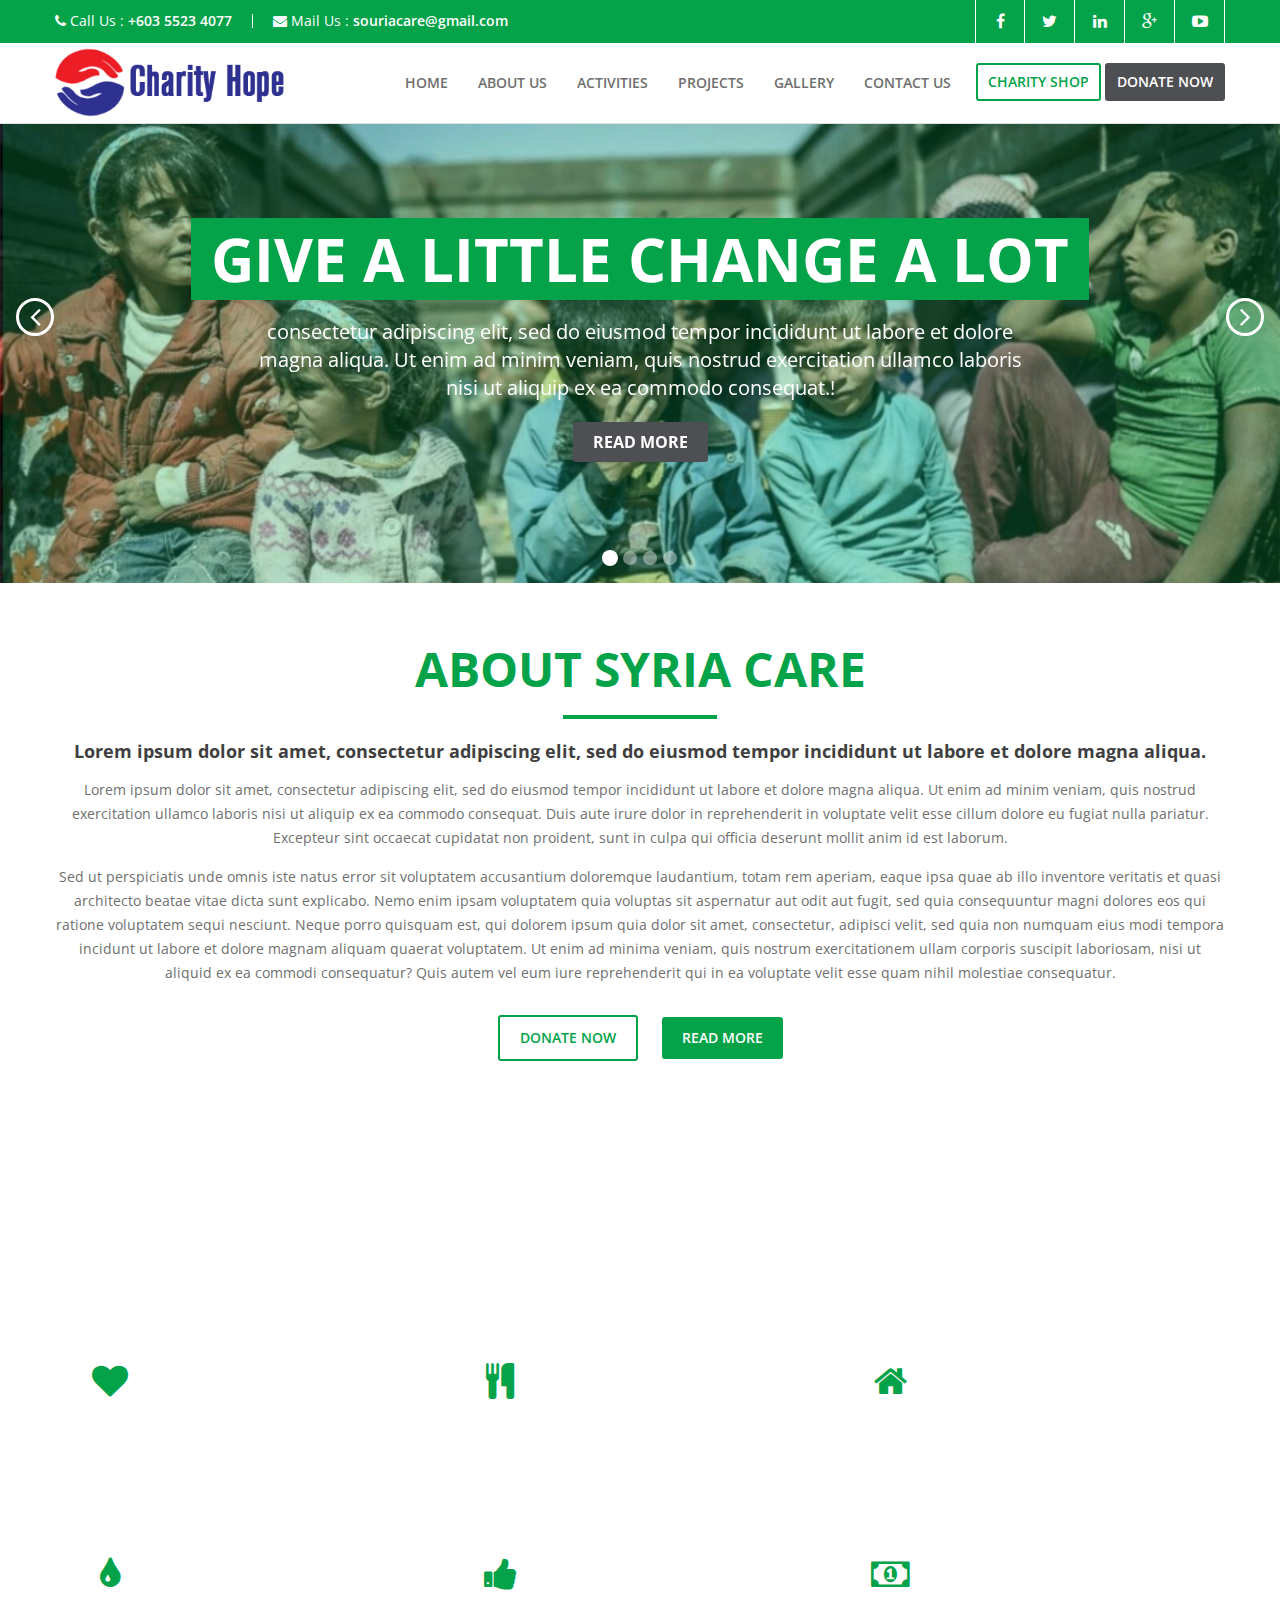
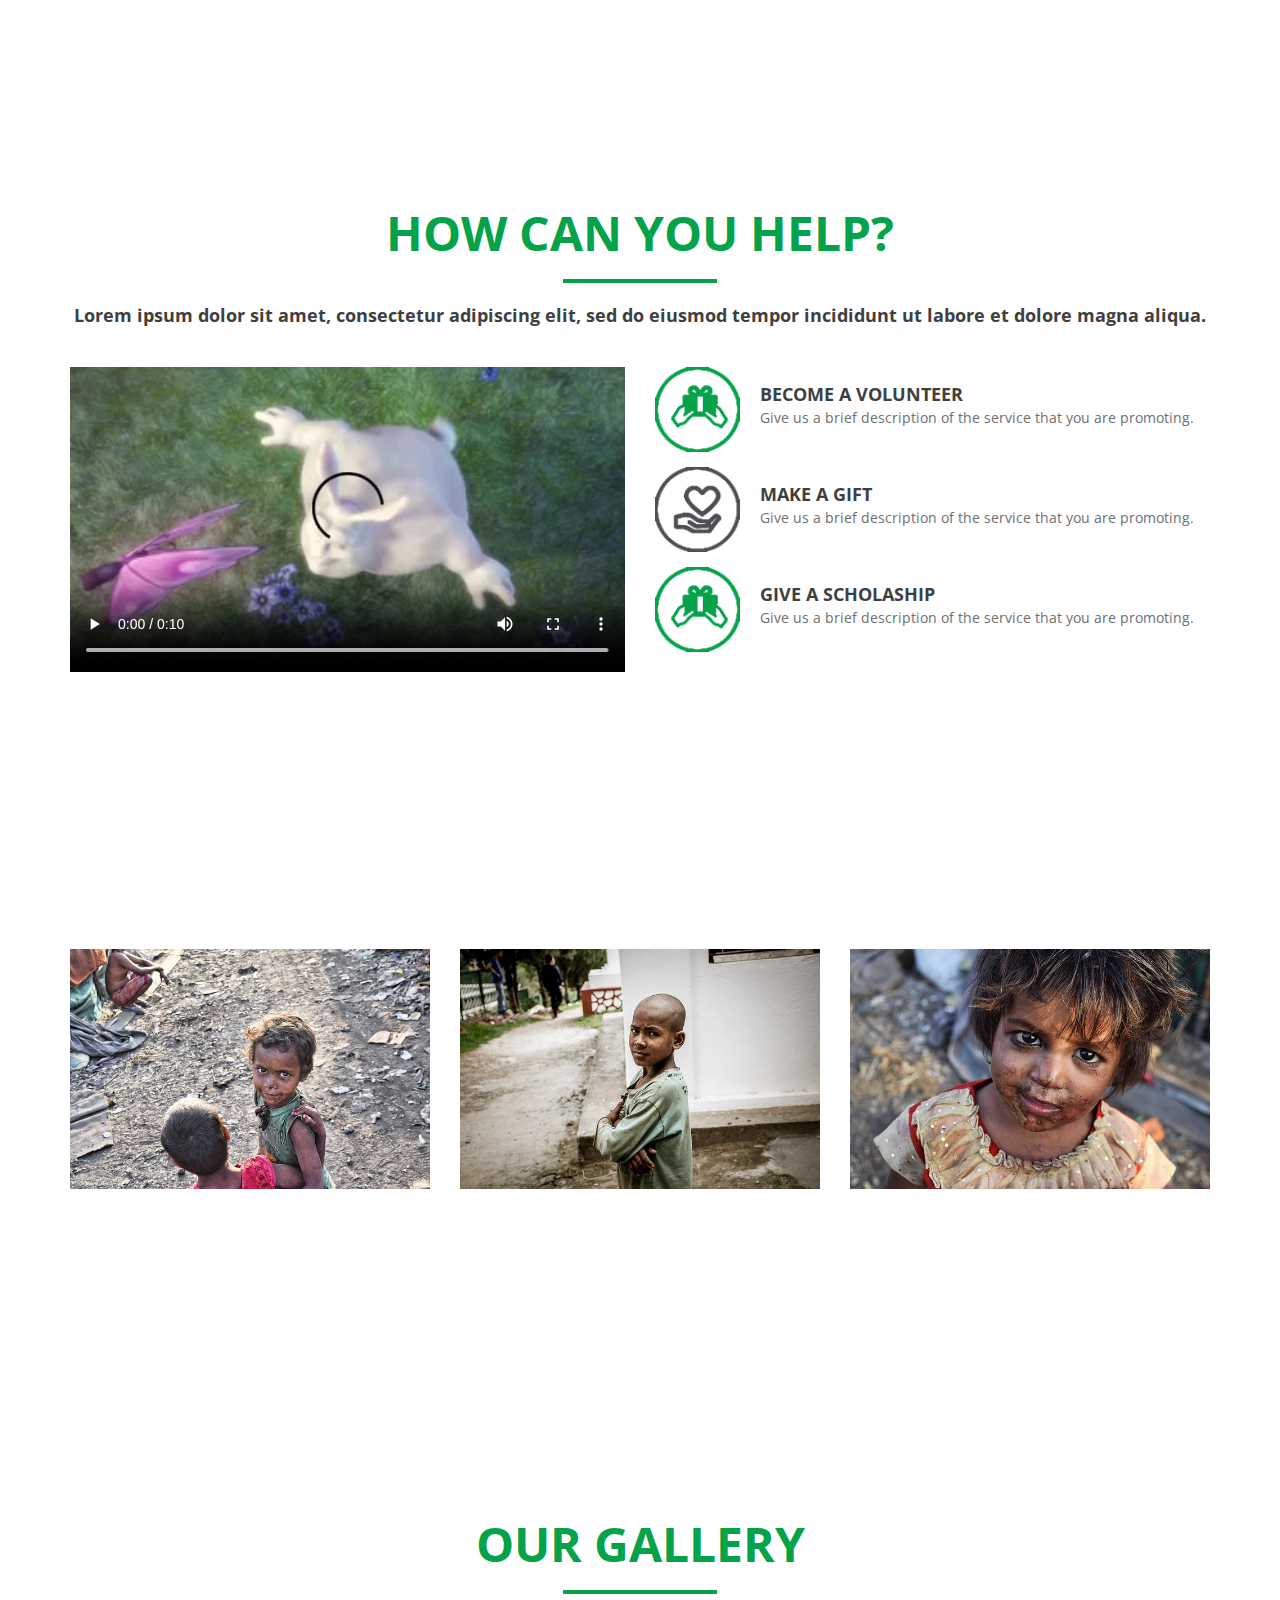
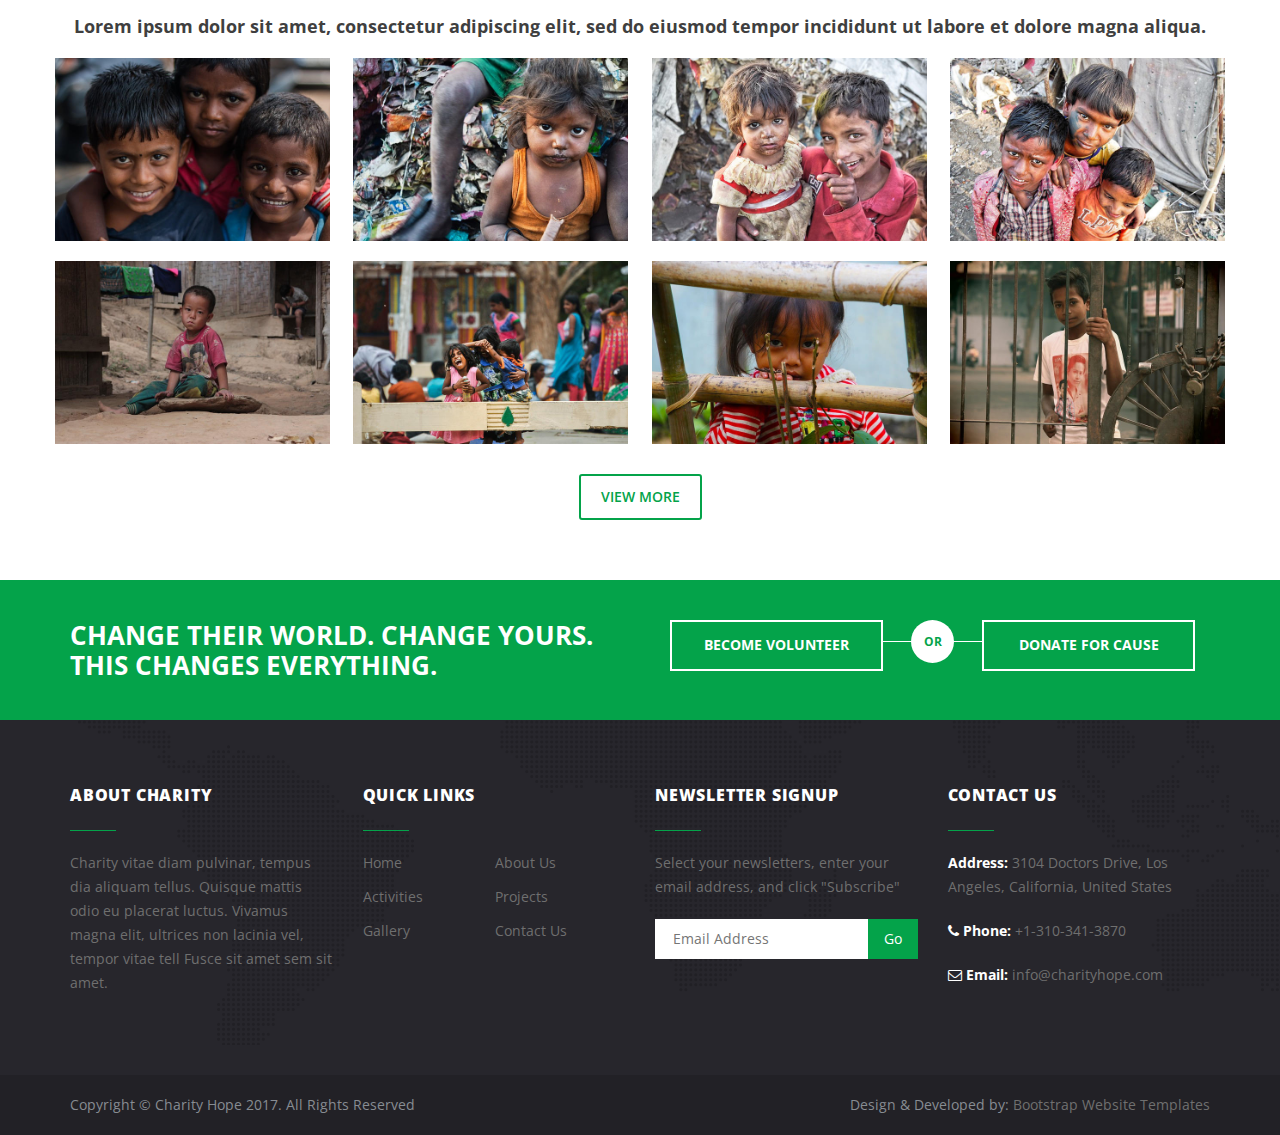
==== commit 886fe6dc: "second draft" ====
--- a/index.html
+++ b/index.html
@@ -21,7 +21,7 @@
 <meta name="keywords" content="">
 <meta name="robots" content="index,follow">
 
-<title>Charity Hope</title>
+<title>Syria Care</title>
 
 <link href="css/font-awesome.min.css" rel="stylesheet">
 <link href="css/animate.css" rel="stylesheet">
@@ -37,10 +37,10 @@
 <div class="container">
 <div class="row"> 
 <div class="bar-phone">
-<i class="fa fa-phone"></i> <span>Call Us :</span> <strong>+1-310-341-3870</strong>
+<i class="fa fa-phone"></i> <span>Call Us :</span> <strong>+603 5523 4077</strong>
 </div>
 <div class="bar-mail">
-<i class="fa fa-envelope"></i> <span>Mail Us :</span> <strong>info@charityhope.com</strong>
+<i class="fa fa-envelope"></i> <span>Mail Us :</span> <strong>souriacare@gmail.com</strong>
 </div>
 <div class="header-social">
 <a class="facebook" href="#" title="facebook" target="_blank" rel="nofollow"><i class="fa fa-facebook"></i>  </a>
@@ -56,14 +56,14 @@
 <div class="container">
 <div class="row"> 
 <div class="attr-nav">
-<a class="sponsor-button" href="sponsor-a-child.html">sponsor a child</a>
+<a class="sponsor-button" href="sponsor-a-child.html">Charity Shop</a>
 <a class="donation" href="donate.html">donate now</a>
 </div>           
 <div class="navbar-header">
 <button type="button" class="navbar-toggle" data-toggle="collapse" data-target="#navbar-menu">
 <i class="fa fa-bars"></i>
 </button>
-<a class="navbar-brand logo" href="index.html"><img src="images/logo.png" class="img-responsive" /></a>
+<a class="navbar-brand logo" href="index.html"><img src="images/logos.png" class="img-responsive" /></a>
 </div>
 <div class="collapse navbar-collapse" id="navbar-menu">
 <ul class="nav navbar-nav navbar-right" data-in="fadeInDown" data-out="fadeOutUp">
@@ -130,13 +130,13 @@
 <section id="about-sec">
 <div class="container">
 <div class="row text-center">
-<h1>ABOUT CHARITY HOPE</h1>
+<h1>ABOUT SYRIA CARE</h1>
 <hr>
 <h5>Lorem ipsum dolor sit amet, consectetur adipiscing elit, sed do eiusmod tempor incididunt ut labore et dolore magna aliqua.</h5>
 <p>Lorem ipsum dolor sit amet, consectetur adipiscing elit, sed do eiusmod tempor incididunt ut labore et dolore magna aliqua. Ut enim ad minim veniam, quis nostrud exercitation ullamco laboris nisi ut aliquip ex ea commodo consequat. Duis aute irure dolor in reprehenderit in voluptate velit esse cillum dolore eu fugiat nulla pariatur. Excepteur sint occaecat cupidatat non proident, sunt in culpa qui officia deserunt mollit anim id est laborum.</p>
 <p>Sed ut perspiciatis unde omnis iste natus error sit voluptatem accusantium doloremque laudantium, totam rem aperiam, eaque ipsa quae ab illo inventore veritatis et quasi architecto beatae vitae dicta sunt explicabo. Nemo enim ipsam voluptatem quia voluptas sit aspernatur aut odit aut fugit, sed quia consequuntur magni dolores eos qui ratione voluptatem sequi nesciunt. Neque porro quisquam est, qui dolorem ipsum quia dolor sit amet, consectetur, adipisci velit, sed quia non numquam eius modi tempora incidunt ut labore et dolore magnam aliquam quaerat voluptatem. Ut enim ad minima veniam, quis nostrum exercitationem ullam corporis suscipit laboriosam, nisi ut aliquid ex ea commodi consequatur? Quis autem vel eum iure reprehenderit qui in ea voluptate velit esse quam nihil molestiae consequatur.</p>
 <div class="text-center">
-<a href="donate.html" class="btn1">donate now</a>
+<a href="donate.html" class="btn1">Donate now</a>
 <a href="about-us.html" class="btn2">Read More</a>
 </div>
 </div>
@@ -206,7 +206,7 @@
 <div class="col-md-6 clearfix top-off">
 <div class="media">
 <div class="media-image">
-<img src="images/g1.png" class="attachment-full size-full" alt="g1">																							</div>
+<img src="images/g11.png" class="attachment-full size-full" alt="g1">																							</div>
 <div class="media-text">
 <h5>BECOME A VOLUNTEER</h5>
 <p>Give us a brief description of the service that you are promoting.</p>
@@ -214,7 +214,7 @@
 </div>
 <div class="media">
 <div class="media-image">
-<img src="images/g2.png" class="attachment-full size-full" alt="g1">																							</div>
+<img src="images/g22.png" class="attachment-full size-full" alt="g1">																							</div>
 <div class="media-text">
 <h5>MAKE A GIFT</h5>
 <p>Give us a brief description of the service that you are promoting.</p>
@@ -222,7 +222,7 @@
 </div>
 <div class="media">
 <div class="media-image">
-<img src="images/g1.png" class="attachment-full size-full" alt="g1">																							</div>
+<img src="images/g11.png" class="attachment-full size-full" alt="g1">																							</div>
 <div class="media-text">
 <h5>GIVE A SCHOLASHIP</h5>
 <p>Give us a brief description of the service that you are promoting.</p>
--- a/css/style.css
+++ b/css/style.css
@@ -88,7 +88,7 @@
 
 .topbar{
     padding:5px 0;
-    background-color: #2f3191;
+    background-color: #04A34A;
 	color:#fff;
 }
 .topbar .bar-phone{
@@ -143,9 +143,9 @@
 	background:#e52d27;
 }
 .sponsor-button {
-    border: 2px solid #2f3191;
+    border: 2px solid #04A34A;
     border-radius: 3px;
-    color: #2f3191;
+    color: #04A34A;
     display: inline-block;
     margin: 20px 0 0 0;
     padding: 5px 10px;
@@ -160,16 +160,16 @@
 	margin: 20px 0 0 0;
 	font-weight:600;
 	text-transform:uppercase;
-	background:#ec1d25;
-	border:2px solid #ec1d25;
+	background:#4E4F53;
+	border:2px solid #4E4F53;
 }
 .donation:hover{
 	background:#fff;
-	color: #ec1d25;
-	border:2px solid #ec1d25;
+	color: #4E4F53;
+	border:2px solid #4E4F53;
 }
 .sponsor-button:hover {
-    background-color: #2f3191;
+    background-color: #04A34A;
     color: #fff;
 }
 .navbar > .container .navbar-brand {
@@ -192,7 +192,7 @@
 	padding:15% 0 0 0;
 }
 #first-slider .slide1 h2 span, #first-slider .slide2 h2 span, #first-slider .slide3 h2 span, #first-slider .slide4 h2 span{
-	background: #2f3191;
+	background: #04A34A;;
 	padding: 0 20px;
 }
 #first-slider .slide1 h3, #first-slider .slide2 h3, #first-slider .slide3 h3, #first-slider .slide4 h3{
@@ -214,14 +214,14 @@
 }
 #first-slider .slide1 h4 a,#first-slider .slide2 h4 a,#first-slider .slide3 h4 a,#first-slider .slide4 h4 a{
 	color:#fff;
-	background:#ec1d25;
+	background:#4E4F53;
 	display:inline-block;
 	border-radius:3px;
 	padding:5px 20px;
 }
 #first-slider .slide1 h4 a:hover,#first-slider .slide2 h4 a:hover,#first-slider .slide3 h4 a:hover,#first-slider .slide4 h4 a:hover{
 	color:#fff;
-	background:#ec1d25;
+	background:#4E4F53;
 	display:inline-block;
 	border-radius:3px;
 	padding:5px 20px;
@@ -396,7 +396,7 @@
 	margin:60px 0;
 }
 #about-sec h1{
-	color: #ec1d25;
+	color: #04A34A;
 }
 #about-sec h2{
 	margin-top:50px;
@@ -404,15 +404,15 @@
 	line-height:36px;
 }
 #about-sec hr{
-	width:150px; border:2px solid #2f3191;
+	width:150px; border:2px solid #04A34A;
 }
 #about-sec p{
 	margin:15px 0 0 0;
 }
 #about-sec .btn1 {
-    border: 2px solid #2f3191;
+    border: 2px solid #04A34A;
     border-radius: 3px;
-    color: #2f3191;
+    color: #04A34A;
     display: inline-block;
     margin: 30px 0 0 0;
     padding: 9px 20px;
@@ -420,12 +420,12 @@
 	text-transform:uppercase;
 }
 #about-sec .btn1:hover {
-    border: 2px solid #ec1d25;
-	background:#ec1d25;
+    border: 2px solid #4E4F53;
+	background:#4E4F53;
     color: #fff;
 }
 #about-sec .btn2 {
-	background:#ec1d25;
+	background:#04A34A;
     border-radius: 3px;
     color: #fff;
     display: inline-block;
@@ -435,14 +435,14 @@
 	text-transform:uppercase;
 }
 #about-sec .btn2:hover {
-    background-color: #2f3191;
+    background-color: #4E4F53;
     color: #fff;
 }
 
 #activities-sec{
 	display:block;
 	width:100%;
-	background: url(../images/act-bg.jpg);
+	background: url(../images/begging.jpg);
 	background-size:cover;
 	background-attachment:fixed;
 	background-position:center;
@@ -474,7 +474,7 @@
 	padding:5px 10px;
 }
 #activities-sec a:hover{
-	color:#ec1d25;
+	color:#04A34A;
 	background:#fff;
 }
 #activities-sec .top-off{
@@ -491,7 +491,7 @@
 	background:#fff;
 	text-align:center;
 	font-size:36px;
-	color:#ec1d25;
+	color:#04A34A;
 	transition: all 0.3s ease-in-out;
 }
 #activities-sec .grid-content-wrapper {
@@ -508,11 +508,11 @@
 	margin:60px 0;
 }
 #video-sec h1{
-	color: #ec1d25;
+	color: #04A34A;
 	text-transform:uppercase;
 }
 #video-sec hr{
-	width:150px; border:2px solid #2f3191;
+	width:150px; border:2px solid #04A34A;
 }
 #video-sec p{
 	margin:0 0 0 0;
@@ -547,7 +547,7 @@
 #projects-sec{
 	display:block;
 	width:100%;
-	background: url(../images/project-bg.jpg);
+	background: url(../images/syriakids.jpg);
 	background-size:cover;
 	background-attachment:fixed;
 	background-position:center;
@@ -604,18 +604,18 @@
 	margin:60px 0;
 }
 #gallery-sec h1{
-	color: #ec1d25;
+	color: #04A34A;
 }
 #gallery-sec hr{
-	width:150px; border:2px solid #2f3191;
+	width:150px; border:2px solid #04A34A;
 }
 #gallery-sec p{
 	margin:15px 0 0 0;
 }
 #gallery-sec .btn1 {
-    border: 2px solid #2f3191;
+    border: 2px solid #04A34A;
     border-radius: 3px;
-    color: #2f3191;
+    color: #04A34A;
     display: inline-block;
     margin: 30px 0 0 0;
     padding: 9px 20px;
@@ -623,8 +623,8 @@
 	text-transform:uppercase;
 }
 #gallery-sec .btn1:hover {
-    border: 2px solid #ec1d25;
-	background:#ec1d25;
+    border: 2px solid #4e4f53;
+	background:#4e4f53;
     color: #fff;
 }
 #gallery-sec .btn2 {
@@ -685,7 +685,7 @@
 
 .callout {
     padding: 40px 0;
-    background: #ec1d25;
+    background: #04A34A;
 }
 .callout h2{
 	color:#fff;
@@ -712,7 +712,7 @@
     color: #fff;
 }
 .callout .callout-separator {
-    color: #ec1d25;
+    color: #04A34A;
     font-weight: bold;
     text-transform: uppercase;
 }
@@ -762,7 +762,7 @@
     width: 46px;
     height: 1px;
     margin: 20px 0 20px;
-    background: #ec1d25;
+    background: #04A34A;
 }
 .footer .footer-section ul {
 	margin:0;
@@ -792,7 +792,7 @@
     float: right;
     width: 50px;
     height: 40px;
-    background: #ec1d25;
+    background: #04A34A;
     color: #fff;
     border: 0;
     cursor: pointer;
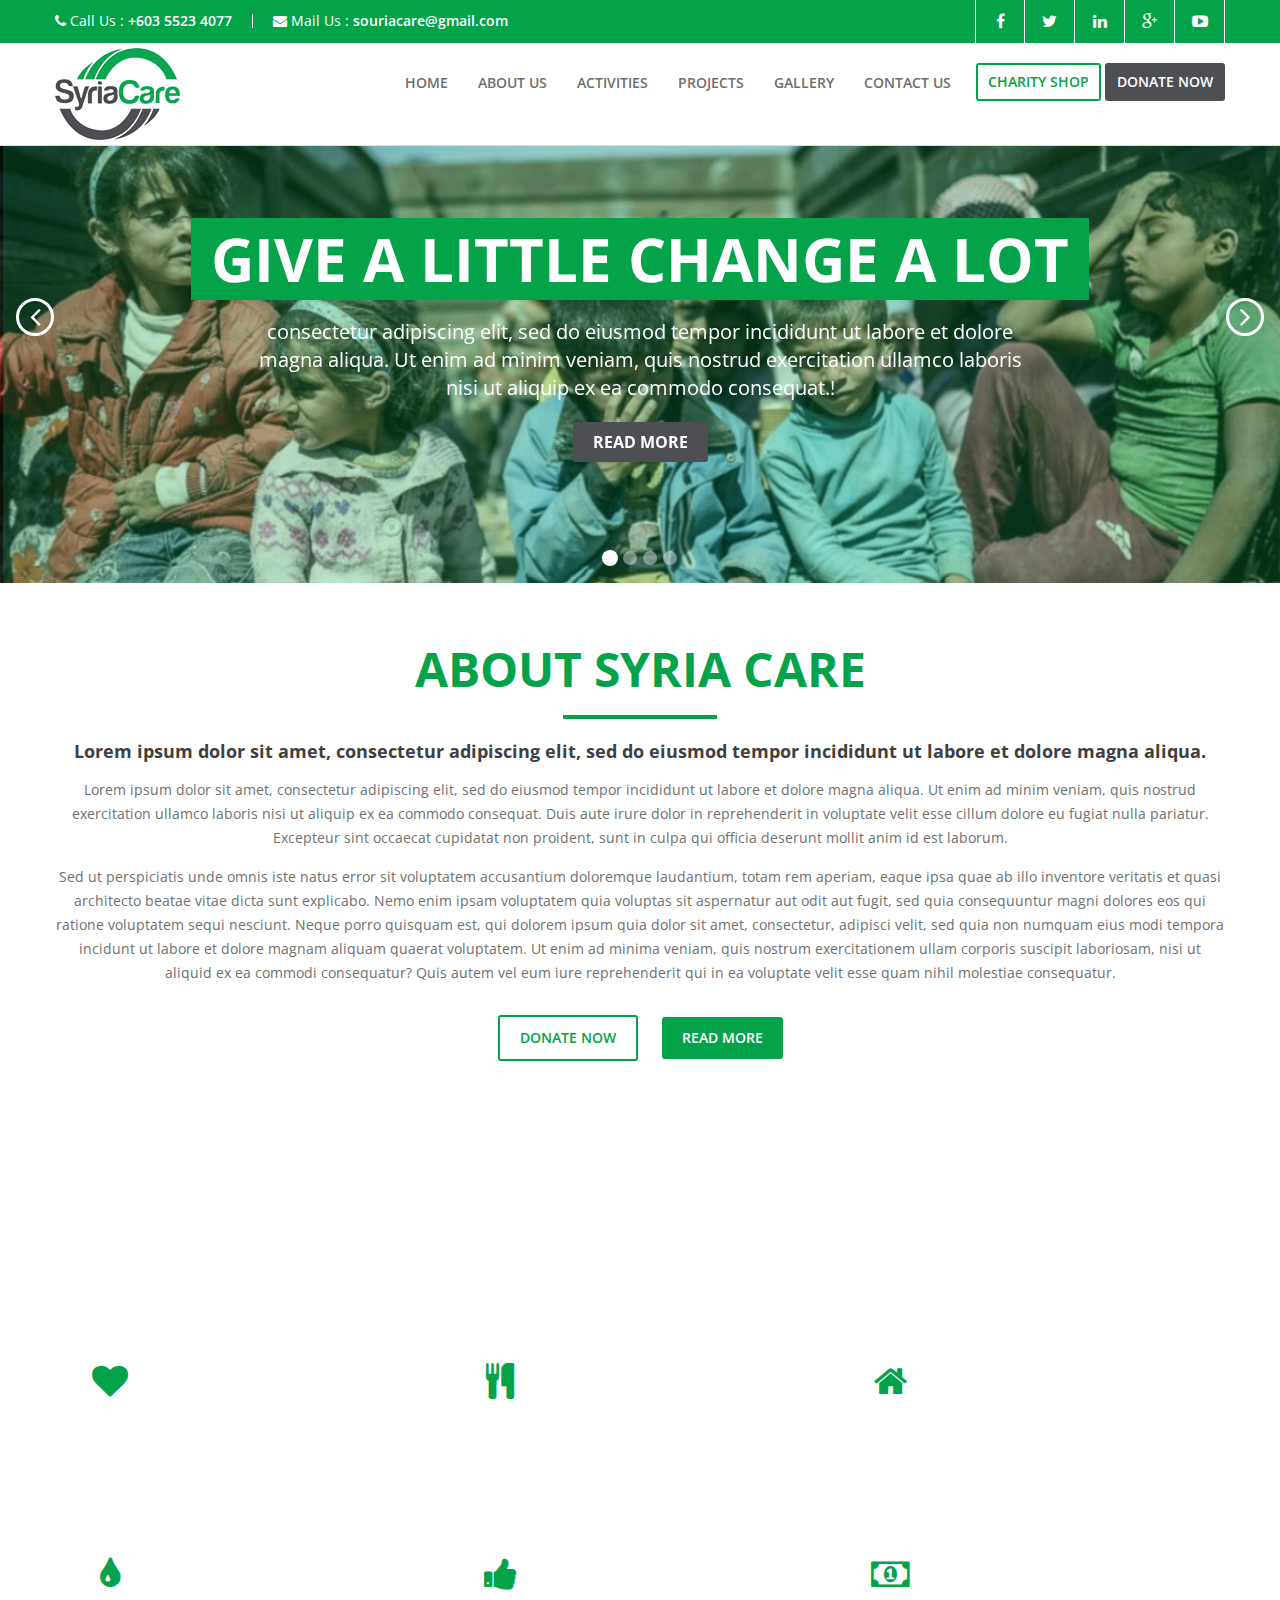
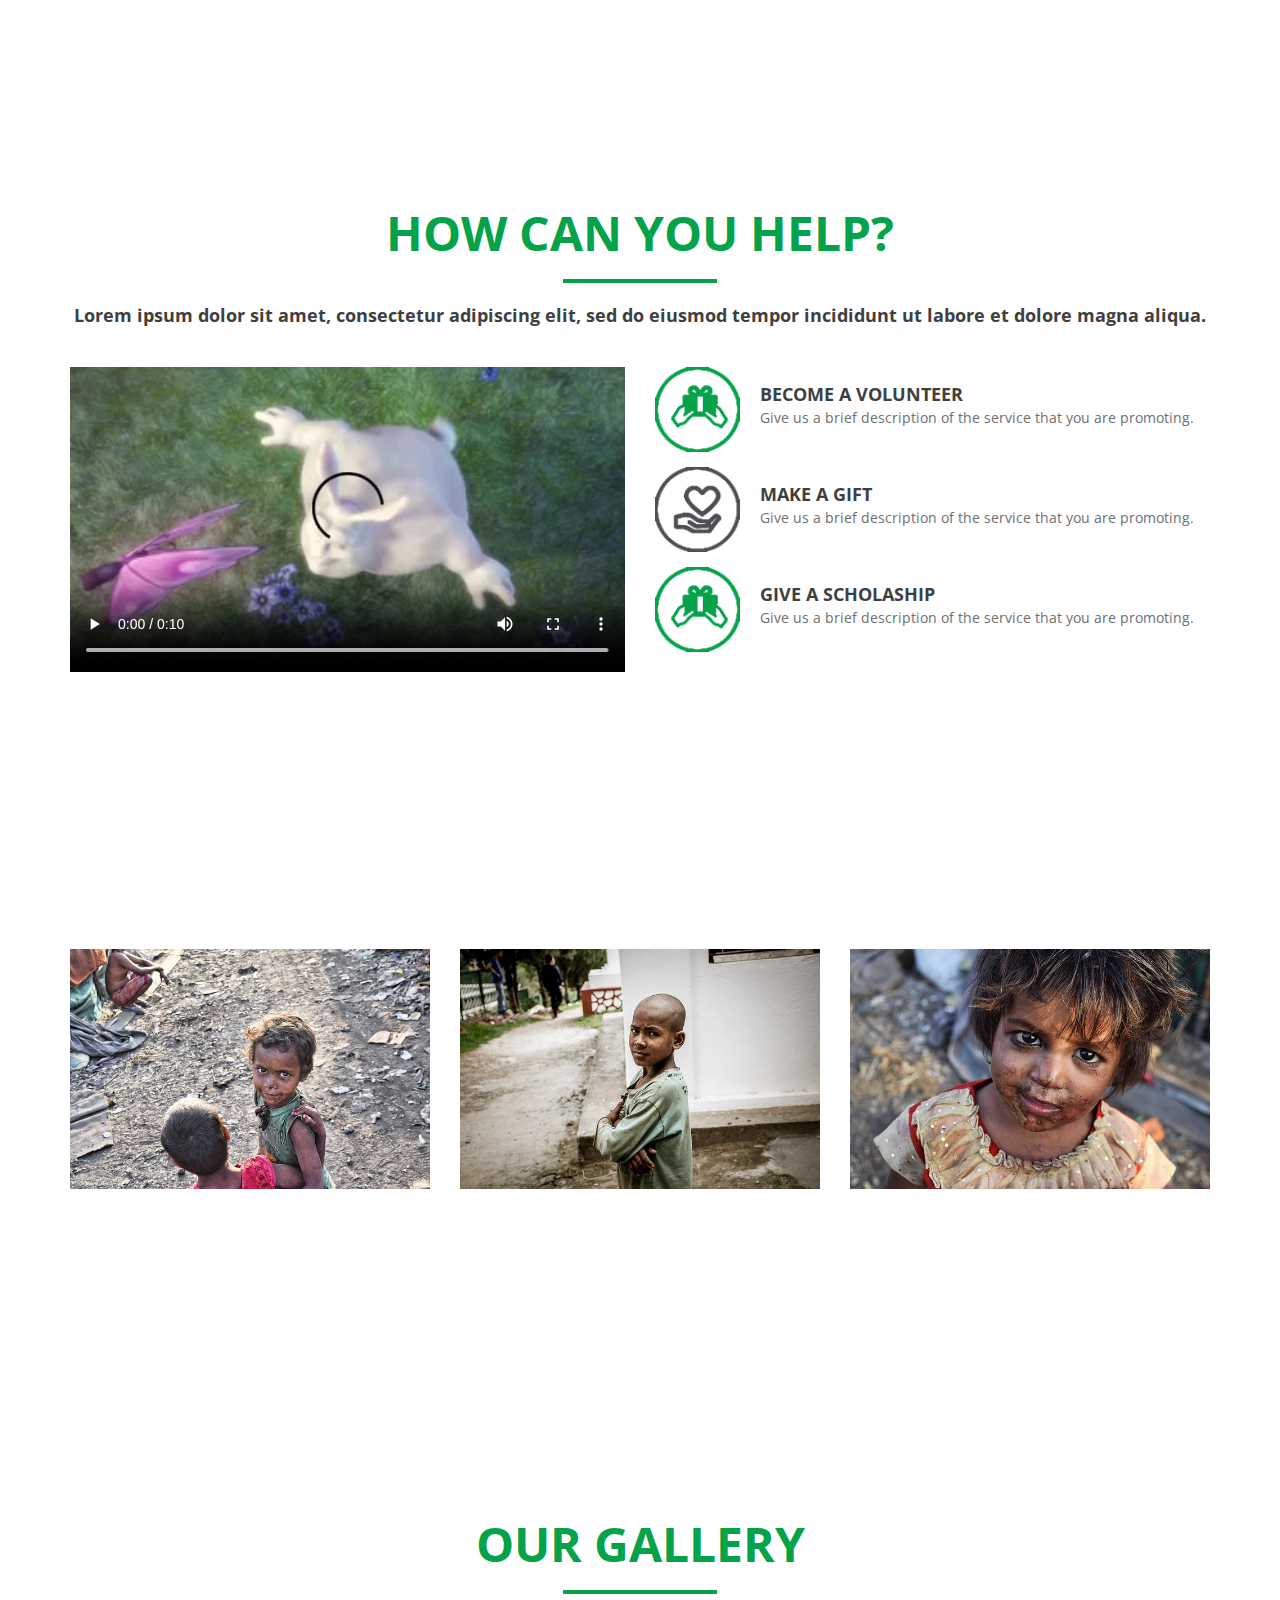
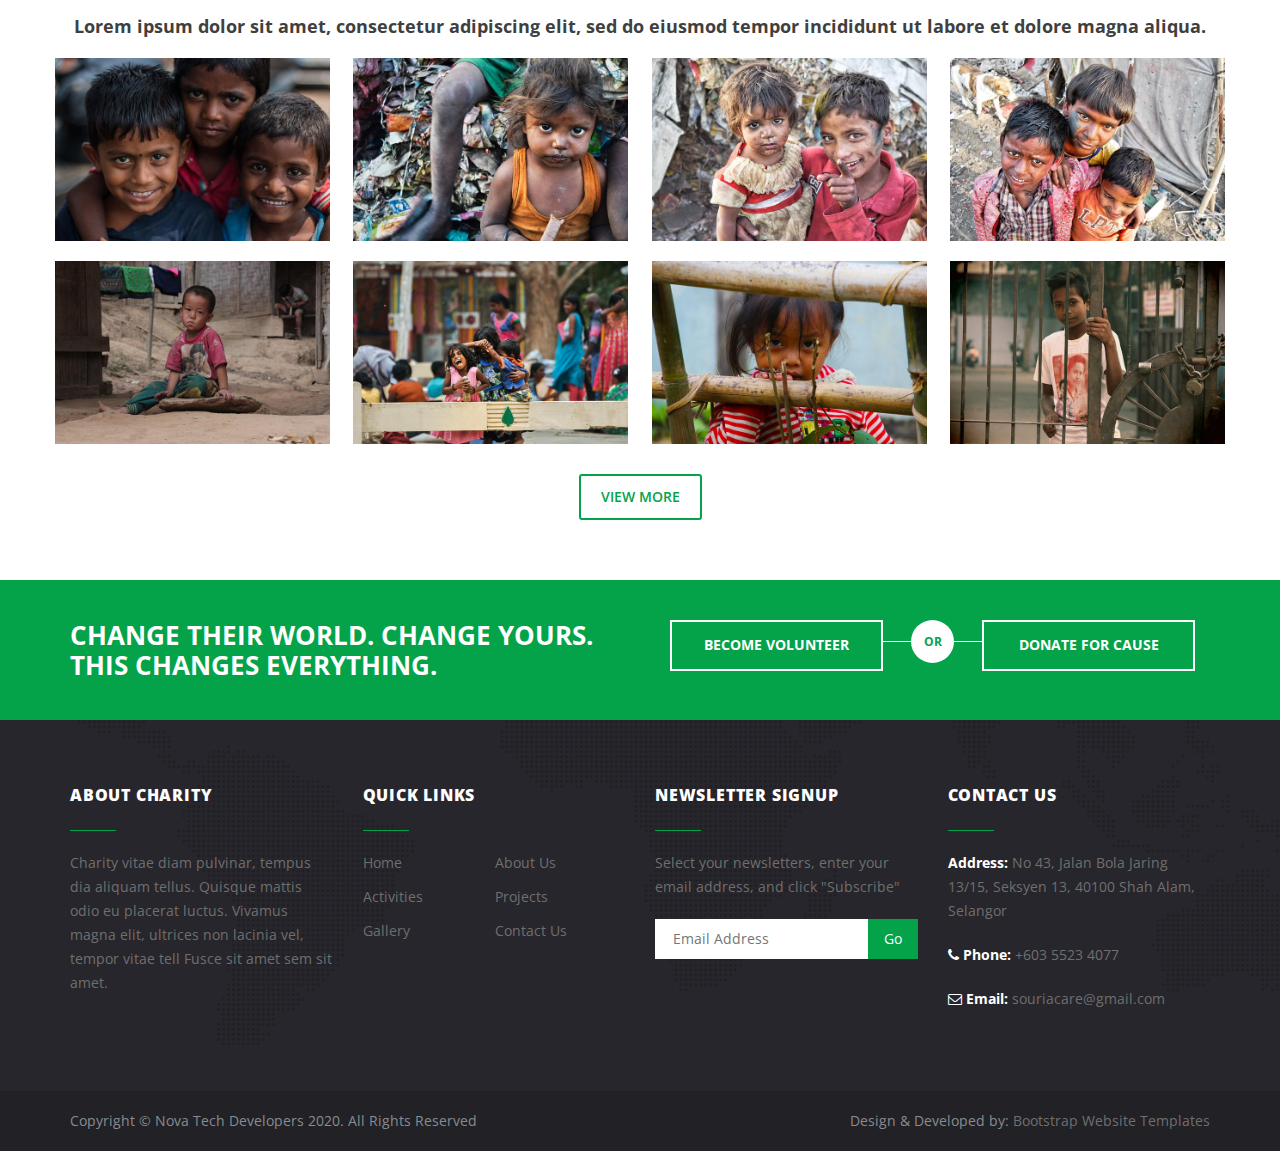
==== commit 6ff740a5: "Donator draft 2 March 2020" ====
--- a/index.html
+++ b/index.html
@@ -63,7 +63,7 @@
 <button type="button" class="navbar-toggle" data-toggle="collapse" data-target="#navbar-menu">
 <i class="fa fa-bars"></i>
 </button>
-<a class="navbar-brand logo" href="index.html"><img src="images/logos.png" class="img-responsive" /></a>
+<a class="navbar-brand logo" href="index.html"><img src="images/logo.png" class="img-responsive" /></a>
 </div>
 <div class="collapse navbar-collapse" id="navbar-menu">
 <ul class="nav navbar-nav navbar-right" data-in="fadeInDown" data-out="fadeOutUp">
@@ -442,7 +442,7 @@
 						<h4 class="footer-section-title">Contact Us</h4><!-- /.footer-section-title -->
 						
 						<div class="footer-section-body">
-							<p><b>Address:</b> 3104 Doctors Drive, Los Angeles, California, United States</p>
+							<p><b>Address:</b> No 43, Jalan Bola Jaring 13/15, Seksyen 13, 40100 Shah Alam, Selangor</p>
 
 							<div class="footer-contacts">
 								<p>
@@ -450,7 +450,7 @@
 										<i class="fa fa-phone"></i> Phone:
 									</b>
 
-									+1-310-341-3870
+									+603 5523 4077
 								</p>
 								
 								<p>
@@ -458,7 +458,7 @@
 										<i class="fa fa-envelope-o"></i> Email:
 									</b>
 
-									info@charityhope.com
+									souriacare@gmail.com
 								</p>
 							</div><!-- /.footer-contacts -->
 						</div><!-- /.footer-section-body -->
@@ -472,7 +472,7 @@
 <div class="container">
 <div class="row">
 <div class="col-md-6 copyright">
-<div class="left-text">Copyright &copy; Charity Hope 2017. All Rights Reserved</div>
+<div class="left-text">Copyright &copy; Nova Tech Developers 2020. All Rights Reserved</div>
 </div>
         </div>
         </div>
--- a/css/style.css
+++ b/css/style.css
@@ -579,7 +579,7 @@
 	padding:5px 10px;
 }
 #projects-sec a:hover{
-	color:#ec1d25;
+	color:#04A34A;
 	background:#fff;
 }
 #projects-sec .top-off{
@@ -677,8 +677,8 @@
 	opacity:0;
 }
 #gallery-sec ul li .image:hover .overlay{
-	background:rgba(236, 29, 37, 0.8);
-	opacity:1;
+	background:#04A34A;
+	opacity:0.7;
 }
 #gallery-sec ul li .image .overlay i{ color:#fff; font-size:50px; margin:24% 0;
 }
@@ -823,11 +823,11 @@
 	display:block;
 }
 #team h1 {
-    color: #ec1d25;
+    color: #04A34A;
 }
 #team hr {
     width: 150px;
-    border: 2px solid #2f3191;
+    border: 2px solid #04A34A;
 }
 #team .member {
     margin-top: 30px;
@@ -852,7 +852,7 @@
 #help{
 	display:block;
 	width:100%;
-	background: url(../images/act-bg.jpg);
+	background: url(../images/Begging.jpg);
 	background-size:cover;
 	background-attachment:fixed;
 	background-position:center;
@@ -881,7 +881,7 @@
     border-radius: 100%;
     line-height: 115px;
     text-align: center;
-    color: #ec1d25;
+	color: #04A34A;
     position: relative;
 	float:left;
     transition: all 0.5s;
@@ -907,7 +907,7 @@
     position: absolute;
     width: 90px;
     height: 90px;
-    border: 1px solid #ec1d25;
+    border: 1px solid #04A34A;
     background: transparent;
     border-radius: 100%;
     top: 50%;
@@ -936,18 +936,18 @@
     border-bottom: 2px dashed #d5d4d4;
     padding-bottom: 15px;
     margin-bottom: 20px;
-    color: #ec1d25;
+    color: #04A34A;
 	text-transform:uppercase;
 }
 .act-box .price {
     margin: 20px 0px 0px;
-    color: #2f3191;
+    color: #4e4f53;
     float: left;
 	font-weight:600;
 	font-size: 18px;
 }
 .act-box .goal {
-    color: #ec1d25;
+    color: #04A34A;
     margin-left: 10px;
 }
 .act-box .btn1 {
@@ -978,7 +978,7 @@
 #pro-sec h3 {
     font-size: 22px;
     text-transform: uppercase;
-    color: #ec1d25;
+    color: #04A34A;
     margin: 10px 0 0 0;
     line-height: 26px;
 }
@@ -989,14 +989,14 @@
 }
 #pro-sec .post-content hr {
     width: 100px;
-    border: 2px solid #2f3191;
+    border: 2px solid #04A34A;
     margin: 10px auto;
 }
 #pro-sec p {
     margin: 10px 0 0 0;
 }
 #pro-sec a {
-	background:#ec1d25;
+	background:#04A34A;
     border-radius: 3px;
     color: #fff;
     display: inline-block;
@@ -1006,7 +1006,7 @@
 	text-transform:uppercase;
 }
 #pro-sec a:hover {
-    background-color: #2f3191;
+    background-color: #4e4f53;
     color: #fff;
 }
 
@@ -1026,7 +1026,7 @@
 .con-box {
     color: #fff;
     padding:50px 0;
-    background-color: #ec1d25;
+    background-color: #04A34A;
     -webkit-transition: all 0.4s ease 0s;
     -khtml-transition: all 0.4s ease 0s;
     -moz-transition: all 0.4s ease 0s;
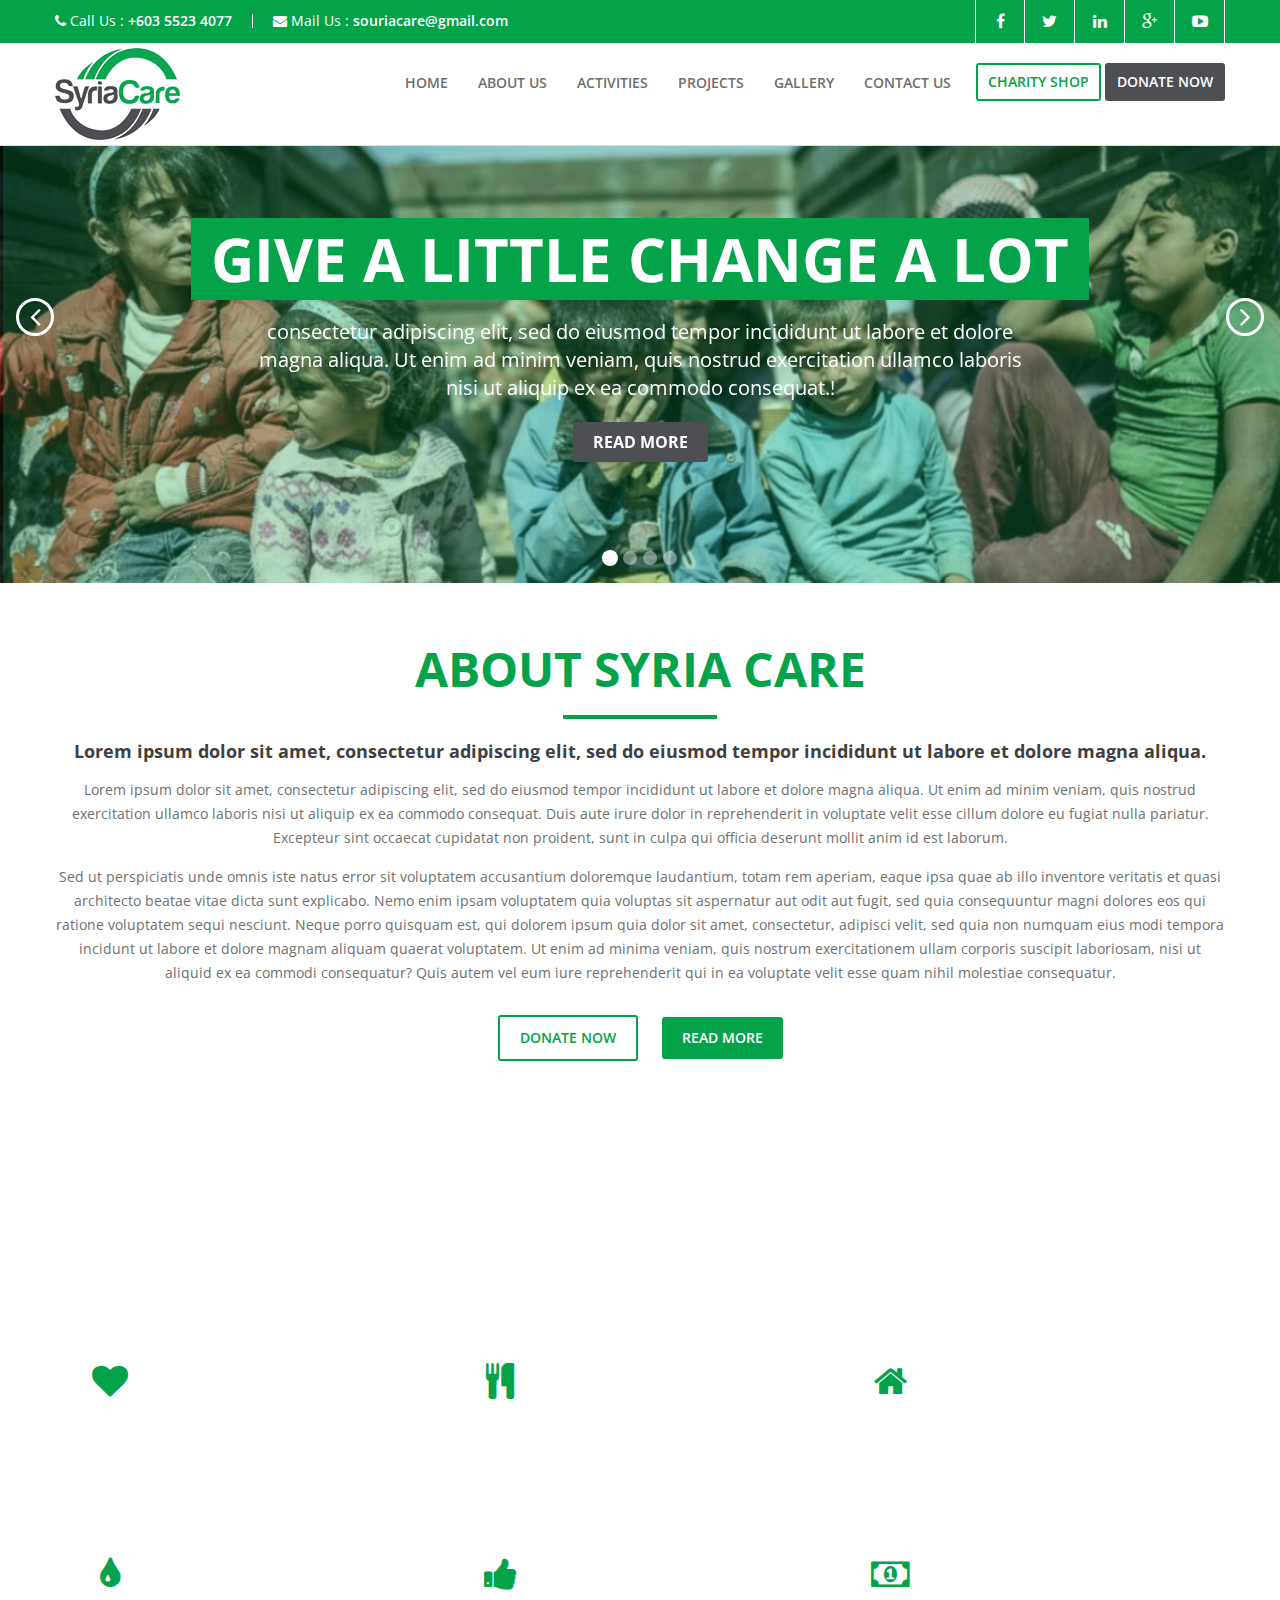
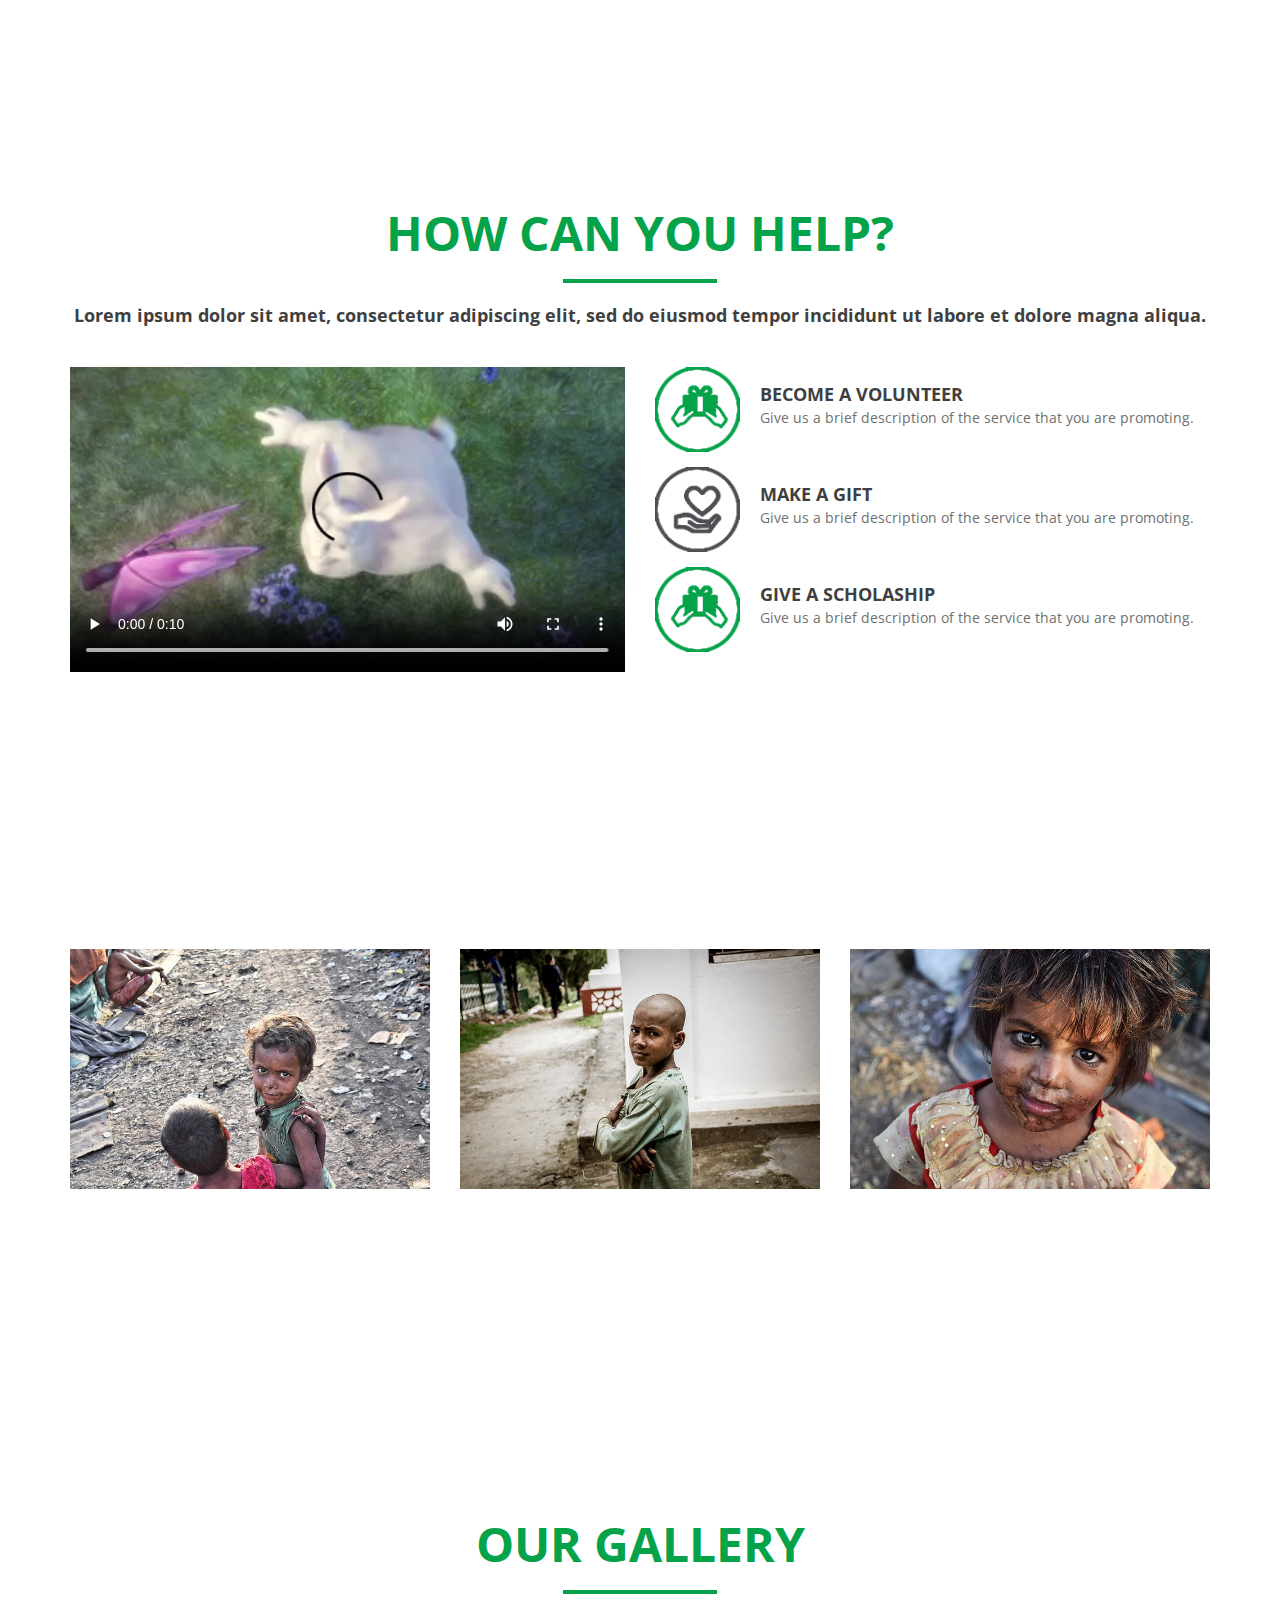
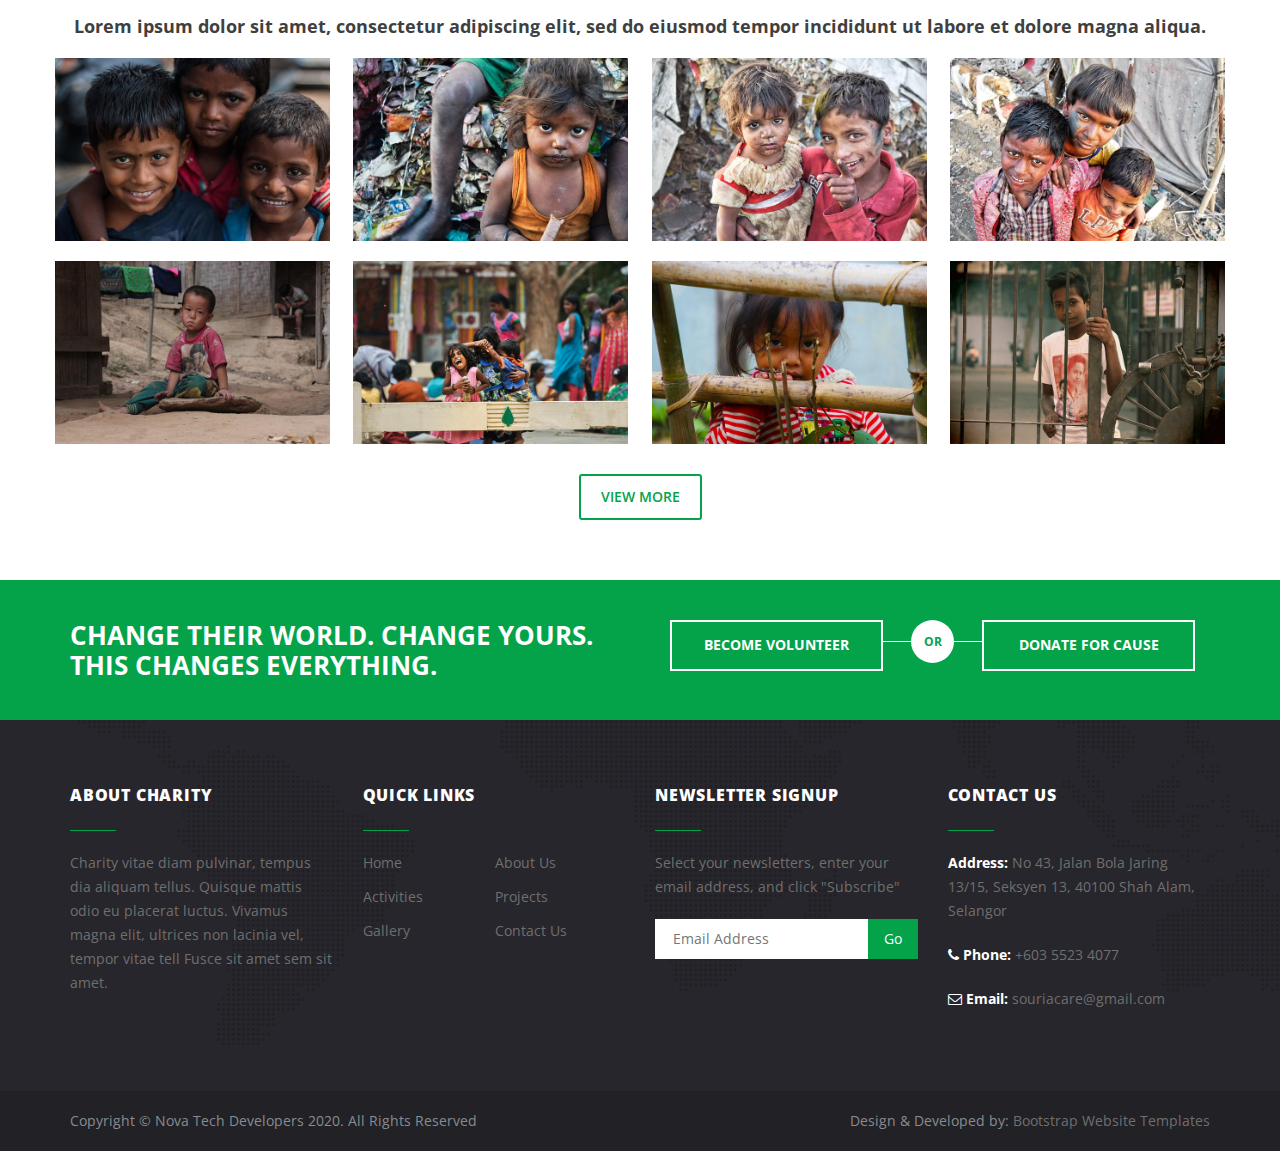
==== commit 15a6057d: "login.php & register.php" ====
--- a/index.html
+++ b/index.html
@@ -13,497 +13,557 @@
 
 <!DOCTYPE HTML>
 <html class="no-js" lang="de">
+
 <head>
-<meta charset="utf-8">
-<meta http-equiv="X-UA-Compatible" content="IE=edge">
-<meta name="viewport" content="width=device-width, initial-scale=1.0">
-<meta name="description" content="">
-<meta name="keywords" content="">
-<meta name="robots" content="index,follow">
-
-<title>Syria Care</title>
-
-<link href="css/font-awesome.min.css" rel="stylesheet">
-<link href="css/animate.css" rel="stylesheet">
-<link href="css/bootsnav.css" rel="stylesheet">
-<link href="css/bootstrap.css" rel="stylesheet">
-<link href="css/style.css" rel="stylesheet">
-<link rel="stylesheet" href="css/swipebox.css">
-
-<link href='https://fonts.googleapis.com/css?family=Open+Sans:400,700' rel='stylesheet' type='text/css'> 
+	<meta charset="utf-8">
+	<meta http-equiv="X-UA-Compatible" content="IE=edge">
+	<meta name="viewport" content="width=device-width, initial-scale=1.0">
+	<meta name="description" content="">
+	<meta name="keywords" content="">
+	<meta name="robots" content="index,follow">
+
+	<title>Syria Care</title>
+
+	<link href="css/font-awesome.min.css" rel="stylesheet">
+	<link href="css/animate.css" rel="stylesheet">
+	<link href="css/bootsnav.css" rel="stylesheet">
+	<link href="css/bootstrap.css" rel="stylesheet">
+	<link href="css/style.css" rel="stylesheet">
+	<link rel="stylesheet" href="css/swipebox.css">
+
+	<link href='https://fonts.googleapis.com/css?family=Open+Sans:400,700' rel='stylesheet' type='text/css'>
 </head>
+
 <body>
-<div class="topbar">
-<div class="container">
-<div class="row"> 
-<div class="bar-phone">
-<i class="fa fa-phone"></i> <span>Call Us :</span> <strong>+603 5523 4077</strong>
-</div>
-<div class="bar-mail">
-<i class="fa fa-envelope"></i> <span>Mail Us :</span> <strong>souriacare@gmail.com</strong>
-</div>
-<div class="header-social">
-<a class="facebook" href="#" title="facebook" target="_blank" rel="nofollow"><i class="fa fa-facebook"></i>  </a>
-<a class="twitter" href="#" title="twitter" target="_blank" rel="nofollow"><i class="fa fa-twitter"></i>  </a>
-<a class="linkedin" href="#" title="linkedin" target="_blank" rel="nofollow"><i class="fa fa-linkedin"></i>  </a>
-<a class="google" href="#" title="google-plus" target="_blank" rel="nofollow"><i class="fa fa-google-plus"></i>  </a>
-<a class="youtube" href="#" title="youtube-play" target="_blank" rel="nofollow"><i class="fa fa-youtube-play"></i>  </a>
-</div>
-</div>
-</div>
-</div>
-<nav class="navbar navbar-default navbar-sticky bootsnav">
-<div class="container">
-<div class="row"> 
-<div class="attr-nav">
-<a class="sponsor-button" href="sponsor-a-child.html">Charity Shop</a>
-<a class="donation" href="donate.html">donate now</a>
-</div>           
-<div class="navbar-header">
-<button type="button" class="navbar-toggle" data-toggle="collapse" data-target="#navbar-menu">
-<i class="fa fa-bars"></i>
-</button>
-<a class="navbar-brand logo" href="index.html"><img src="images/logo.png" class="img-responsive" /></a>
-</div>
-<div class="collapse navbar-collapse" id="navbar-menu">
-<ul class="nav navbar-nav navbar-right" data-in="fadeInDown" data-out="fadeOutUp">
-<li><a href="index.html">Home</a></li>
-<li><a href="about-us.html">About Us</a></li>
-<li><a href="activities.html">Activities</a></li>
-<li><a href="projects.html">Projects</a></li>
-<li><a href="gallery.html">Gallery</a></li>
-<li><a href="contact.html">Contact Us</a></li>
-</ul>
-</div>
-</div>
-</div>
-</nav>
-
-<div id="first-slider">
-    <div id="carousel-example-generic" class="carousel slide carousel-fade">
-        <!-- Indicators -->
-        <ol class="carousel-indicators">
-            <li data-target="#carousel-example-generic" data-slide-to="0" class="active"></li>
-            <li data-target="#carousel-example-generic" data-slide-to="1"></li>
-            <li data-target="#carousel-example-generic" data-slide-to="2"></li>
-            <li data-target="#carousel-example-generic" data-slide-to="3"></li>
-        </ol>
-        <!-- Wrapper for slides -->
-        <div class="carousel-inner" role="listbox">
-            <!-- Item 1 -->
-            <div class="item active slide1">
-                        <h2 data-animation="animated bounceInDown"><span>Give a little change a lot</span></h2>
-                        <h3 data-animation="animated bounceInDown">consectetur adipiscing elit, sed do eiusmod tempor incididunt ut labore et dolore magna aliqua. Ut enim ad minim veniam, quis nostrud exercitation ullamco laboris nisi ut aliquip ex ea commodo consequat.!</h3>
-                        <h4 data-animation="animated bounceInUp"><a href="about-us.html">READ MORE</a></h4>             
-             </div> 
-            <!-- Item 2 -->
-            <div class="item slide2">
-                        <h2 data-animation="animated bounceInDown"><span>More charity More better life</span></h2>
-                        <h3 data-animation="animated bounceInDown">consectetur adipiscing elit, sed do eiusmod tempor incididunt ut labore et dolore magna aliqua. Ut enim ad minim veniam, quis nostrud exercitation ullamco laboris nisi ut aliquip ex ea commodo consequat.!</h3>
-                        <h4 data-animation="animated bounceInUp"><a href="about-us.html">READ MORE</a></h4>             
-             </div>
-            <!-- Item 3 -->
-            <div class="item slide3">
-                        <h2 data-animation="animated bounceInDown"><span>Raise fund Warm heart</span></h2>
-                        <h3 data-animation="animated bounceInDown">consectetur adipiscing elit, sed do eiusmod tempor incididunt ut labore et dolore magna aliqua. Ut enim ad minim veniam, quis nostrud exercitation ullamco laboris nisi ut aliquip ex ea commodo consequat.!</h3>
-                        <h4 data-animation="animated bounceInUp"><a href="about-us.html">READ MORE</a></h4>             
-             </div>
-            <!-- Item 4 -->
-            <div class="item slide4">
-                        <h2 data-animation="animated bounceInDown"><span>Raise your funds for a cause</span></h2>
-                        <h3 data-animation="animated bounceInDown">consectetur adipiscing elit, sed do eiusmod tempor incididunt ut labore et dolore magna aliqua. Ut enim ad minim veniam, quis nostrud exercitation ullamco laboris nisi ut aliquip ex ea commodo consequat.!</h3>
-                        <h4 data-animation="animated bounceInUp"><a href="about-us.html">READ MORE</a></h4>             
-             </div>
-            <!-- End Item 4 -->
-    
-        </div>
-        <!-- End Wrapper for slides-->
-        <a class="left carousel-control" href="#carousel-example-generic" role="button" data-slide="prev">
-            <i class="fa fa-angle-left"></i><span class="sr-only">Previous</span>
-        </a>
-        <a class="right carousel-control" href="#carousel-example-generic" role="button" data-slide="next">
-            <i class="fa fa-angle-right"></i><span class="sr-only">Next</span>
-        </a>
-    </div>
-</div>
-
-<section id="about-sec">
-<div class="container">
-<div class="row text-center">
-<h1>ABOUT SYRIA CARE</h1>
-<hr>
-<h5>Lorem ipsum dolor sit amet, consectetur adipiscing elit, sed do eiusmod tempor incididunt ut labore et dolore magna aliqua.</h5>
-<p>Lorem ipsum dolor sit amet, consectetur adipiscing elit, sed do eiusmod tempor incididunt ut labore et dolore magna aliqua. Ut enim ad minim veniam, quis nostrud exercitation ullamco laboris nisi ut aliquip ex ea commodo consequat. Duis aute irure dolor in reprehenderit in voluptate velit esse cillum dolore eu fugiat nulla pariatur. Excepteur sint occaecat cupidatat non proident, sunt in culpa qui officia deserunt mollit anim id est laborum.</p>
-<p>Sed ut perspiciatis unde omnis iste natus error sit voluptatem accusantium doloremque laudantium, totam rem aperiam, eaque ipsa quae ab illo inventore veritatis et quasi architecto beatae vitae dicta sunt explicabo. Nemo enim ipsam voluptatem quia voluptas sit aspernatur aut odit aut fugit, sed quia consequuntur magni dolores eos qui ratione voluptatem sequi nesciunt. Neque porro quisquam est, qui dolorem ipsum quia dolor sit amet, consectetur, adipisci velit, sed quia non numquam eius modi tempora incidunt ut labore et dolore magnam aliquam quaerat voluptatem. Ut enim ad minima veniam, quis nostrum exercitationem ullam corporis suscipit laboriosam, nisi ut aliquid ex ea commodi consequatur? Quis autem vel eum iure reprehenderit qui in ea voluptate velit esse quam nihil molestiae consequatur.</p>
-<div class="text-center">
-<a href="donate.html" class="btn1">Donate now</a>
-<a href="about-us.html" class="btn2">Read More</a>
-</div>
-</div>
-</div>
-</section>
-
-<section id="activities-sec">
-<div class="container">
-<div class="row text-center">
-<h1>WHAT WE DO?</h1>
-<hr>
-<h5>Lorem ipsum dolor sit amet, consectetur adipiscing elit, sed do eiusmod tempor incididunt ut labore et dolore magna aliqua.</h5>
-<div class="text-left"> 
-<div class="col-md-4 clearfix top-off">
-<div class="grid-content-left"><i class="fa fa-heart"></i></div>
-<div class="grid-content-wrapper"><h4>Charity for Education</h4><p>Lorem ipsum dolor sit amet, consectetur adipiscing elit. Ut efficitur eget justo quis dignissim.</p>
-<a href="activities.html" title="" >Read More</a>
-</div>
-</div>
-<div class="col-md-4 clearfix top-off">
-<div class="grid-content-left"><i class="fa fa-cutlery"></i></div>
-<div class="grid-content-wrapper"><h4>Feed for Hungry Child</h4><p>Lorem ipsum dolor sit amet, consectetur adipiscing elit. Ut efficitur eget justo quis dignissim.</p>
-<a href="activities.html" title="" >Read More</a>
-</div>
-</div>
-<div class="col-md-4 clearfix top-off">
-<div class="grid-content-left"><i class="fa fa-home"></i></div>
-<div class="grid-content-wrapper"><h4>Home for Homeless</h4><p>Lorem ipsum dolor sit amet, consectetur adipiscing elit. Ut efficitur eget justo quis dignissim.</p>
-<a href="activities.html" title="" >Read More</a>
-</div>
-</div>
-<div class="col-md-4 clearfix top-off">
-<div class="grid-content-left"><i class="fa fa-tint"></i></div>
-<div class="grid-content-wrapper"><h4>Bringing Clean Water</h4><p>Lorem ipsum dolor sit amet, consectetur adipiscing elit. Ut efficitur eget justo quis dignissim.</p>
-<a href="activities.html" title="" >Read More</a>
-</div>
-</div>
-<div class="col-md-4 clearfix top-off">
-<div class="grid-content-left"><i class="fa fa-thumbs-up"></i></div>
-<div class="grid-content-wrapper"><h4>Help Little Hands</h4><p>Lorem ipsum dolor sit amet, consectetur adipiscing elit. Ut efficitur eget justo quis dignissim.</p>
-<a href="activities.html" title="" >Read More</a>
-</div>
-</div>
-<div class="col-md-4 clearfix top-off">
-<div class="grid-content-left"><i class="fa fa-money"></i></div>
-<div class="grid-content-wrapper"><h4>Donate for Children</h4><p>Lorem ipsum dolor sit amet, consectetur adipiscing elit. Ut efficitur eget justo quis dignissim.</p>
-<a href="activities.html" title="" >Read More</a>
-</div>
-</div>
-</div>
-</div>
-</div>
-</section>
-
-<section id="video-sec">
-<div class="container">
-<div class="row text-center">
-<h1>How can you help?</h1>
-<hr>
-<h5>Lorem ipsum dolor sit amet, consectetur adipiscing elit, sed do eiusmod tempor incididunt ut labore et dolore magna aliqua.</h5>
-<div class="text-left"> 
-<div class="col-md-6 clearfix top-off">
-<video width="400" controls>
- <source src="images/mov_bbb.mp4" type="video/mp4">
-</video>
-</div>
-<div class="col-md-6 clearfix top-off">
-<div class="media">
-<div class="media-image">
-<img src="images/g11.png" class="attachment-full size-full" alt="g1">																							</div>
-<div class="media-text">
-<h5>BECOME A VOLUNTEER</h5>
-<p>Give us a brief description of the service that you are promoting.</p>
-</div>
-</div>
-<div class="media">
-<div class="media-image">
-<img src="images/g22.png" class="attachment-full size-full" alt="g1">																							</div>
-<div class="media-text">
-<h5>MAKE A GIFT</h5>
-<p>Give us a brief description of the service that you are promoting.</p>
-</div>
-</div>
-<div class="media">
-<div class="media-image">
-<img src="images/g11.png" class="attachment-full size-full" alt="g1">																							</div>
-<div class="media-text">
-<h5>GIVE A SCHOLASHIP</h5>
-<p>Give us a brief description of the service that you are promoting.</p>
-</div>
-</div>
-</div>
-</div>
-</div>
-</div>
-</section>
-
-<section id="projects-sec">
-<div class="container">
-<div class="row text-center">
-<h1>OUR PROJECTS</h1>
-<hr>
-<h5>Lorem ipsum dolor sit amet, consectetur adipiscing elit, sed do eiusmod tempor incididunt ut labore et dolore magna aliqua.</h5>
-<div class="text-center"> 
-<div class="col-md-4 clearfix top-off">
-<div class="grid-image"><img src="images/test1.jpg"></div>
-<div class="post-content">
-<h3>Nepal Earthquake: Clean Water Initiative</h3>
-<hr>
-<p>Lorem ipsum dolor sit amet, consectetur adipiscing elit, sed do eiusmod tempor incididunt ut labore et dolore magna aliqua.</p>
-<a href="projects.html" title="" >View Project</a>
-</div>
-</div>
-<div class="col-md-4 clearfix top-off">
-<div class="grid-image"><img src="images/test2.jpg"></div>
-<div class="post-content">
-<h3>Nepal Earthquake: Clean Water Initiative</h3>
-<hr>
-<p>Lorem ipsum dolor sit amet, consectetur adipiscing elit, sed do eiusmod tempor incididunt ut labore et dolore magna aliqua.</p>
-<a href="projects.html" title="" >View Project</a>
-</div>
-</div>
-<div class="col-md-4 clearfix top-off">
-<div class="grid-image"><img src="images/test3.jpg"></div>
-<div class="post-content">
-<h3>Nepal Earthquake: Clean Water Initiative</h3>
-<hr>
-<p>Lorem ipsum dolor sit amet, consectetur adipiscing elit, sed do eiusmod tempor incididunt ut labore et dolore magna aliqua.</p>
-<a href="projects.html" title="" >View Project</a>
-</div>
-</div>
-</div>
-</div>
-</div>
-</section>
-
-<section id="gallery-sec">
-<div class="container">
-<div class="row text-center">
-<h1>OUR GALLERY</h1>
-<hr>
-<h5>Lorem ipsum dolor sit amet, consectetur adipiscing elit, sed do eiusmod tempor incididunt ut labore et dolore magna aliqua.</h5>
-<ul class="clearfix">
-
-<li>
-<a href="images/gallery1.jpg" class="swipebox" title="My Caption">
-<div class="image"><img src="images/gallery1.jpg">
-<div class="overlay"><i class="fa fa-search-plus"></i></div>
-</div></a>
-</li>
-<li>
-<a href="images/gallery2.jpg" class="swipebox" title="My Caption">
-<div class="image"><img src="images/gallery2.jpg">
-<div class="overlay"><i class="fa fa-search-plus"></i></div>
-</div>
-</a>
-</li>
-
-<li>
-<a href="images/gallery3.jpg" class="swipebox" title="My Caption">
-<div class="image"><img src="images/gallery3.jpg">
-<div class="overlay"><i class="fa fa-search-plus"></i></div>
-</div>
-</a>
-</li>
-
-<li>
-<a href="images/gallery4.jpg" class="swipebox" title="My Caption">
-<div class="image"><img src="images/gallery4.jpg">
-<div class="overlay"><i class="fa fa-search-plus"></i></div>
-</div>
-</a>
-</li>
-<li>
-<a href="images/gallery5.jpg" class="swipebox" title="My Caption">
-<div class="image"><img src="images/gallery5.jpg">
-<div class="overlay"><i class="fa fa-search-plus"></i></div>
-</div>
-</a>
-</li>
-<li>
-<a href="images/gallery6.jpg" class="swipebox" title="My Caption">
-<div class="image"><img src="images/gallery6.jpg">
-<div class="overlay"><i class="fa fa-search-plus"></i></div>
-</div>
-</a>
-</li>
-<li>
-<a href="images/gallery7.jpg" class="swipebox" title="My Caption">
-<div class="image"><img src="images/gallery7.jpg">
-<div class="overlay"><i class="fa fa-search-plus"></i></div>
-</div>
-</a>
-</li>
-<li>
-<a href="images/gallery8.jpg" class="swipebox" title="My Caption">
-<div class="image"><img src="images/gallery8.jpg">
-<div class="overlay"><i class="fa fa-search-plus"></i></div>
-</div>
-</a>
-</li>
-</ul>
-<div class="text-center">
-<a href="gallery.html" class="btn1">View More</a>
-</div>
-</div>
-</div>
-</section>
-
-<div class="callout">
-<div class="container">
-		<div class="row">
-			<div class="col-md-6">
-				<h2>Change Their World. Change Yours. This changes everything.</h2><!-- /.callout-title -->
-			</div><!-- /.columns large-6 -->
-			
-			<div class="col-md-6">
-				<div class="callout-actions">
-					<a href="contact.html" class="button">Become Volunteer</a>
-
-					<span class="callout-separator">
-						<span>Or</span>
-					</span>
-
-					<a href="donate.html" class="button">Donate For Cause</a>
-				</div><!-- /.callout-actions -->
-			</div><!-- /.columns large-6 -->
-		</div><!-- /.row -->
-</div>
-</div>
-
-<footer class="footer">
+	<div class="topbar">
+		<div class="container">
+			<div class="row">
+				<div class="bar-phone">
+					<i class="fa fa-phone"></i> <span>Call Us :</span> <strong>+603 5523 4077</strong>
+				</div>
+				<div class="bar-mail">
+					<i class="fa fa-envelope"></i> <span>Mail Us :</span> <strong>souriacare@gmail.com</strong>
+				</div>
+				<div class="header-social">
+					<a class="facebook" href="#" title="facebook" target="_blank" rel="nofollow"><i
+							class="fa fa-facebook"></i> </a>
+					<a class="twitter" href="#" title="twitter" target="_blank" rel="nofollow"><i
+							class="fa fa-twitter"></i> </a>
+					<a class="linkedin" href="#" title="linkedin" target="_blank" rel="nofollow"><i
+							class="fa fa-linkedin"></i> </a>
+					<a class="google" href="#" title="google-plus" target="_blank" rel="nofollow"><i
+							class="fa fa-google-plus"></i> </a>
+					<a class="youtube" href="#" title="youtube-play" target="_blank" rel="nofollow"><i
+							class="fa fa-youtube-play"></i> </a>
+				</div>
+			</div>
+		</div>
+	</div>
+	<nav class="navbar navbar-default navbar-sticky bootsnav">
+		<div class="container">
+			<div class="row">
+				<div class="attr-nav">
+					<a class="sponsor-button" href="sponsor-a-child.html">Charity Shop</a>
+					<a class="donation" href="donate.html">donate now</a>
+				</div>
+				<div class="navbar-header">
+					<button type="button" class="navbar-toggle" data-toggle="collapse" data-target="#navbar-menu">
+						<i class="fa fa-bars"></i>
+					</button>
+					<a class="navbar-brand logo" href="index.html"><img src="images/logo.png"
+							class="img-responsive" /></a>
+				</div>
+				<div class="collapse navbar-collapse" id="navbar-menu">
+					<ul class="nav navbar-nav navbar-right" data-in="fadeInDown" data-out="fadeOutUp">
+						<li><a href="index.html">Home</a></li>
+						<li><a href="about-us.html">About Us</a></li>
+						<li><a href="activities.html">Activities</a></li>
+						<li><a href="projects.html">Projects</a></li>
+						<li><a href="gallery.html">Gallery</a></li>
+						<li><a href="contact.html">Contact Us</a></li>
+					</ul>
+				</div>
+			</div>
+		</div>
+	</nav>
+
+	<div id="first-slider">
+		<div id="carousel-example-generic" class="carousel slide carousel-fade">
+			<!-- Indicators -->
+			<ol class="carousel-indicators">
+				<li data-target="#carousel-example-generic" data-slide-to="0" class="active"></li>
+				<li data-target="#carousel-example-generic" data-slide-to="1"></li>
+				<li data-target="#carousel-example-generic" data-slide-to="2"></li>
+				<li data-target="#carousel-example-generic" data-slide-to="3"></li>
+			</ol>
+			<!-- Wrapper for slides -->
+			<div class="carousel-inner" role="listbox">
+				<!-- Item 1 -->
+				<div class="item active slide1">
+					<h2 data-animation="animated bounceInDown"><span>Give a little change a lot</span></h2>
+					<h3 data-animation="animated bounceInDown">consectetur adipiscing elit, sed do eiusmod tempor
+						incididunt ut labore et dolore magna aliqua. Ut enim ad minim veniam, quis nostrud exercitation
+						ullamco laboris nisi ut aliquip ex ea commodo consequat.!</h3>
+					<h4 data-animation="animated bounceInUp"><a href="about-us.html">READ MORE</a></h4>
+				</div>
+				<!-- Item 2 -->
+				<div class="item slide2">
+					<h2 data-animation="animated bounceInDown"><span>More charity More better life</span></h2>
+					<h3 data-animation="animated bounceInDown">consectetur adipiscing elit, sed do eiusmod tempor
+						incididunt ut labore et dolore magna aliqua. Ut enim ad minim veniam, quis nostrud exercitation
+						ullamco laboris nisi ut aliquip ex ea commodo consequat.!</h3>
+					<h4 data-animation="animated bounceInUp"><a href="about-us.html">READ MORE</a></h4>
+				</div>
+				<!-- Item 3 -->
+				<div class="item slide3">
+					<h2 data-animation="animated bounceInDown"><span>Raise fund Warm heart</span></h2>
+					<h3 data-animation="animated bounceInDown">consectetur adipiscing elit, sed do eiusmod tempor
+						incididunt ut labore et dolore magna aliqua. Ut enim ad minim veniam, quis nostrud exercitation
+						ullamco laboris nisi ut aliquip ex ea commodo consequat.!</h3>
+					<h4 data-animation="animated bounceInUp"><a href="about-us.html">READ MORE</a></h4>
+				</div>
+				<!-- Item 4 -->
+				<div class="item slide4">
+					<h2 data-animation="animated bounceInDown"><span>Raise your funds for a cause</span></h2>
+					<h3 data-animation="animated bounceInDown">consectetur adipiscing elit, sed do eiusmod tempor
+						incididunt ut labore et dolore magna aliqua. Ut enim ad minim veniam, quis nostrud exercitation
+						ullamco laboris nisi ut aliquip ex ea commodo consequat.!</h3>
+					<h4 data-animation="animated bounceInUp"><a href="about-us.html">READ MORE</a></h4>
+				</div>
+				<!-- End Item 4 -->
+
+			</div>
+			<!-- End Wrapper for slides-->
+			<a class="left carousel-control" href="#carousel-example-generic" role="button" data-slide="prev">
+				<i class="fa fa-angle-left"></i><span class="sr-only">Previous</span>
+			</a>
+			<a class="right carousel-control" href="#carousel-example-generic" role="button" data-slide="next">
+				<i class="fa fa-angle-right"></i><span class="sr-only">Next</span>
+			</a>
+		</div>
+	</div>
+
+	<section id="about-sec">
+		<div class="container">
+			<div class="row text-center">
+				<h1>ABOUT SYRIA CARE</h1>
+				<hr>
+				<h5>Lorem ipsum dolor sit amet, consectetur adipiscing elit, sed do eiusmod tempor incididunt ut labore
+					et dolore magna aliqua.</h5>
+				<p>Lorem ipsum dolor sit amet, consectetur adipiscing elit, sed do eiusmod tempor incididunt ut labore
+					et dolore magna aliqua. Ut enim ad minim veniam, quis nostrud exercitation ullamco laboris nisi ut
+					aliquip ex ea commodo consequat. Duis aute irure dolor in reprehenderit in voluptate velit esse
+					cillum dolore eu fugiat nulla pariatur. Excepteur sint occaecat cupidatat non proident, sunt in
+					culpa qui officia deserunt mollit anim id est laborum.</p>
+				<p>Sed ut perspiciatis unde omnis iste natus error sit voluptatem accusantium doloremque laudantium,
+					totam rem aperiam, eaque ipsa quae ab illo inventore veritatis et quasi architecto beatae vitae
+					dicta sunt explicabo. Nemo enim ipsam voluptatem quia voluptas sit aspernatur aut odit aut fugit,
+					sed quia consequuntur magni dolores eos qui ratione voluptatem sequi nesciunt. Neque porro quisquam
+					est, qui dolorem ipsum quia dolor sit amet, consectetur, adipisci velit, sed quia non numquam eius
+					modi tempora incidunt ut labore et dolore magnam aliquam quaerat voluptatem. Ut enim ad minima
+					veniam, quis nostrum exercitationem ullam corporis suscipit laboriosam, nisi ut aliquid ex ea
+					commodi consequatur? Quis autem vel eum iure reprehenderit qui in ea voluptate velit esse quam nihil
+					molestiae consequatur.</p>
+				<div class="text-center">
+					<a href="donate.html" class="btn1">Donate now</a>
+					<a href="about-us.html" class="btn2">Read More</a>
+				</div>
+			</div>
+		</div>
+	</section>
+
+	<section id="activities-sec">
+		<div class="container">
+			<div class="row text-center">
+				<h1>WHAT WE DO?</h1>
+				<hr>
+				<h5>Lorem ipsum dolor sit amet, consectetur adipiscing elit, sed do eiusmod tempor incididunt ut labore
+					et dolore magna aliqua.</h5>
+				<div class="text-left">
+					<div class="col-md-4 clearfix top-off">
+						<div class="grid-content-left"><i class="fa fa-heart"></i></div>
+						<div class="grid-content-wrapper">
+							<h4>Charity for Education</h4>
+							<p>Lorem ipsum dolor sit amet, consectetur adipiscing elit. Ut efficitur eget justo quis
+								dignissim.</p>
+							<a href="activities.html" title="">Read More</a>
+						</div>
+					</div>
+					<div class="col-md-4 clearfix top-off">
+						<div class="grid-content-left"><i class="fa fa-cutlery"></i></div>
+						<div class="grid-content-wrapper">
+							<h4>Feed for Hungry Child</h4>
+							<p>Lorem ipsum dolor sit amet, consectetur adipiscing elit. Ut efficitur eget justo quis
+								dignissim.</p>
+							<a href="activities.html" title="">Read More</a>
+						</div>
+					</div>
+					<div class="col-md-4 clearfix top-off">
+						<div class="grid-content-left"><i class="fa fa-home"></i></div>
+						<div class="grid-content-wrapper">
+							<h4>Home for Homeless</h4>
+							<p>Lorem ipsum dolor sit amet, consectetur adipiscing elit. Ut efficitur eget justo quis
+								dignissim.</p>
+							<a href="activities.html" title="">Read More</a>
+						</div>
+					</div>
+					<div class="col-md-4 clearfix top-off">
+						<div class="grid-content-left"><i class="fa fa-tint"></i></div>
+						<div class="grid-content-wrapper">
+							<h4>Bringing Clean Water</h4>
+							<p>Lorem ipsum dolor sit amet, consectetur adipiscing elit. Ut efficitur eget justo quis
+								dignissim.</p>
+							<a href="activities.html" title="">Read More</a>
+						</div>
+					</div>
+					<div class="col-md-4 clearfix top-off">
+						<div class="grid-content-left"><i class="fa fa-thumbs-up"></i></div>
+						<div class="grid-content-wrapper">
+							<h4>Help Little Hands</h4>
+							<p>Lorem ipsum dolor sit amet, consectetur adipiscing elit. Ut efficitur eget justo quis
+								dignissim.</p>
+							<a href="activities.html" title="">Read More</a>
+						</div>
+					</div>
+					<div class="col-md-4 clearfix top-off">
+						<div class="grid-content-left"><i class="fa fa-money"></i></div>
+						<div class="grid-content-wrapper">
+							<h4>Donate for Children</h4>
+							<p>Lorem ipsum dolor sit amet, consectetur adipiscing elit. Ut efficitur eget justo quis
+								dignissim.</p>
+							<a href="activities.html" title="">Read More</a>
+						</div>
+					</div>
+				</div>
+			</div>
+		</div>
+	</section>
+
+	<section id="video-sec">
+		<div class="container">
+			<div class="row text-center">
+				<h1>How can you help?</h1>
+				<hr>
+				<h5>Lorem ipsum dolor sit amet, consectetur adipiscing elit, sed do eiusmod tempor incididunt ut labore
+					et dolore magna aliqua.</h5>
+				<div class="text-left">
+					<div class="col-md-6 clearfix top-off">
+						<video width="400" controls>
+							<source src="images/mov_bbb.mp4" type="video/mp4">
+						</video>
+					</div>
+					<div class="col-md-6 clearfix top-off">
+						<div class="media">
+							<div class="media-image">
+								<img src="images/g11.png" class="attachment-full size-full" alt="g1"> </div>
+							<div class="media-text">
+								<h5>BECOME A VOLUNTEER</h5>
+								<p>Give us a brief description of the service that you are promoting.</p>
+							</div>
+						</div>
+						<div class="media">
+							<div class="media-image">
+								<img src="images/g22.png" class="attachment-full size-full" alt="g1"> </div>
+							<div class="media-text">
+								<h5>MAKE A GIFT</h5>
+								<p>Give us a brief description of the service that you are promoting.</p>
+							</div>
+						</div>
+						<div class="media">
+							<div class="media-image">
+								<img src="images/g11.png" class="attachment-full size-full" alt="g1"> </div>
+							<div class="media-text">
+								<h5>GIVE A SCHOLASHIP</h5>
+								<p>Give us a brief description of the service that you are promoting.</p>
+							</div>
+						</div>
+					</div>
+				</div>
+			</div>
+		</div>
+	</section>
+
+	<section id="projects-sec">
+		<div class="container">
+			<div class="row text-center">
+				<h1>OUR PROJECTS</h1>
+				<hr>
+				<h5>Lorem ipsum dolor sit amet, consectetur adipiscing elit, sed do eiusmod tempor incididunt ut labore
+					et dolore magna aliqua.</h5>
+				<div class="text-center">
+					<div class="col-md-4 clearfix top-off">
+						<div class="grid-image"><img src="images/test1.jpg"></div>
+						<div class="post-content">
+							<h3>Nepal Earthquake: Clean Water Initiative</h3>
+							<hr>
+							<p>Lorem ipsum dolor sit amet, consectetur adipiscing elit, sed do eiusmod tempor incididunt
+								ut labore et dolore magna aliqua.</p>
+							<a href="projects.html" title="">View Project</a>
+						</div>
+					</div>
+					<div class="col-md-4 clearfix top-off">
+						<div class="grid-image"><img src="images/test2.jpg"></div>
+						<div class="post-content">
+							<h3>Nepal Earthquake: Clean Water Initiative</h3>
+							<hr>
+							<p>Lorem ipsum dolor sit amet, consectetur adipiscing elit, sed do eiusmod tempor incididunt
+								ut labore et dolore magna aliqua.</p>
+							<a href="projects.html" title="">View Project</a>
+						</div>
+					</div>
+					<div class="col-md-4 clearfix top-off">
+						<div class="grid-image"><img src="images/test3.jpg"></div>
+						<div class="post-content">
+							<h3>Nepal Earthquake: Clean Water Initiative</h3>
+							<hr>
+							<p>Lorem ipsum dolor sit amet, consectetur adipiscing elit, sed do eiusmod tempor incididunt
+								ut labore et dolore magna aliqua.</p>
+							<a href="projects.html" title="">View Project</a>
+						</div>
+					</div>
+				</div>
+			</div>
+		</div>
+	</section>
+
+	<section id="gallery-sec">
+		<div class="container">
+			<div class="row text-center">
+				<h1>OUR GALLERY</h1>
+				<hr>
+				<h5>Lorem ipsum dolor sit amet, consectetur adipiscing elit, sed do eiusmod tempor incididunt ut labore
+					et dolore magna aliqua.</h5>
+				<ul class="clearfix">
+
+					<li>
+						<a href="images/gallery1.jpg" class="swipebox" title="My Caption">
+							<div class="image"><img src="images/gallery1.jpg">
+								<div class="overlay"><i class="fa fa-search-plus"></i></div>
+							</div>
+						</a>
+					</li>
+					<li>
+						<a href="images/gallery2.jpg" class="swipebox" title="My Caption">
+							<div class="image"><img src="images/gallery2.jpg">
+								<div class="overlay"><i class="fa fa-search-plus"></i></div>
+							</div>
+						</a>
+					</li>
+
+					<li>
+						<a href="images/gallery3.jpg" class="swipebox" title="My Caption">
+							<div class="image"><img src="images/gallery3.jpg">
+								<div class="overlay"><i class="fa fa-search-plus"></i></div>
+							</div>
+						</a>
+					</li>
+
+					<li>
+						<a href="images/gallery4.jpg" class="swipebox" title="My Caption">
+							<div class="image"><img src="images/gallery4.jpg">
+								<div class="overlay"><i class="fa fa-search-plus"></i></div>
+							</div>
+						</a>
+					</li>
+					<li>
+						<a href="images/gallery5.jpg" class="swipebox" title="My Caption">
+							<div class="image"><img src="images/gallery5.jpg">
+								<div class="overlay"><i class="fa fa-search-plus"></i></div>
+							</div>
+						</a>
+					</li>
+					<li>
+						<a href="images/gallery6.jpg" class="swipebox" title="My Caption">
+							<div class="image"><img src="images/gallery6.jpg">
+								<div class="overlay"><i class="fa fa-search-plus"></i></div>
+							</div>
+						</a>
+					</li>
+					<li>
+						<a href="images/gallery7.jpg" class="swipebox" title="My Caption">
+							<div class="image"><img src="images/gallery7.jpg">
+								<div class="overlay"><i class="fa fa-search-plus"></i></div>
+							</div>
+						</a>
+					</li>
+					<li>
+						<a href="images/gallery8.jpg" class="swipebox" title="My Caption">
+							<div class="image"><img src="images/gallery8.jpg">
+								<div class="overlay"><i class="fa fa-search-plus"></i></div>
+							</div>
+						</a>
+					</li>
+				</ul>
+				<div class="text-center">
+					<a href="gallery.html" class="btn1">View More</a>
+				</div>
+			</div>
+		</div>
+	</section>
+
+	<div class="callout">
+		<div class="container">
+			<div class="row">
+				<div class="col-md-6">
+					<h2>Change Their World. Change Yours. This changes everything.</h2><!-- /.callout-title -->
+				</div><!-- /.columns large-6 -->
+
+				<div class="col-md-6">
+					<div class="callout-actions">
+						<a href="contact.html" class="button">Become Volunteer</a>
+
+						<span class="callout-separator">
+							<span>Or</span>
+						</span>
+
+						<a href="donate.html" class="button">Donate For Cause</a>
+					</div><!-- /.callout-actions -->
+				</div><!-- /.columns large-6 -->
+			</div><!-- /.row -->
+		</div>
+	</div>
+
+	<footer class="footer">
 		<div class="footer-body">
-                <div class="container">
-			<div class="row">
-				<div class="col-md-3">
-					<div class="footer-section">
-						<h4 class="footer-section-title">About Charity</h4><!-- /.footer-section-title -->
-						
-						<div class="footer-section-body">
-							<p>Charity vitae diam pulvinar, tempus dia aliquam tellus. Quisque mattis odio eu placerat luctus. Vivamus magna elit, ultrices non lacinia vel, tempor vitae tell Fusce sit amet sem sit amet.</p>
-						</div><!-- /.footer-section-body -->
-					</div><!-- /.footer-section -->
-				</div><!-- /.columns large-3 medium-12 -->
-				
-				<div class="col-md-3">
-					<div class="footer-section">
-						<h4 class="footer-section-title">Quick Links</h4><!-- /.footer-section-title -->
-						
-						<div class="footer-section-body">
-							<ul class="list-links">
-								<li>
-									<a href="index.html">Home</a>
-								</li>
-								
-								<li>
-									<a href="about-us.html">About Us</a>
-								</li>
-								
-								<li>
-									<a href="activities.html">Activities</a>
-								</li>
-                                <li>
-									<a href="projects.html">Projects</a>
-								</li>
-								
-								<li>
-									<a href="gallery.html">Gallery</a>
-								</li>
-								
-								<li>
-									<a href="contact.html">Contact Us</a>
-								</li>
-								
-							</ul><!-- /.list-links -->
-
-						</div><!-- /.footer-section-body -->
-					</div><!-- /.footer-section -->
-				</div><!-- /.columns large-3 medium-12 -->
-				
-				<div class="col-md-3">
-					<div class="footer-section">
-						<h4 class="footer-section-title">Newsletter Signup</h4><!-- /.footer-section-title -->
-						
-						<div class="footer-section-body">
-							<p>Select your newsletters, enter your email address, and click "Subscribe"</p>
-
-							<div class="subscribe">
-								<form action="?" method="post">
-									<input type="submit" value="Go" class="subscribe-btn">
-									
-									<div class="subscribe-inner">
-										<input type="email" id="mail" name="mail" value="" placeholder="Email Address" class="subscribe-field">
-									</div><!-- /.subscribe-inner -->
-								</form>
-							</div><!-- /.subscribe -->
-						</div><!-- /.footer-section-body -->
-					</div><!-- /.footer-section -->
-				</div><!-- /.columns large-3 medium-12 -->
-				
-				<div class="col-md-3">
-					<div class="footer-section">
-						<h4 class="footer-section-title">Contact Us</h4><!-- /.footer-section-title -->
-						
-						<div class="footer-section-body">
-							<p><b>Address:</b> No 43, Jalan Bola Jaring 13/15, Seksyen 13, 40100 Shah Alam, Selangor</p>
-
-							<div class="footer-contacts">
-								<p>
-									<b>
-										<i class="fa fa-phone"></i> Phone:
-									</b>
-
-									+603 5523 4077
+			<div class="container">
+				<div class="row">
+					<div class="col-md-3">
+						<div class="footer-section">
+							<h4 class="footer-section-title">About Charity</h4><!-- /.footer-section-title -->
+
+							<div class="footer-section-body">
+								<p>Charity vitae diam pulvinar, tempus dia aliquam tellus. Quisque mattis odio eu
+									placerat luctus. Vivamus magna elit, ultrices non lacinia vel, tempor vitae tell
+									Fusce sit amet sem sit amet.</p>
+							</div><!-- /.footer-section-body -->
+						</div><!-- /.footer-section -->
+					</div><!-- /.columns large-3 medium-12 -->
+
+					<div class="col-md-3">
+						<div class="footer-section">
+							<h4 class="footer-section-title">Quick Links</h4><!-- /.footer-section-title -->
+
+							<div class="footer-section-body">
+								<ul class="list-links">
+									<li>
+										<a href="index.html">Home</a>
+									</li>
+
+									<li>
+										<a href="about-us.html">About Us</a>
+									</li>
+
+									<li>
+										<a href="activities.html">Activities</a>
+									</li>
+									<li>
+										<a href="projects.html">Projects</a>
+									</li>
+
+									<li>
+										<a href="gallery.html">Gallery</a>
+									</li>
+
+									<li>
+										<a href="contact.html">Contact Us</a>
+									</li>
+
+								</ul><!-- /.list-links -->
+
+							</div><!-- /.footer-section-body -->
+						</div><!-- /.footer-section -->
+					</div><!-- /.columns large-3 medium-12 -->
+
+					<div class="col-md-3">
+						<div class="footer-section">
+							<h4 class="footer-section-title">Newsletter Signup</h4><!-- /.footer-section-title -->
+
+							<div class="footer-section-body">
+								<p>Select your newsletters, enter your email address, and click "Subscribe"</p>
+
+								<div class="subscribe">
+									<form action="?" method="post">
+										<input type="submit" value="Go" class="subscribe-btn">
+
+										<div class="subscribe-inner">
+											<input type="email" id="mail" name="mail" value=""
+												placeholder="Email Address" class="subscribe-field">
+										</div><!-- /.subscribe-inner -->
+									</form>
+								</div><!-- /.subscribe -->
+							</div><!-- /.footer-section-body -->
+						</div><!-- /.footer-section -->
+					</div><!-- /.columns large-3 medium-12 -->
+
+					<div class="col-md-3">
+						<div class="footer-section">
+							<h4 class="footer-section-title">Contact Us</h4><!-- /.footer-section-title -->
+
+							<div class="footer-section-body">
+								<p><b>Address:</b> No 43, Jalan Bola Jaring 13/15, Seksyen 13, 40100 Shah Alam, Selangor
 								</p>
-								
-								<p>
-									<b>
-										<i class="fa fa-envelope-o"></i> Email:
-									</b>
-
-									souriacare@gmail.com
-								</p>
-							</div><!-- /.footer-contacts -->
-						</div><!-- /.footer-section-body -->
-					</div><!-- /.footer-section -->
-				</div><!-- /.columns large-3 medium-12 -->
-			</div><!-- /.row -->
-		</div>
-        </div><!-- /.footer-body -->
+
+								<div class="footer-contacts">
+									<p>
+										<b>
+											<i class="fa fa-phone"></i> Phone:
+										</b>
+
+										+603 5523 4077
+									</p>
+
+									<p>
+										<b>
+											<i class="fa fa-envelope-o"></i> Email:
+										</b>
+
+										souriacare@gmail.com
+									</p>
+								</div><!-- /.footer-contacts -->
+							</div><!-- /.footer-section-body -->
+						</div><!-- /.footer-section -->
+					</div><!-- /.columns large-3 medium-12 -->
+				</div><!-- /.row -->
+			</div>
+		</div><!-- /.footer-body -->
 
 		<div class="bwt-footer-copyright">
-<div class="container">
-<div class="row">
-<div class="col-md-6 copyright">
-<div class="left-text">Copyright &copy; Nova Tech Developers 2020. All Rights Reserved</div>
-</div>
-        </div>
-        </div>
-        </div>
+			<div class="container">
+				<div class="row">
+					<div class="col-md-6 copyright">
+						<div class="left-text">Copyright &copy; Nova Tech Developers 2020. All Rights Reserved</div>
+					</div>
+				</div>
+			</div>
+		</div>
 	</footer>
 
-<script type="text/javascript" src="js/jquery.min.js"></script>
-<script src="js/bootstrap.js"></script>
-<script src="js/bootsnav.js"></script>
-<script src="js/banner.js"></script>  
-<script src="js/jquery.swipebox.js"></script>
-<script type="text/javascript">
-	$( document ).ready(function() {
+	<script type="text/javascript" src="js/jquery.min.js"></script>
+	<script src="js/bootstrap.js"></script>
+	<script src="js/bootsnav.js"></script>
+	<script src="js/banner.js"></script>
+	<script src="js/jquery.swipebox.js"></script>
+	<script type="text/javascript">
+		$(document).ready(function () {
 
 			/* Basic Gallery */
-			$( '.swipebox' ).swipebox();
-			
+			$('.swipebox').swipebox();
+
 			/* Video */
-			$( '.swipebox-video' ).swipebox();
+			$('.swipebox-video').swipebox();
 
 			/* Dynamic Gallery */
-			$( '#gallery' ).click( function( e ) {
+			$('#gallery').click(function (e) {
 				e.preventDefault();
-				$.swipebox( [
-					{ href : 'http://swipebox.csag.co/mages/image-1.jpg', title : 'My Caption' },
-					{ href : 'http://swipebox.csag.co/images/image-2.jpg', title : 'My Second Caption' }
-				] );
-			} );
-
-      });
-</script>
-<script src="js/script.js"></script>
+				$.swipebox([
+					{ href: 'http://swipebox.csag.co/mages/image-1.jpg', title: 'My Caption' },
+					{ href: 'http://swipebox.csag.co/images/image-2.jpg', title: 'My Second Caption' }
+				]);
+			});
+
+		});
+	</script>
+	<script src="js/script.js"></script>
 </body>
-</html>
+
+</html>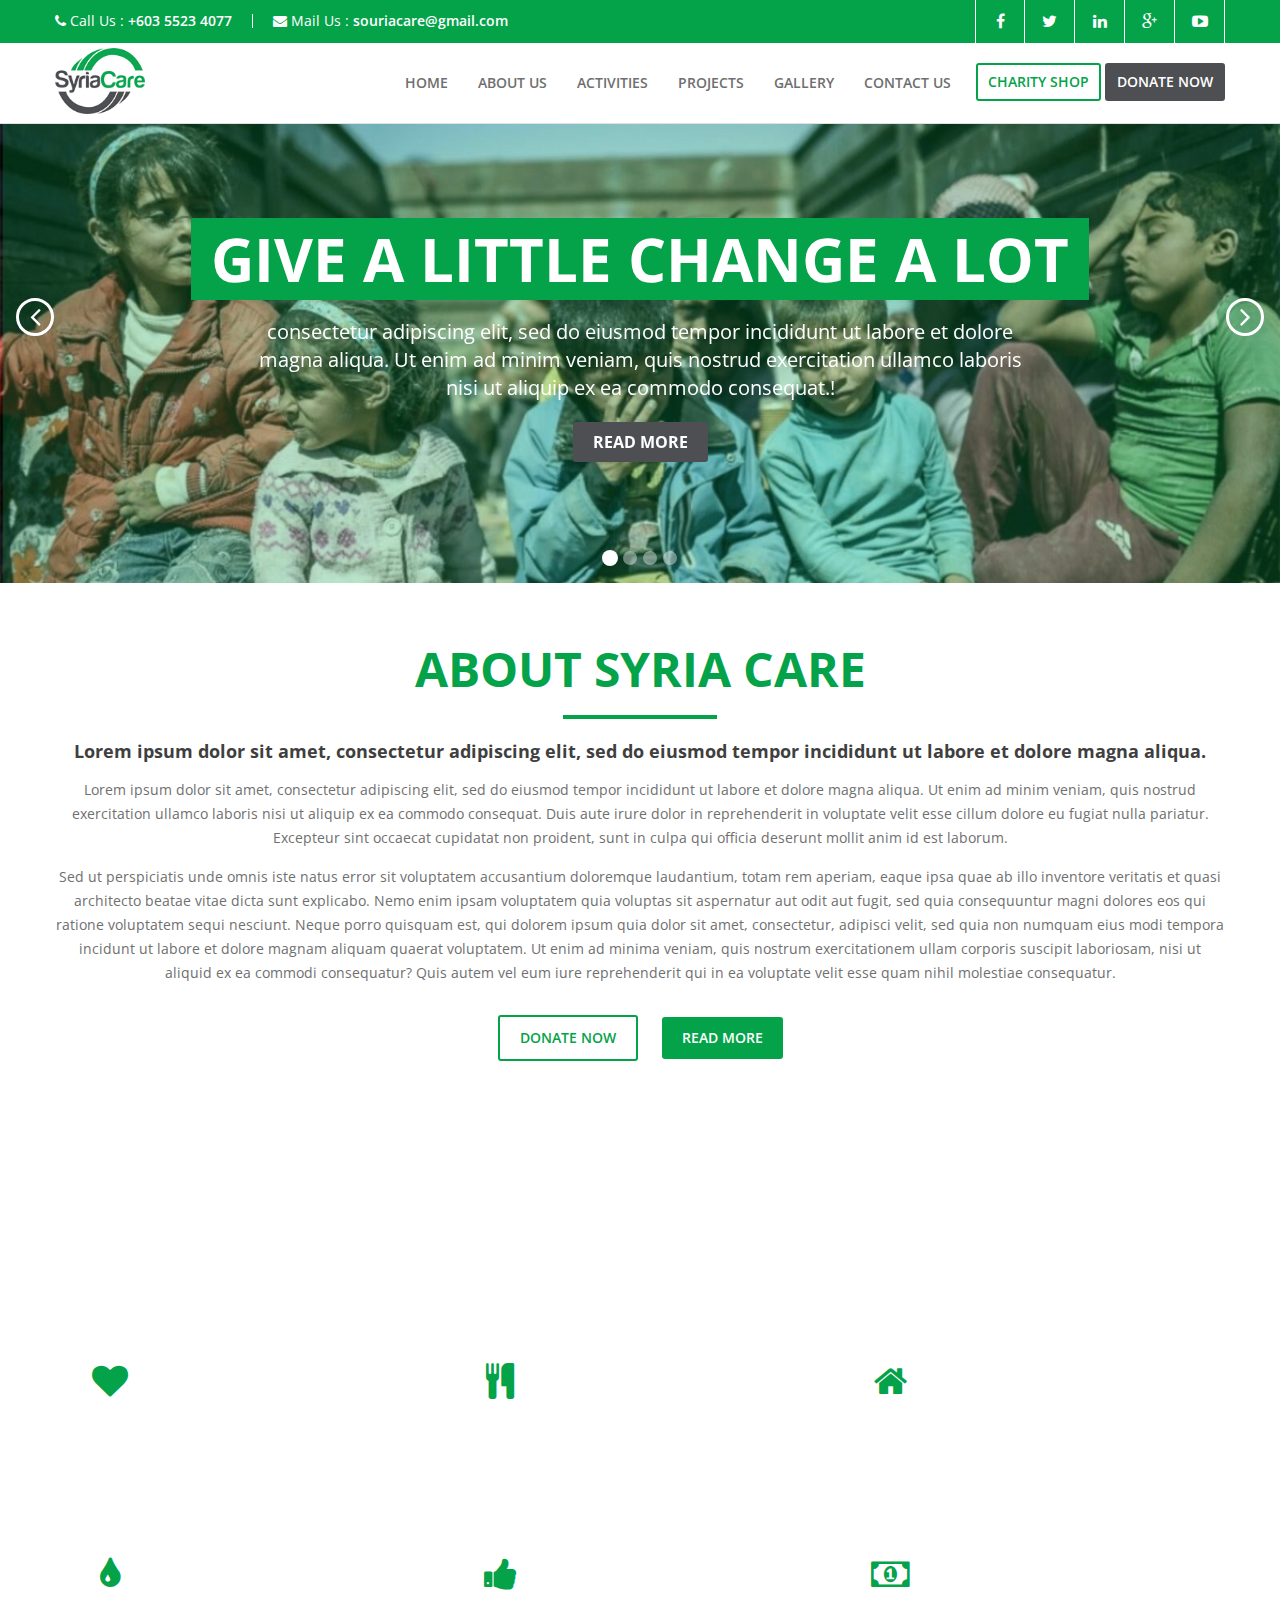
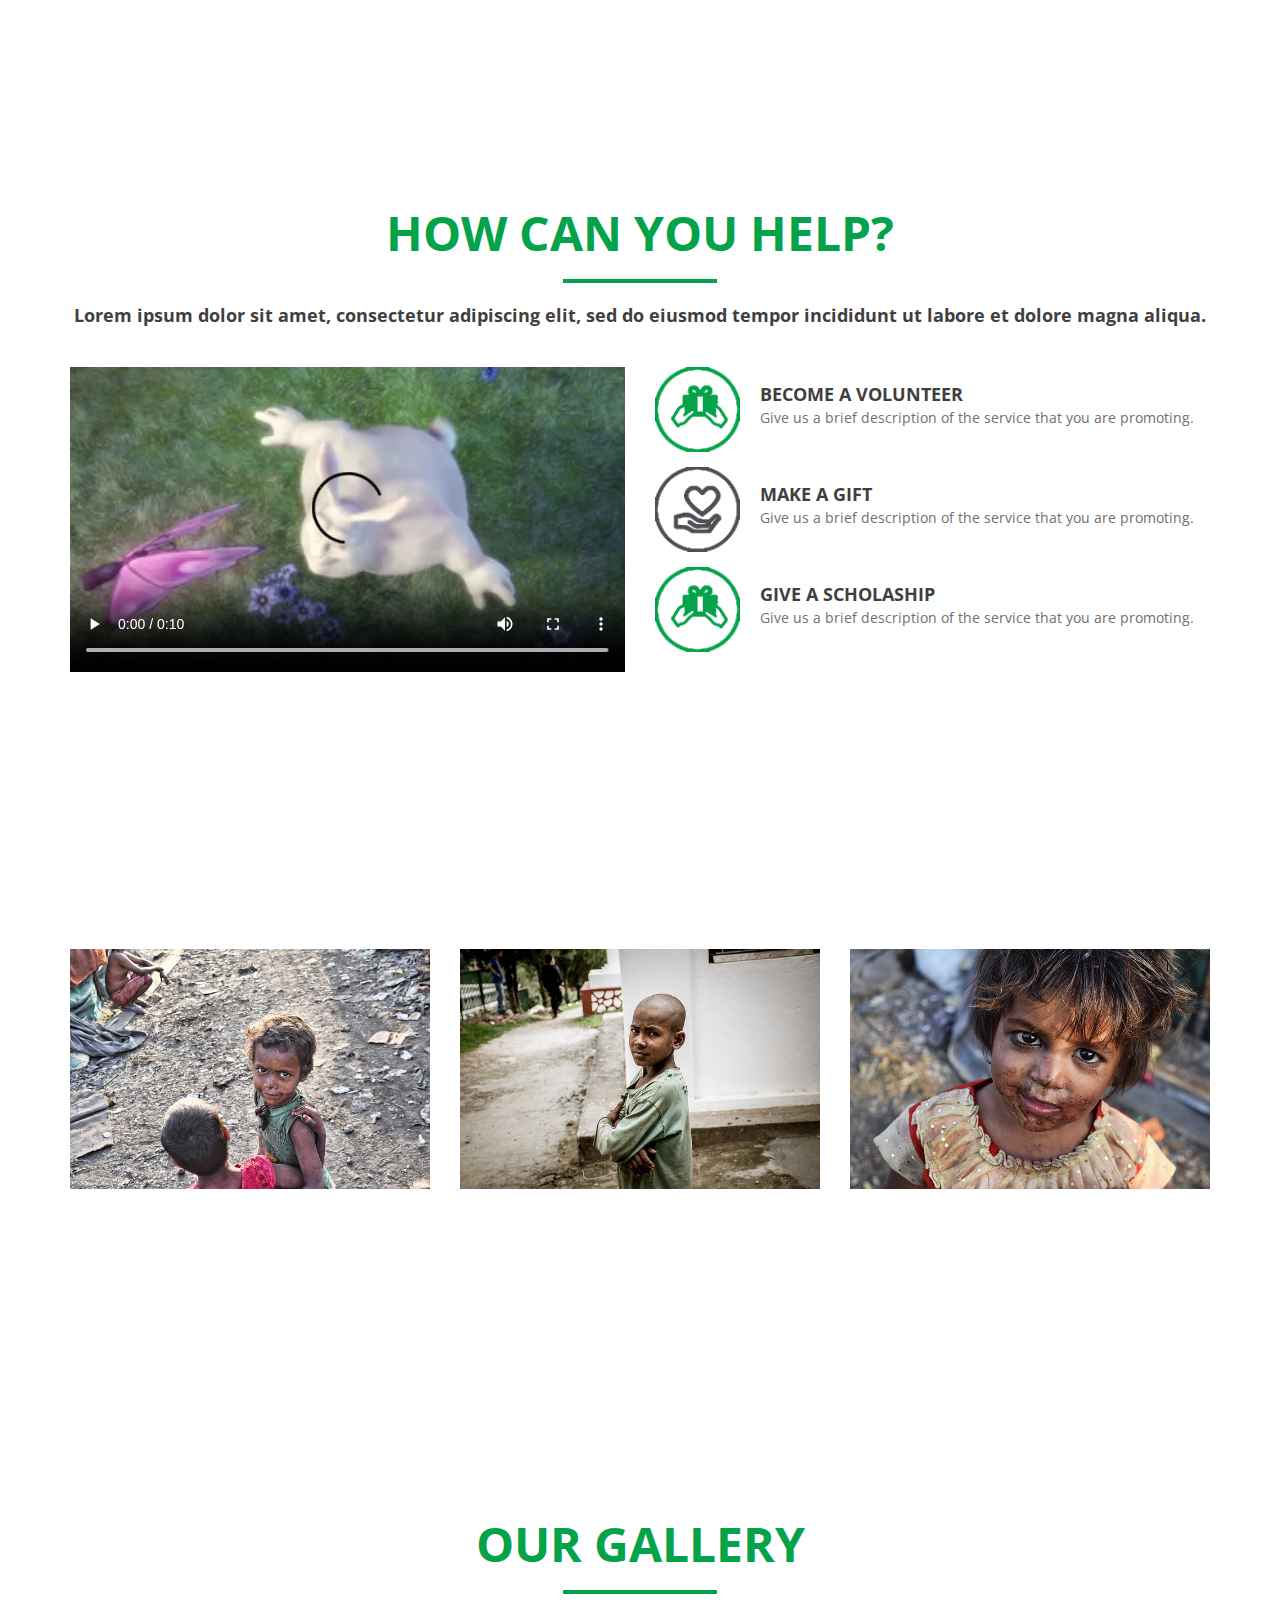
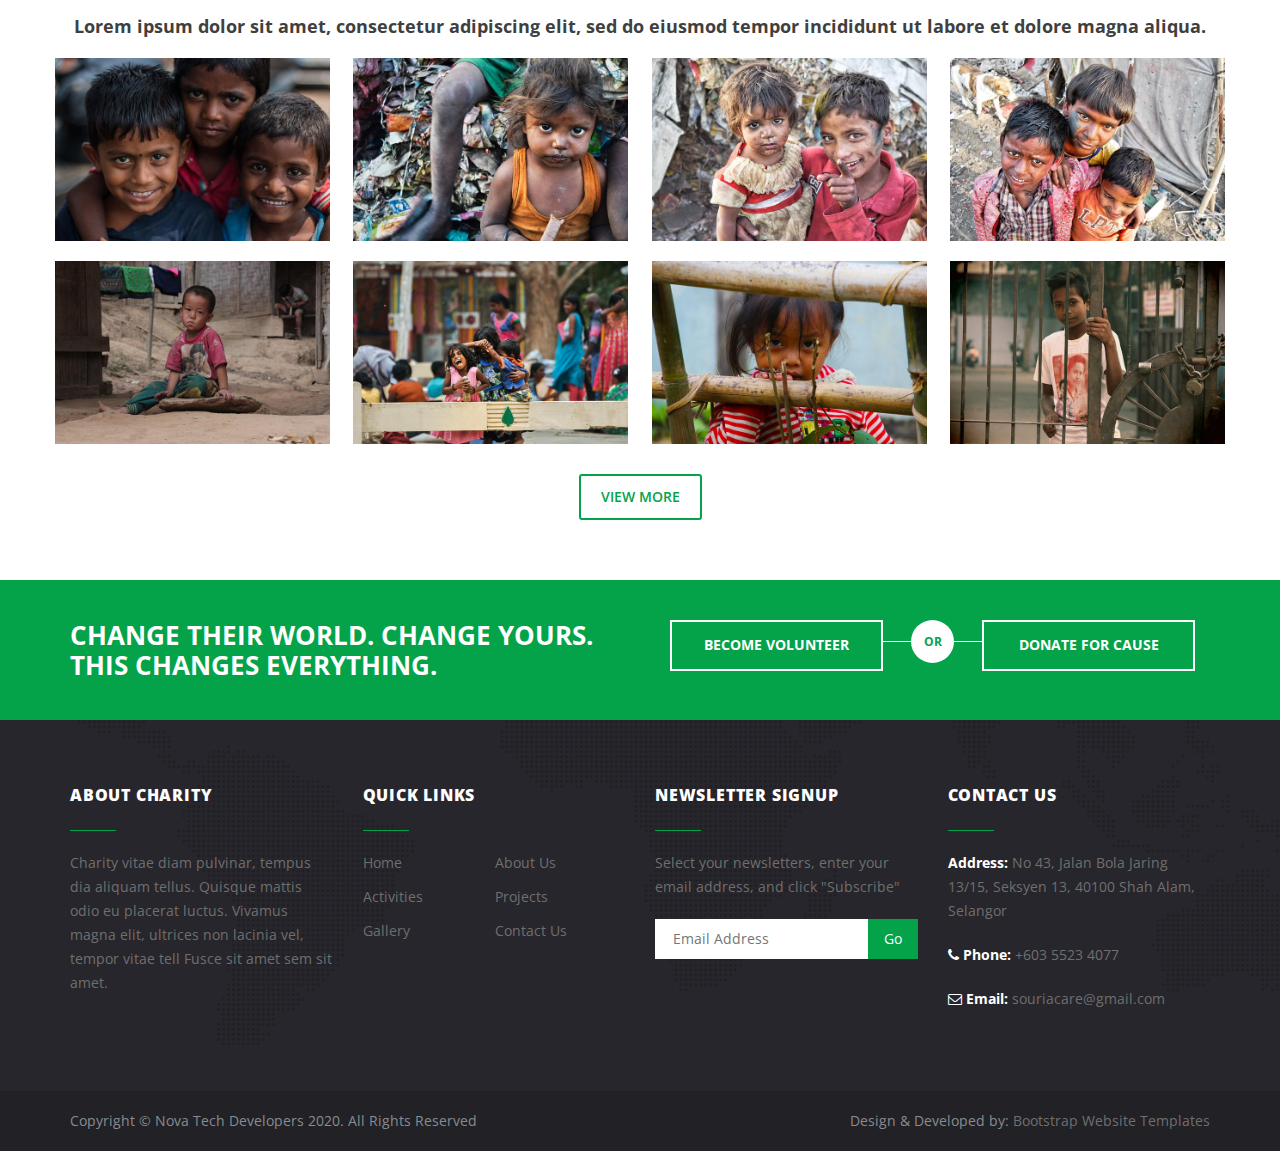
==== commit 6b126dcb: "3 March Draft" ====
--- a/index.html
+++ b/index.html
@@ -70,7 +70,7 @@
 					<button type="button" class="navbar-toggle" data-toggle="collapse" data-target="#navbar-menu">
 						<i class="fa fa-bars"></i>
 					</button>
-					<a class="navbar-brand logo" href="index.html"><img src="images/logo.png"
+					<a class="navbar-brand logo" href="index.html"><img src="images/logo.png" width="90rem"
 							class="img-responsive" /></a>
 				</div>
 				<div class="collapse navbar-collapse" id="navbar-menu">
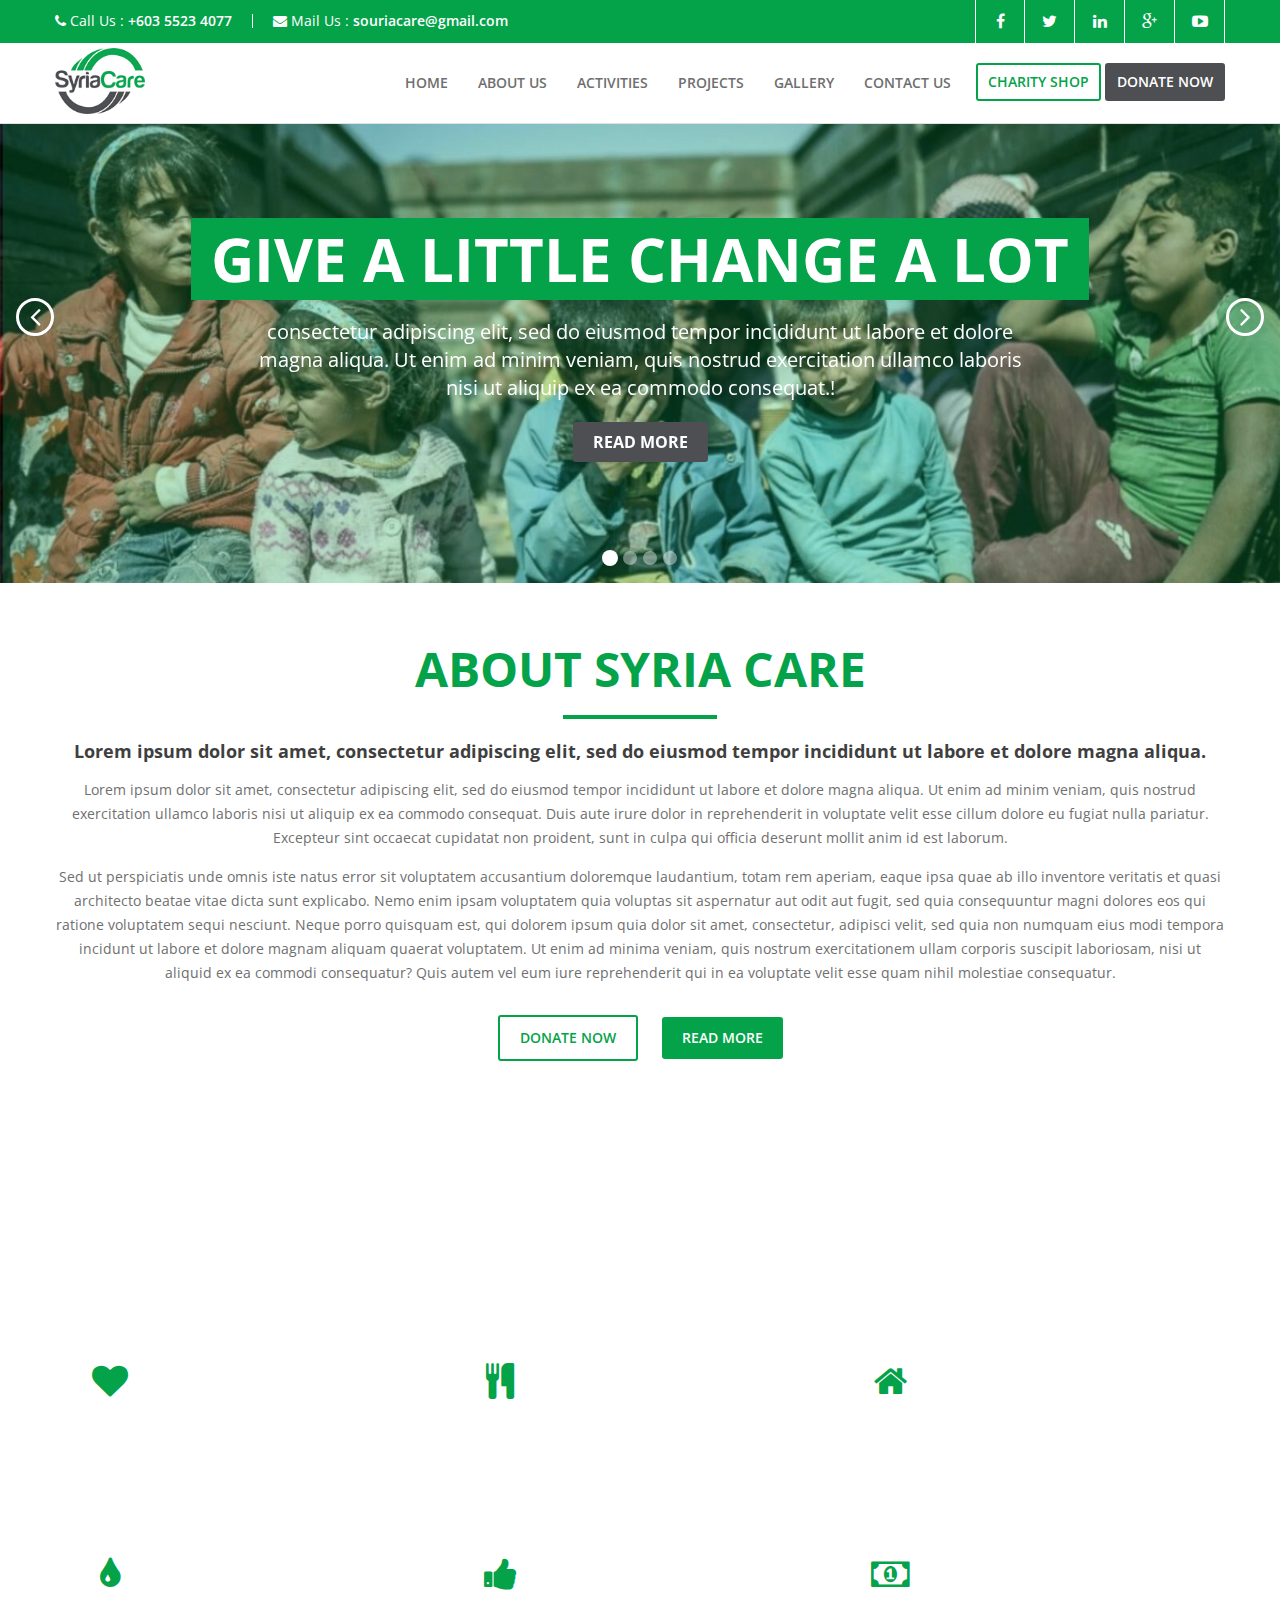
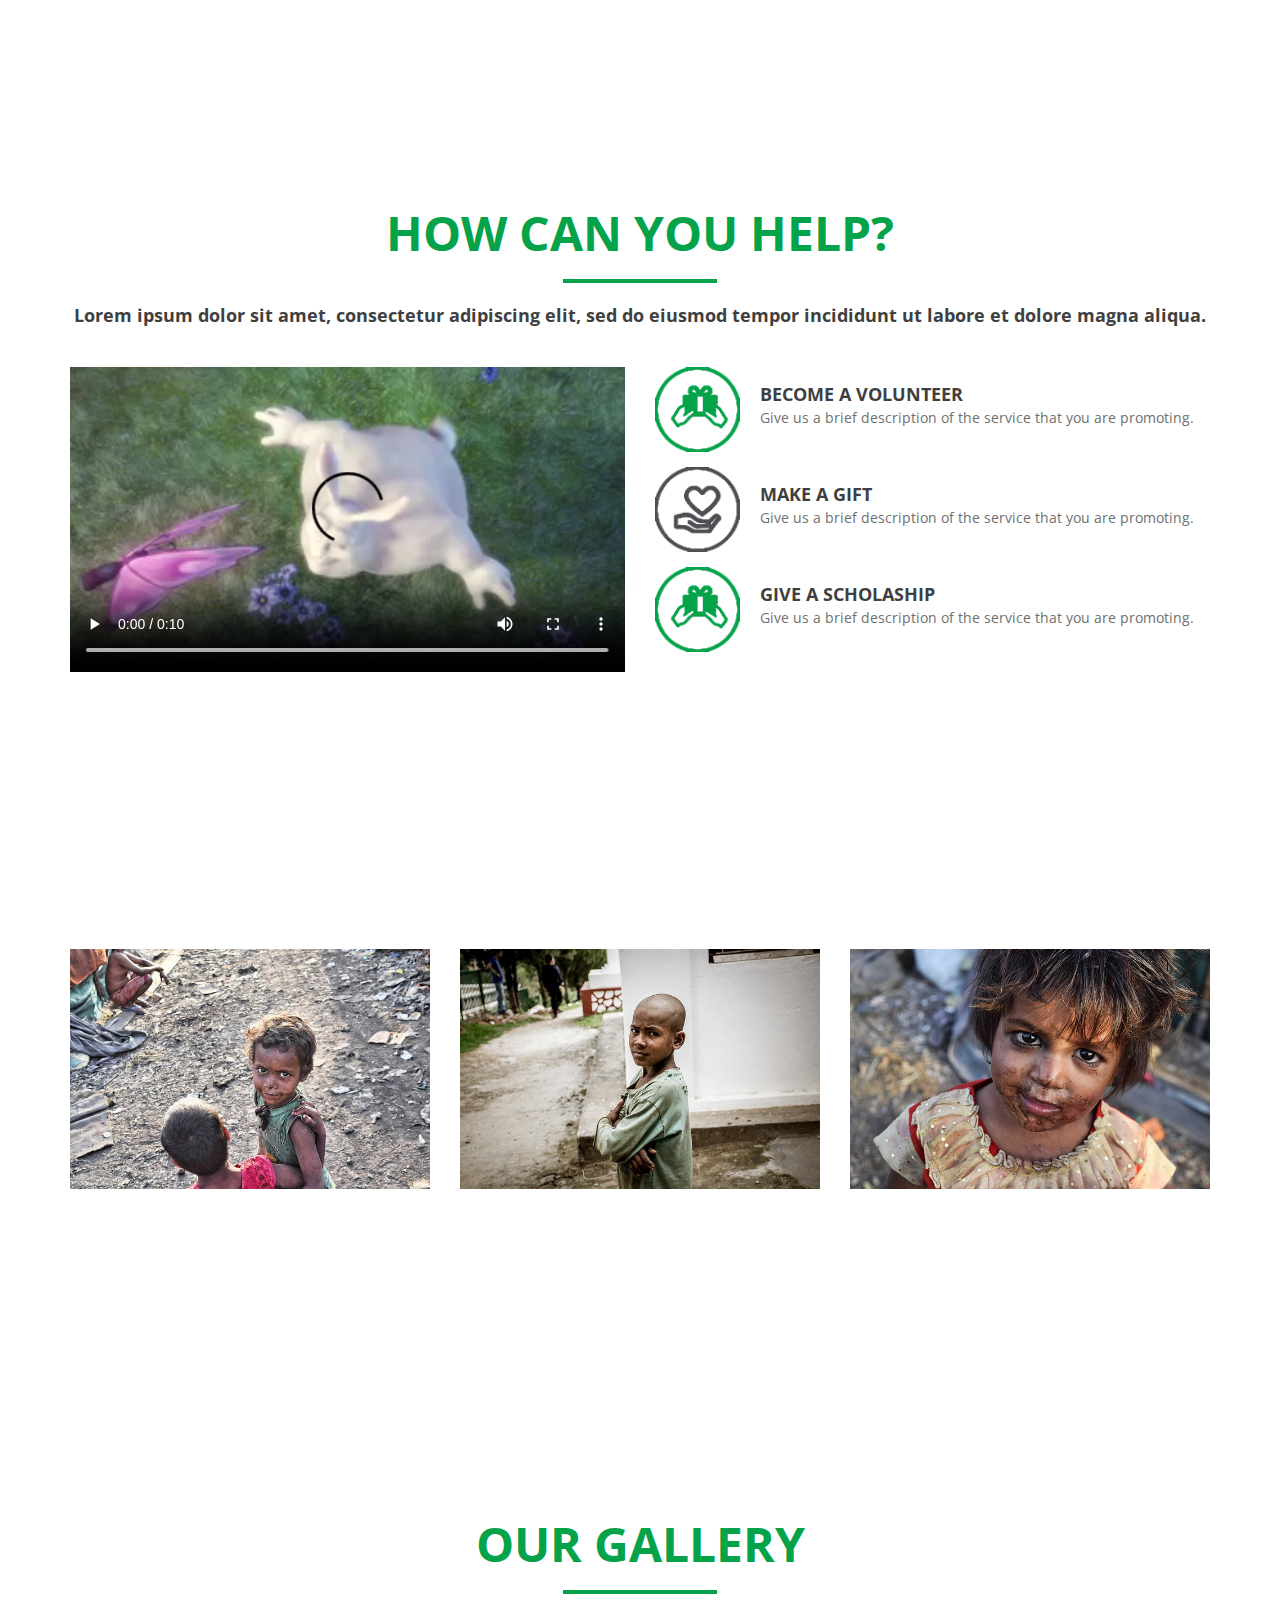
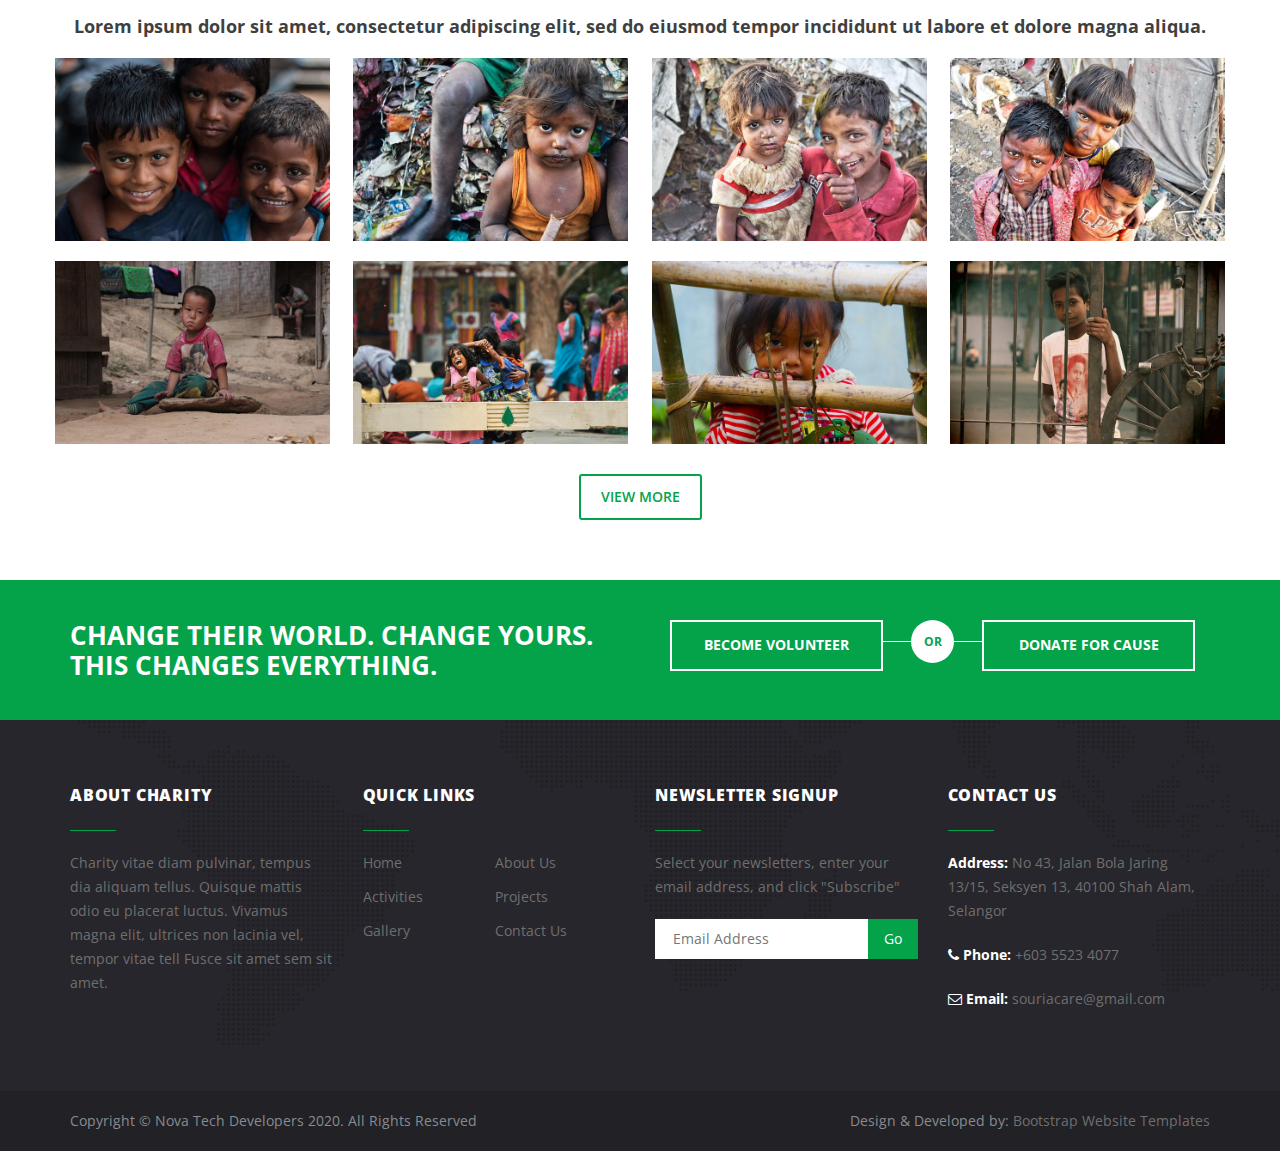
==== commit 8513e3d3: "Draft 3/3/2020" ====
--- a/index.html
+++ b/index.html
@@ -294,7 +294,7 @@
 					<div class="col-md-4 clearfix top-off">
 						<div class="grid-image"><img src="images/test1.jpg"></div>
 						<div class="post-content">
-							<h3>Nepal Earthquake: Clean Water Initiative</h3>
+							<h3>Syria Earthquake: Clean Water Initiative</h3>
 							<hr>
 							<p>Lorem ipsum dolor sit amet, consectetur adipiscing elit, sed do eiusmod tempor incididunt
 								ut labore et dolore magna aliqua.</p>
@@ -304,7 +304,7 @@
 					<div class="col-md-4 clearfix top-off">
 						<div class="grid-image"><img src="images/test2.jpg"></div>
 						<div class="post-content">
-							<h3>Nepal Earthquake: Clean Water Initiative</h3>
+							<h3>Syria Earthquake: Clean Water Initiative</h3>
 							<hr>
 							<p>Lorem ipsum dolor sit amet, consectetur adipiscing elit, sed do eiusmod tempor incididunt
 								ut labore et dolore magna aliqua.</p>
@@ -314,7 +314,7 @@
 					<div class="col-md-4 clearfix top-off">
 						<div class="grid-image"><img src="images/test3.jpg"></div>
 						<div class="post-content">
-							<h3>Nepal Earthquake: Clean Water Initiative</h3>
+							<h3>Syria Earthquake: Clean Water Initiative</h3>
 							<hr>
 							<p>Lorem ipsum dolor sit amet, consectetur adipiscing elit, sed do eiusmod tempor incididunt
 								ut labore et dolore magna aliqua.</p>
